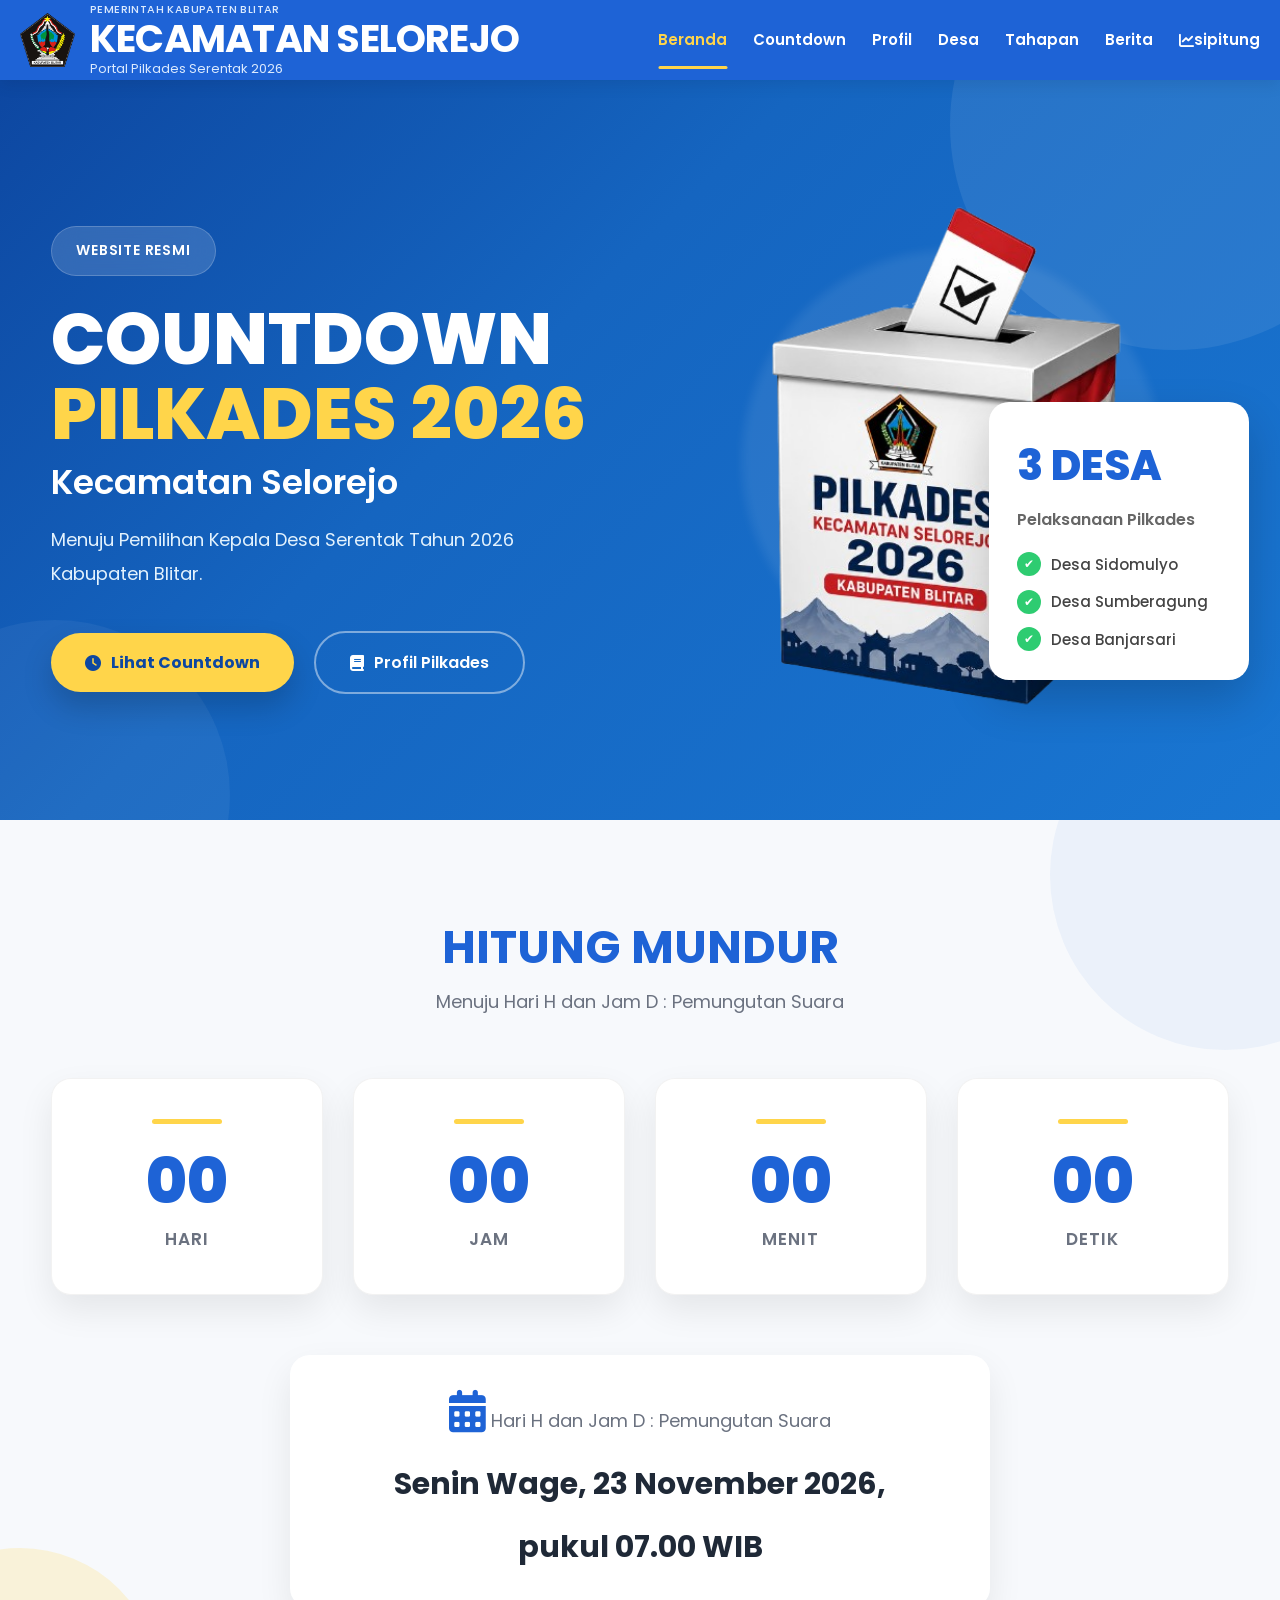
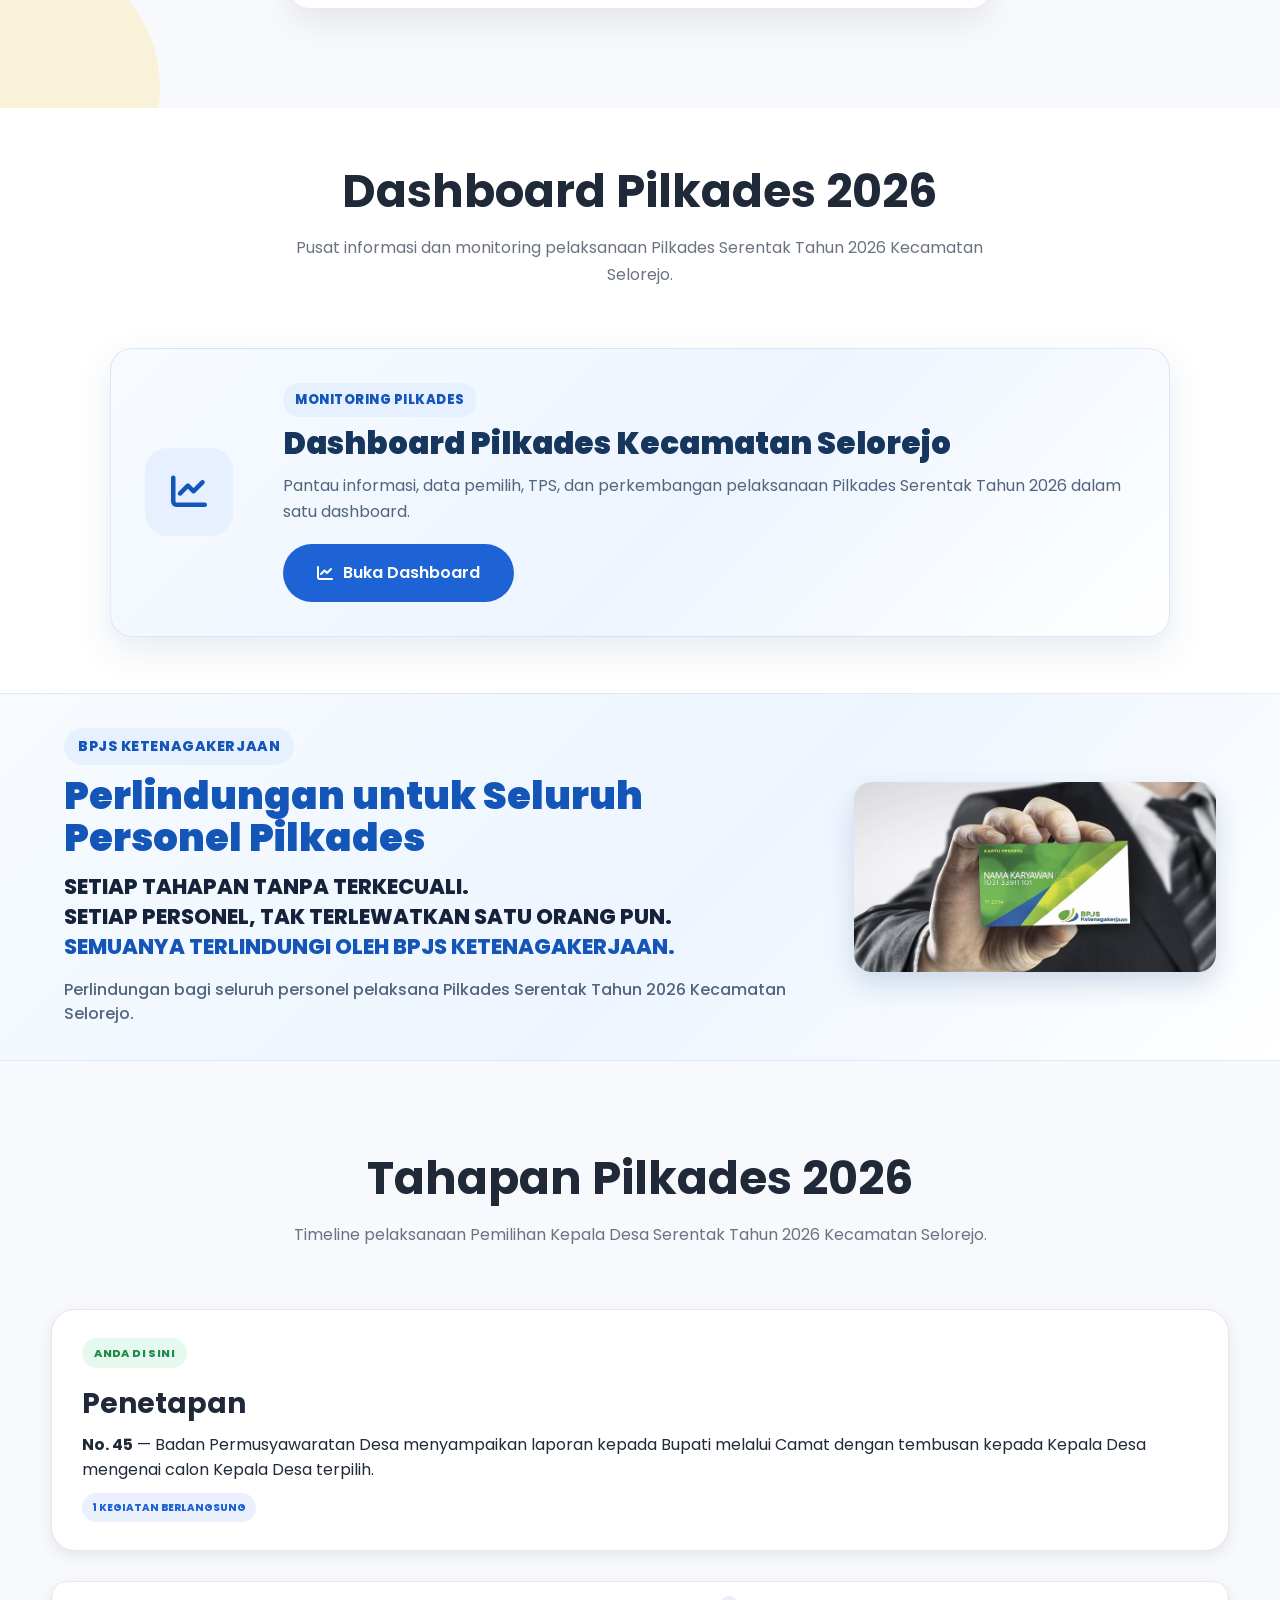
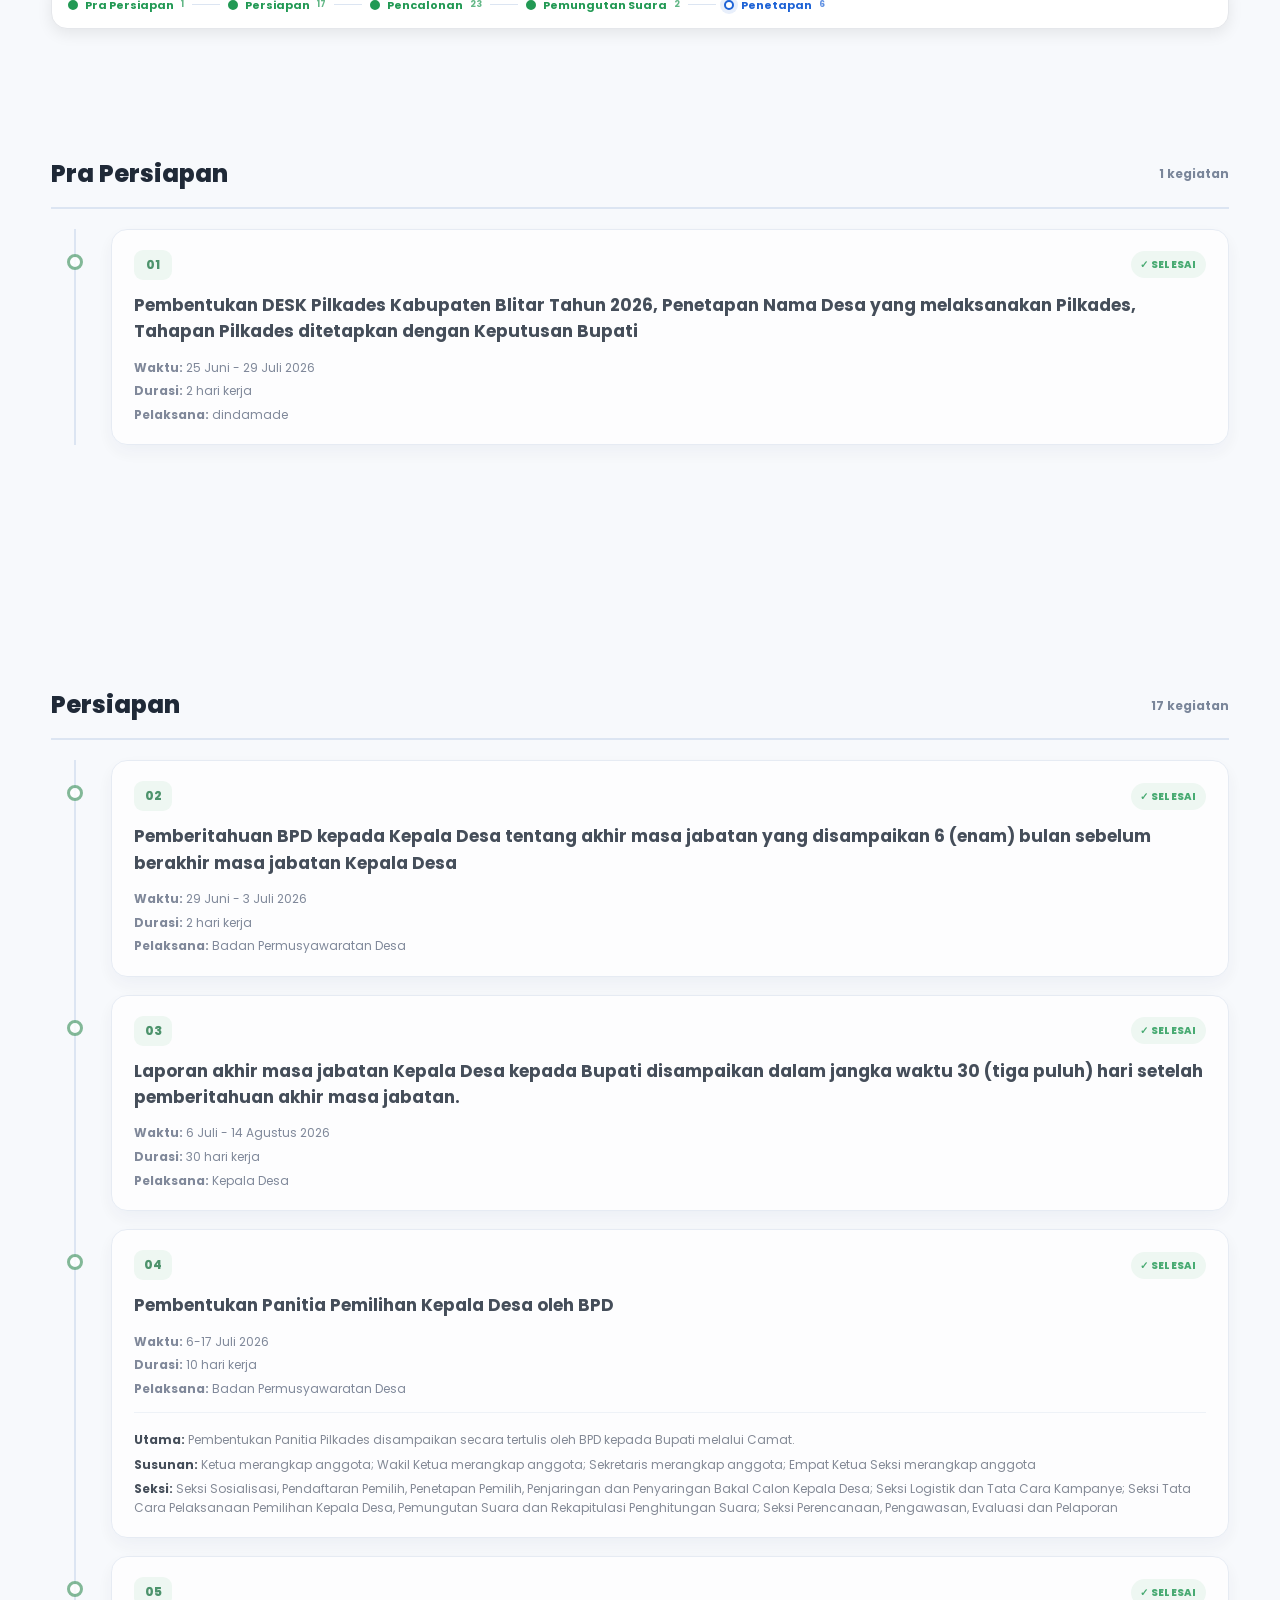
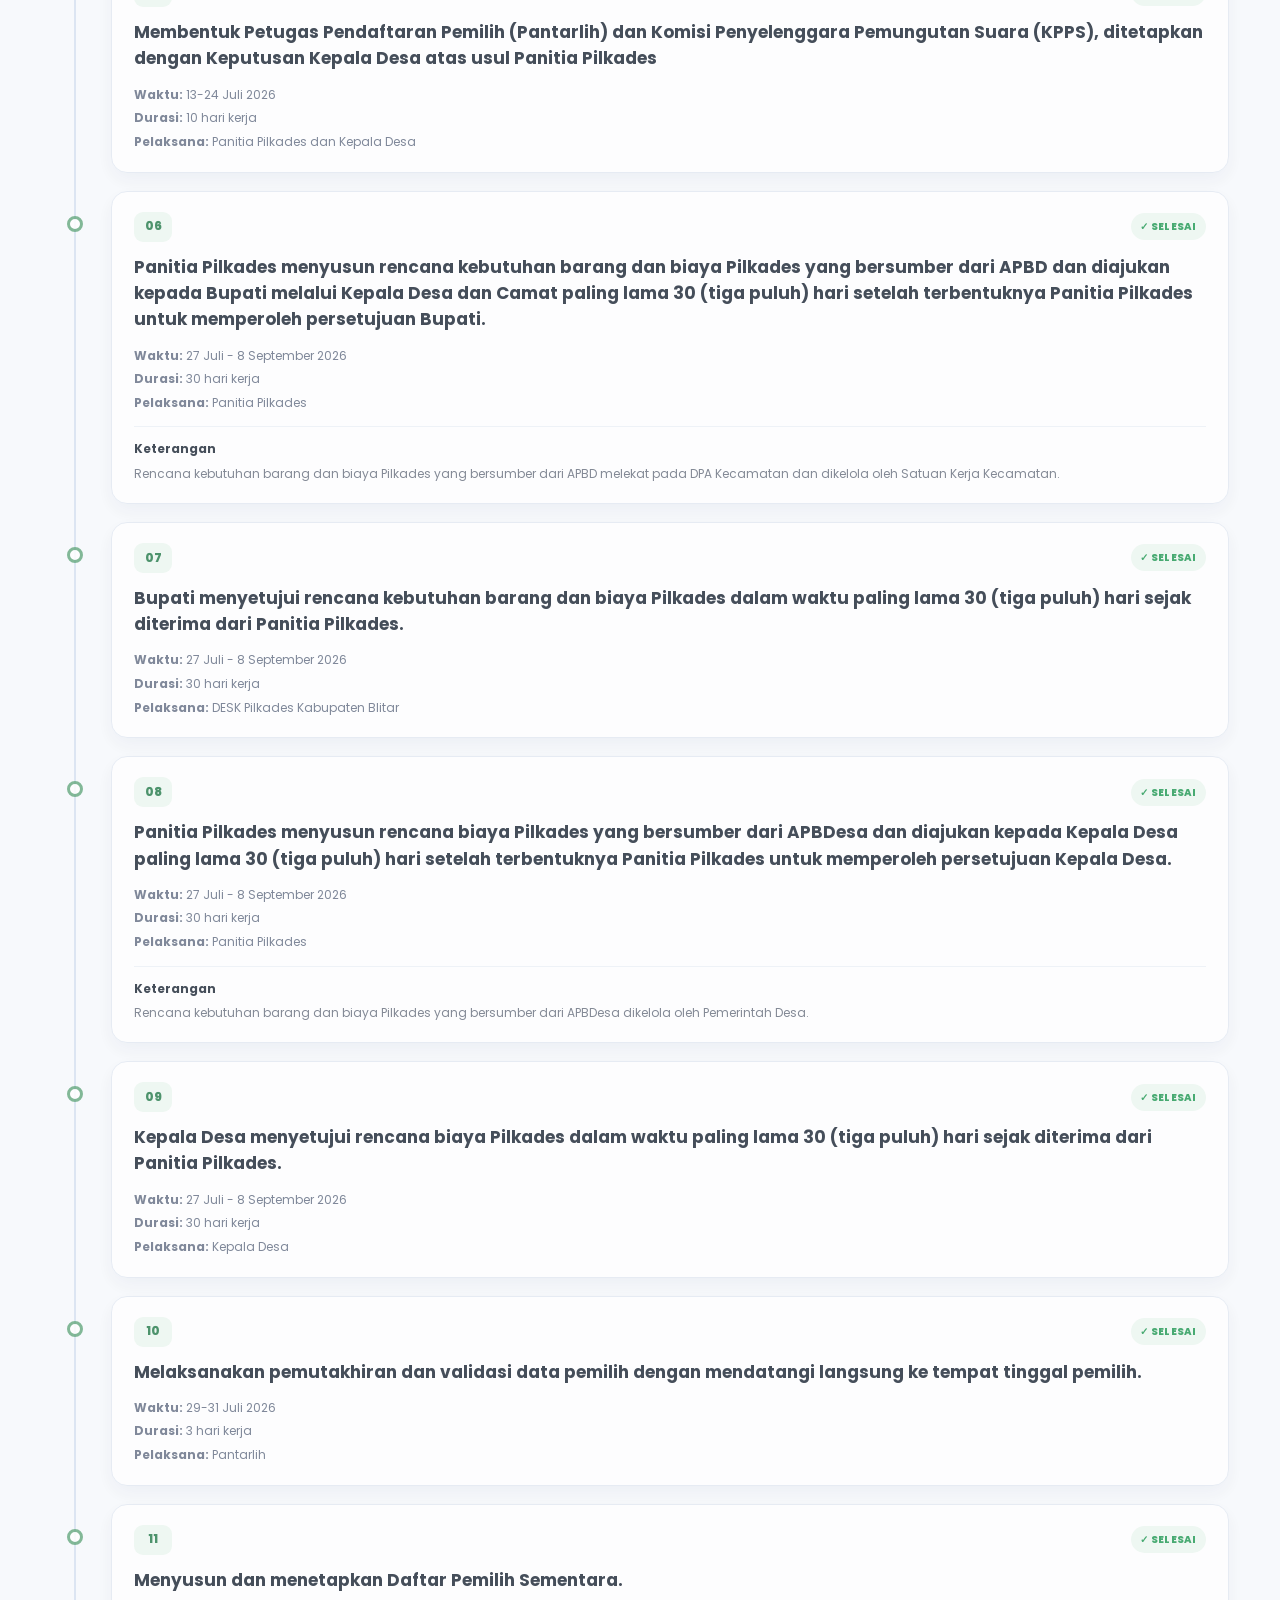
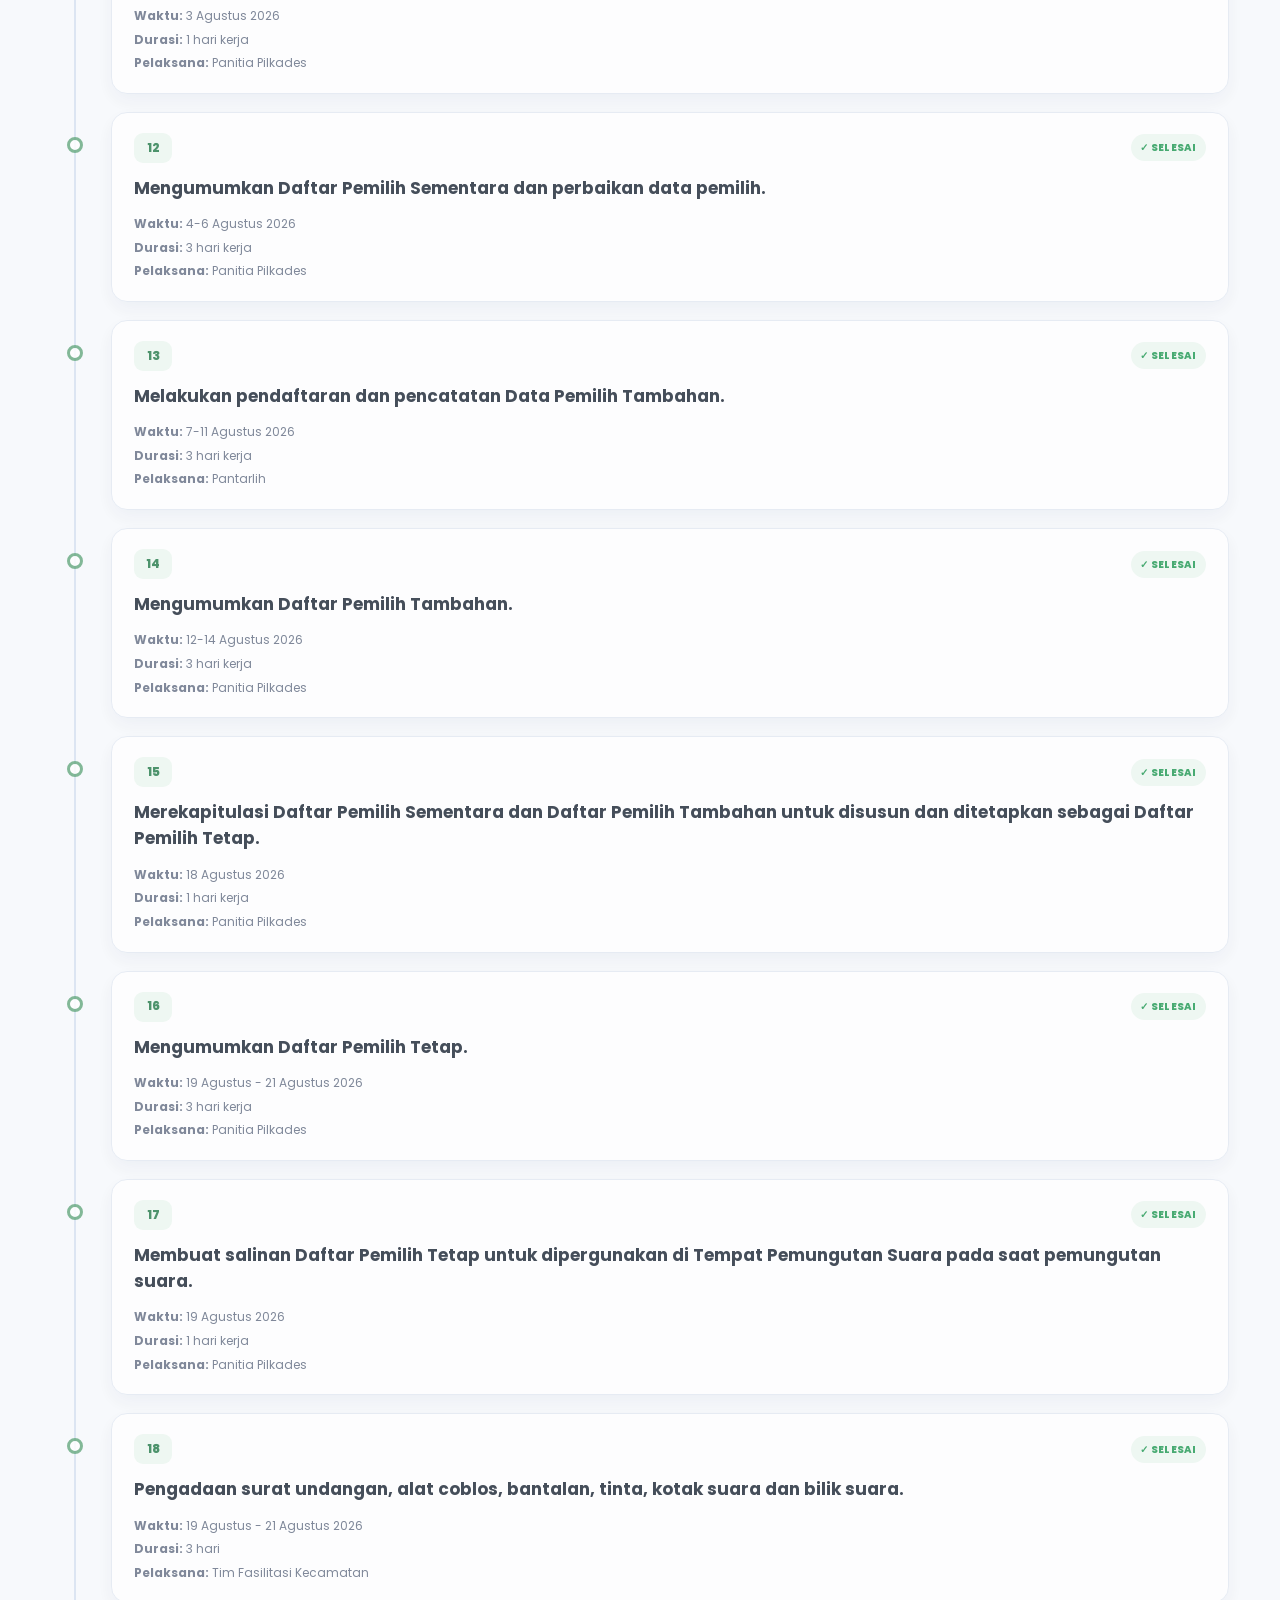
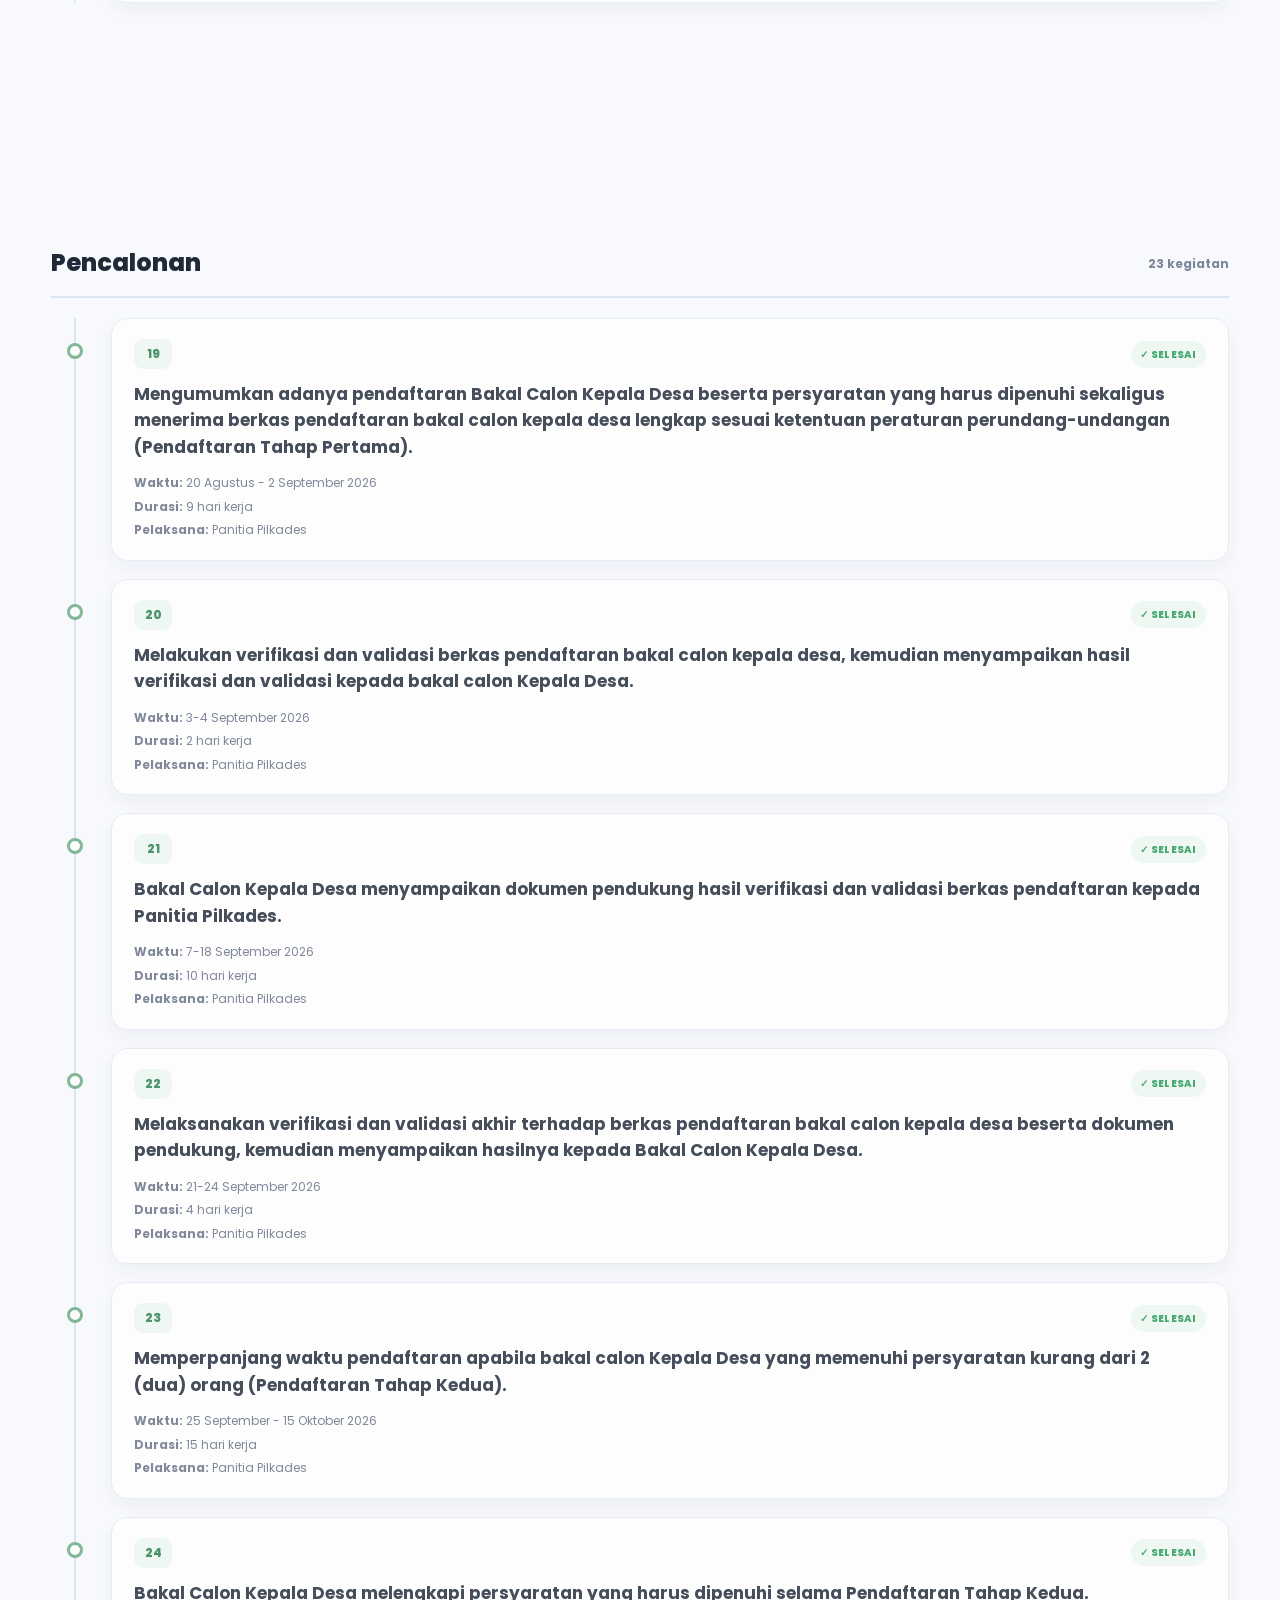
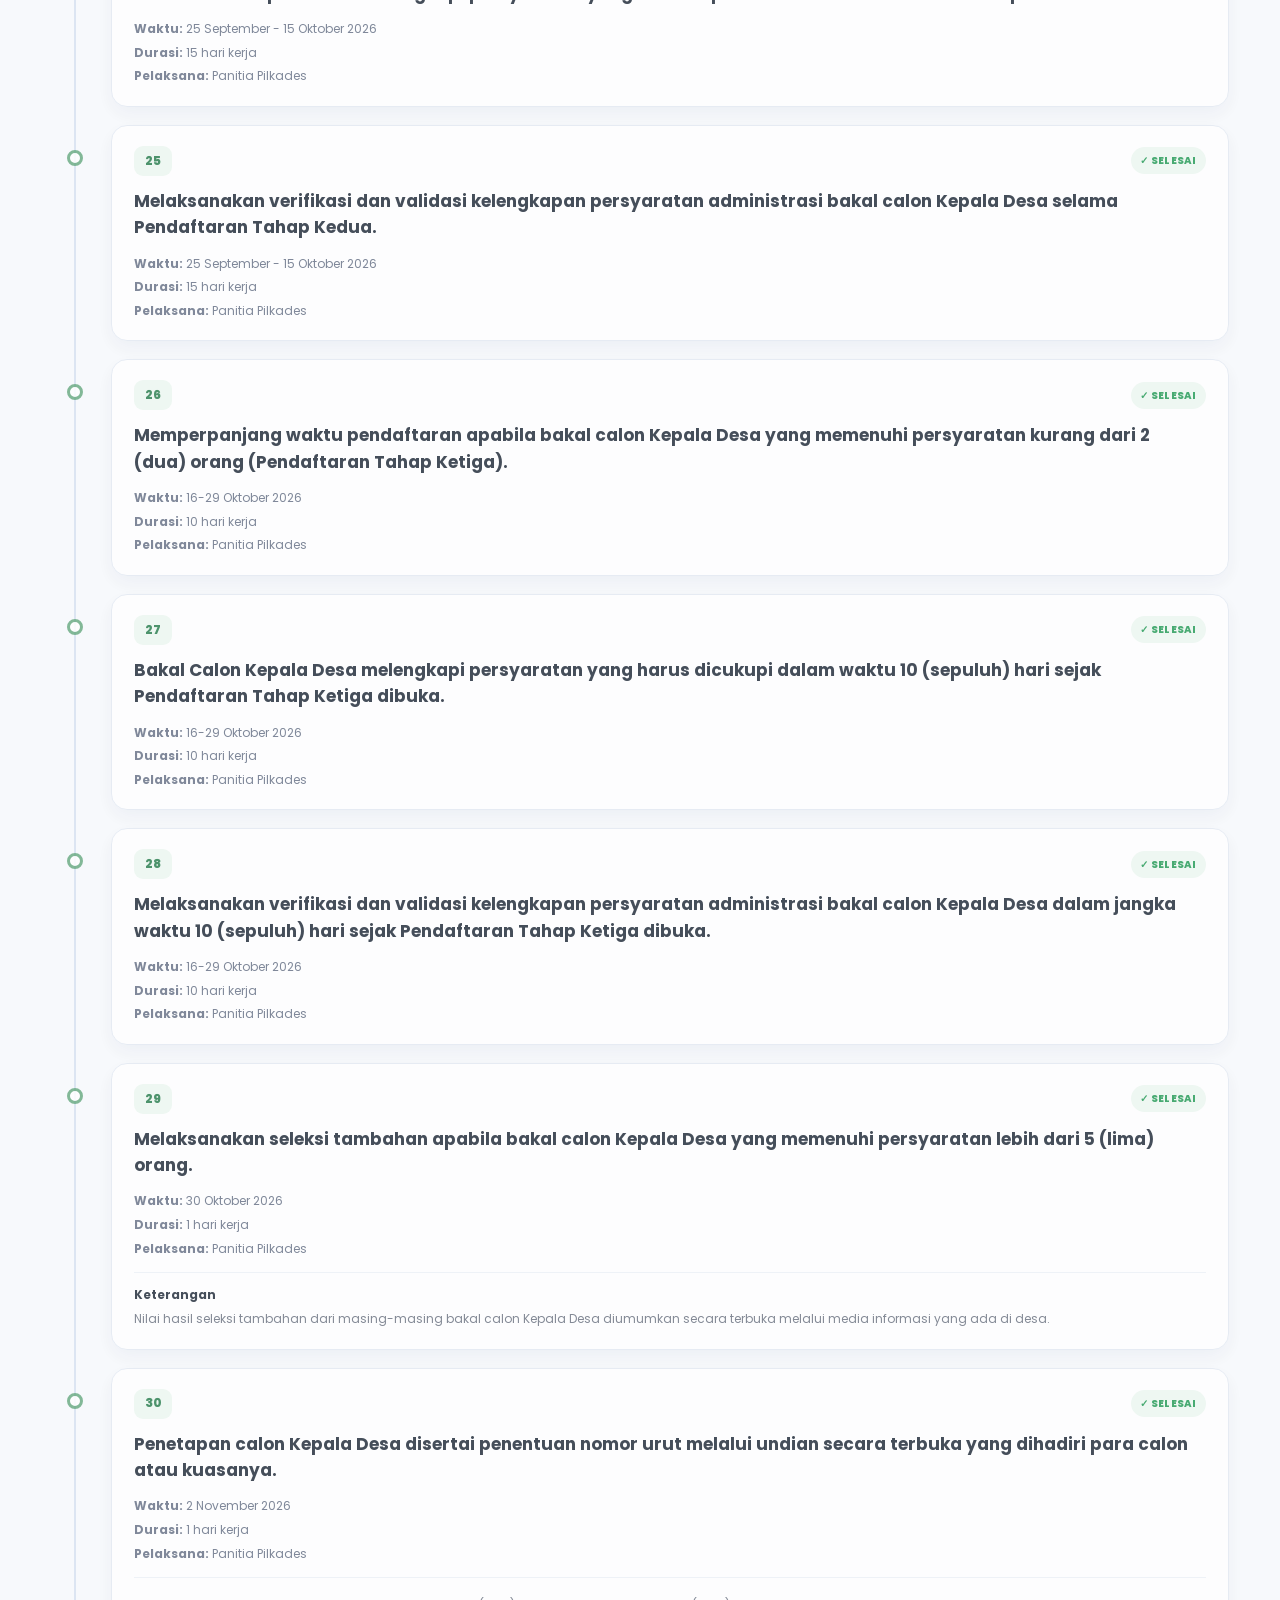
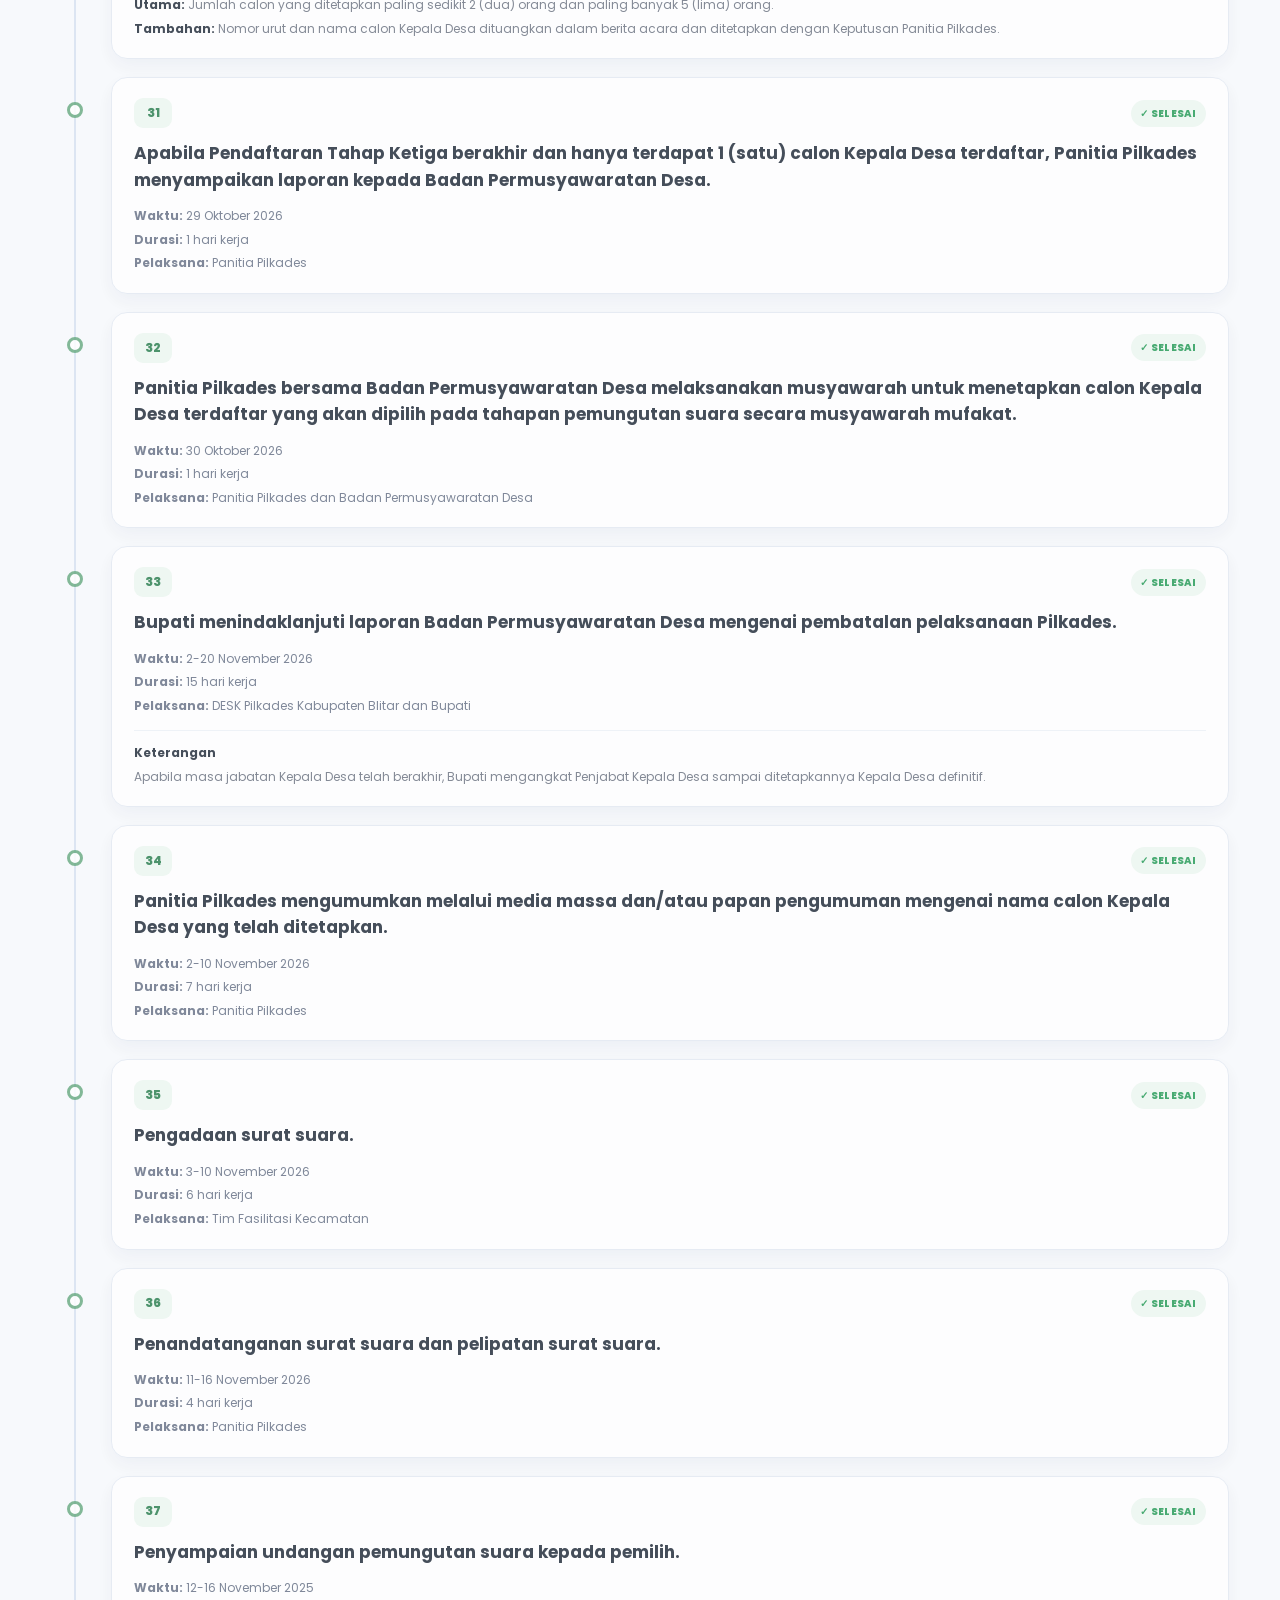
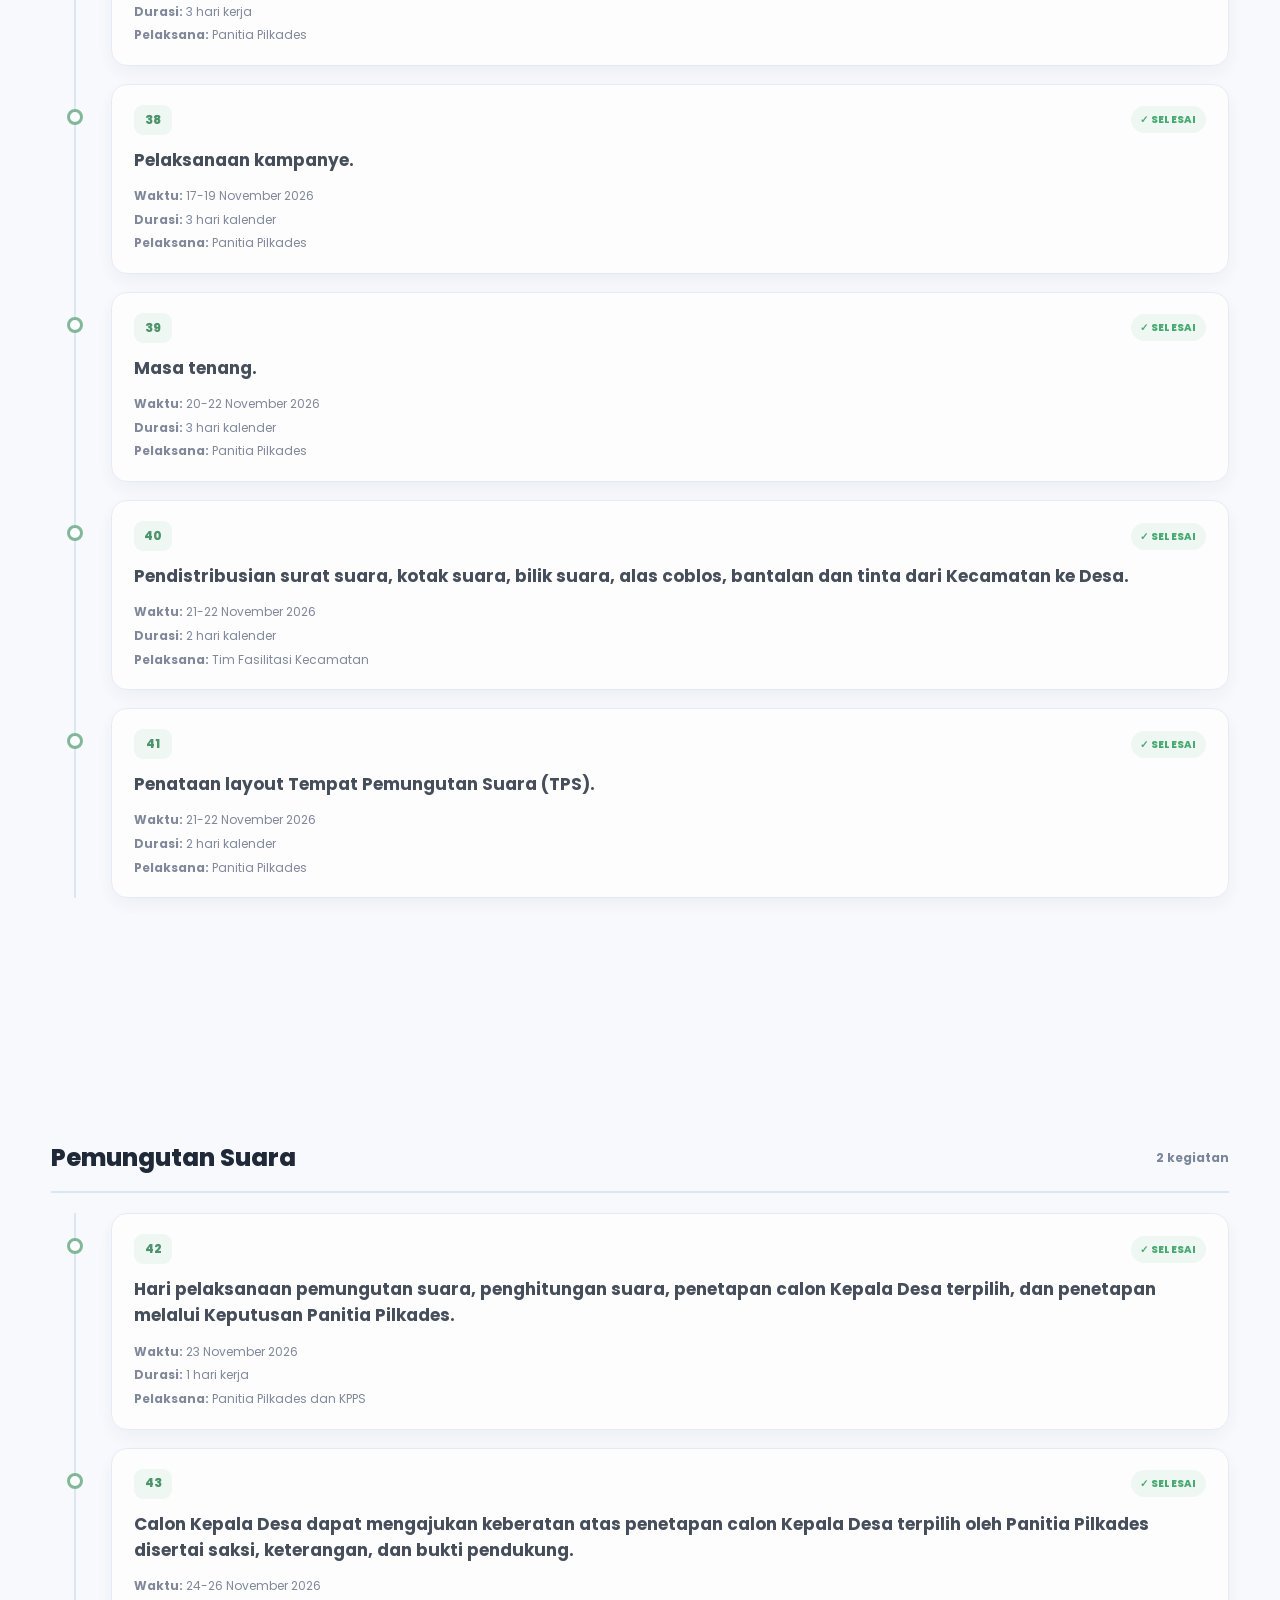
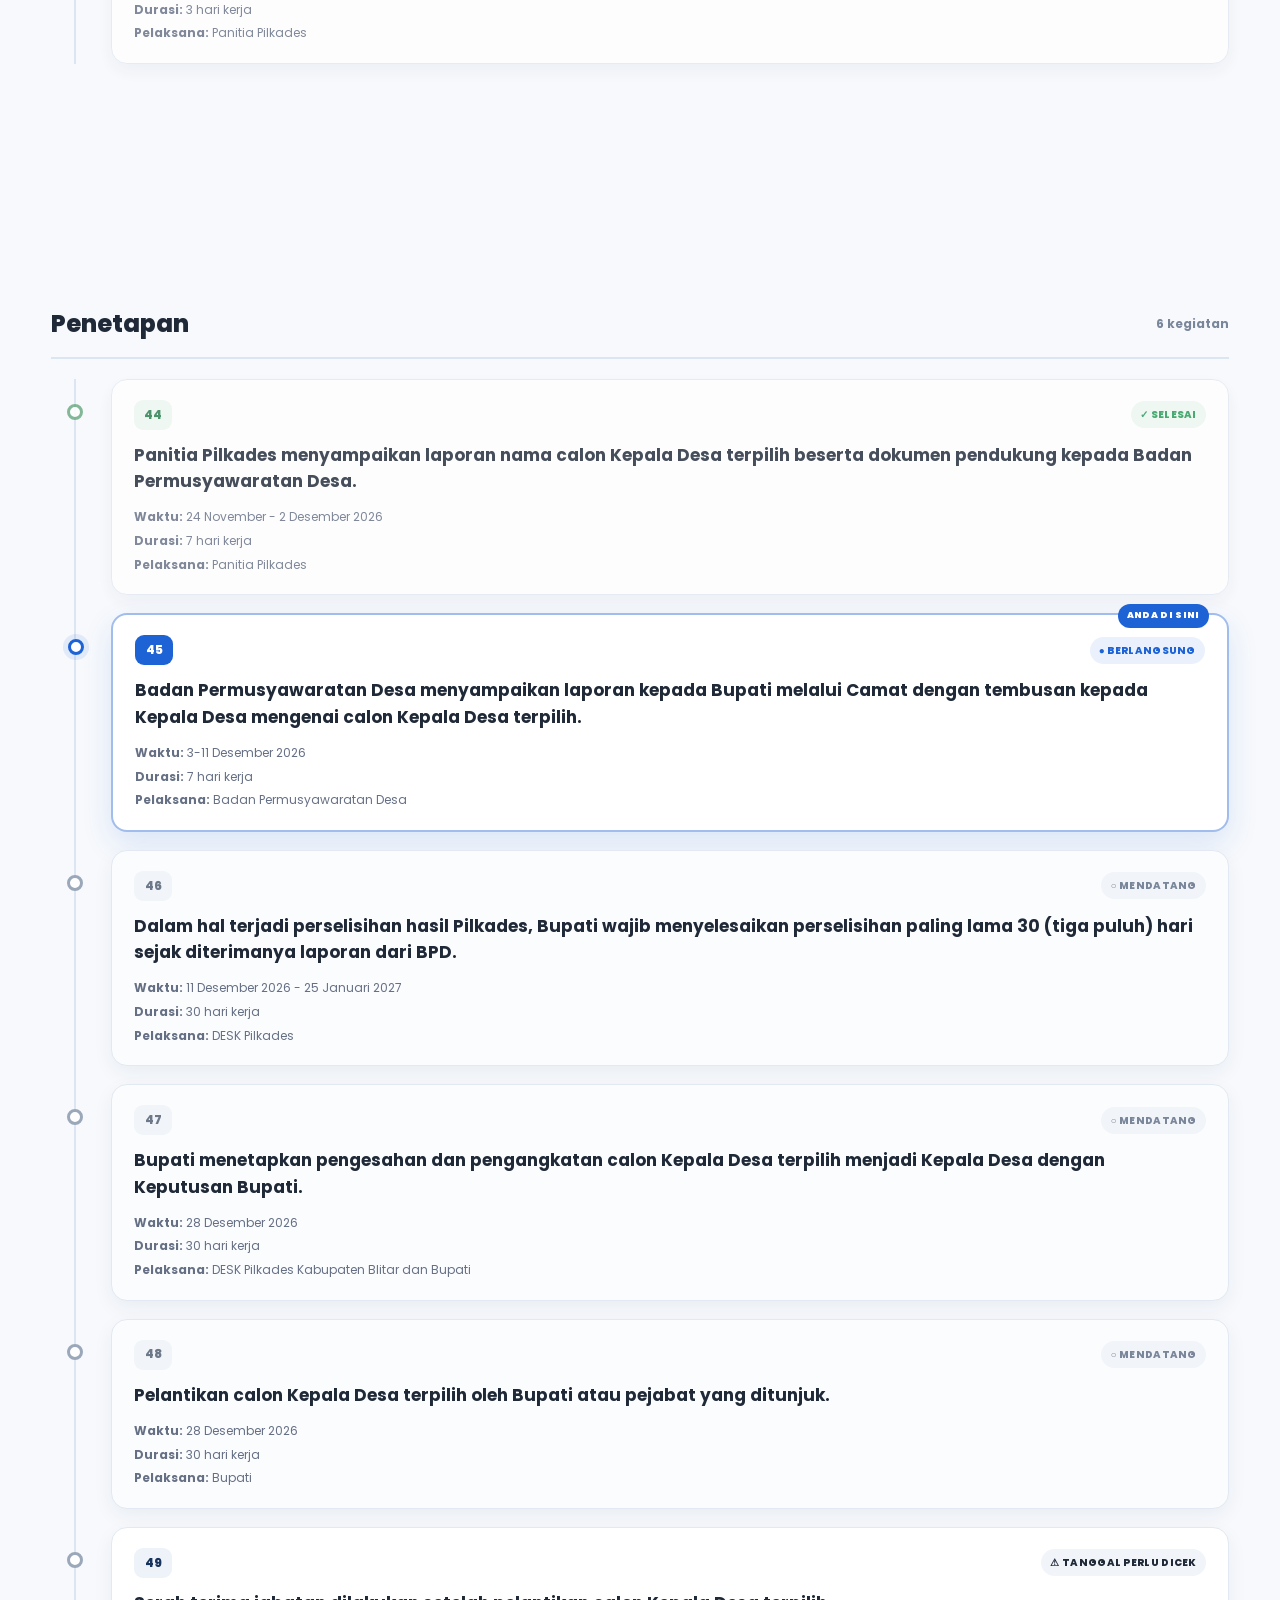
==== index.html @ f1d028c0 "Change 'Dashboard' text to 'sipitung'" ====
<!DOCTYPE html>
<html lang="id">
<head>
<meta charset="UTF-8">
<meta name="viewport" content="width=device-width, initial-scale=1.0">

<title>Portal Pilkades Kecamatan Selorejo 2026</title>

<link rel="stylesheet" href="assets/css/style.css">
<link rel="stylesheet" href="assets/css/responsive.css">
<link rel="stylesheet" href="css/timeline.css">

<link rel="preconnect" href="https://fonts.googleapis.com">
<link rel="preconnect" href="https://fonts.gstatic.com" crossorigin>
<link href="https://fonts.googleapis.com/css2?family=Poppins:wght@300;400;500;600;700;800&display=swap" rel="stylesheet">

<link rel="stylesheet"
href="https://cdnjs.cloudflare.com/ajax/libs/font-awesome/6.6.0/css/all.min.css">


<style id="bpjs-banner-style">
.bpjs-banner{
  width:100%;
  margin:0;
  padding:34px clamp(24px,5vw,72px);
  box-sizing:border-box;
  background:linear-gradient(135deg,#f7fbff 0%,#eef5ff 55%,#ffffff 100%);
  border-top:1px solid rgba(25,92,190,.10);
  border-bottom:1px solid rgba(25,92,190,.10);
}
.bpjs-banner-inner{
  max-width:1400px;
  margin:0 auto;
  display:grid;
  grid-template-columns:minmax(0,1.55fr) minmax(280px,.75fr);
  gap:42px;
  align-items:center;
}
.bpjs-kicker{
  display:inline-block;
  margin-bottom:10px;
  padding:7px 14px;
  border-radius:999px;
  background:#e7f0ff;
  color:#1456b8;
  font-size:14px;
  font-weight:800;
  letter-spacing:.04em;
}
.bpjs-title{
  margin:0 0 14px;
  color:#1456b8;
  font-size:clamp(26px,3vw,40px);
  line-height:1.08;
  font-weight:900;
}
.bpjs-message{
  margin:0;
  color:#14233a;
  font-size:clamp(19px,1.65vw,25px);
  line-height:1.42;
  font-weight:800;
}
.bpjs-message span{display:block;}
.bpjs-message .bpjs-emph{color:#1456b8;}
.bpjs-note{
  margin:16px 0 0;
  color:#52657d;
  font-size:16px;
  line-height:1.5;
  font-weight:500;
}
.bpjs-photo{
  display:flex;
  justify-content:center;
  align-items:center;
}
.bpjs-photo a{
  display:block;
  width:min(100%,430px);
  cursor:pointer;
}

.bpjs-photo img{
  display:block;
  width:100%;
  max-height:190px;
  object-fit:cover;
  object-position:center;
  border-radius:18px;
  box-shadow:0 12px 28px rgba(22,67,126,.18);
  transition:transform .25s ease, box-shadow .25s ease;
}

.bpjs-photo a:hover img{
  transform:scale(1.03);
  box-shadow:0 16px 34px rgba(22,67,126,.26);
}
@media(max-width:800px){
  .bpjs-banner{padding:28px 20px;}
  .bpjs-banner-inner{grid-template-columns:1fr;gap:22px;}
  .bpjs-photo{order:2;}
  .bpjs-photo img{max-height:210px;}
}

/* ==========================================================
   DASHBOARD PILKADES
========================================================== */
.dashboard-section{
  width:100%;
  padding:56px clamp(24px,5vw,72px);
  box-sizing:border-box;
  background:#fff;
}

.dashboard-card{
  max-width:1100px;
  margin:0 auto;
  display:grid;
  grid-template-columns:110px minmax(0,1fr);
  gap:28px;
  align-items:center;
  padding:34px;
  box-sizing:border-box;
  background:linear-gradient(135deg,#f7fbff 0%,#eef5ff 55%,#ffffff 100%);
  border:1px solid rgba(25,92,190,.12);
  border-radius:22px;
  box-shadow:0 14px 36px rgba(22,67,126,.10);
}

.dashboard-icon{
  width:88px;
  height:88px;
  display:flex;
  align-items:center;
  justify-content:center;
  border-radius:22px;
  background:#e7f0ff;
  color:#1456b8;
  font-size:36px;
}

.dashboard-badge{
  display:inline-block;
  margin-bottom:9px;
  padding:6px 12px;
  border-radius:999px;
  background:#e7f0ff;
  color:#1456b8;
  font-size:13px;
  font-weight:800;
  letter-spacing:.04em;
}

.dashboard-content h3{
  margin:0 0 10px;
  color:#17365d;
  font-size:clamp(23px,2.4vw,32px);
  line-height:1.2;
  font-weight:900;
}

.dashboard-content p{
  margin:0 0 20px;
  color:#52657d;
  font-size:16px;
  line-height:1.6;
}

.btn-dashboard{
  display:inline-flex;
  align-items:center;
  justify-content:center;
  gap:8px;
}

@media(max-width:700px){
  .dashboard-section{padding:40px 20px;}
  .dashboard-card{
    grid-template-columns:1fr;
    gap:20px;
    padding:24px;
  }
  .dashboard-icon{
    width:70px;
    height:70px;
    border-radius:18px;
    font-size:28px;
  }
}
</style>

<style>

/* ==========================================================
   DASHBOARD NAVBAR — ACTIVE / FEATURED MENU
========================================================== */
.header nav ul li a.nav-dashboard{
    display:inline-flex;
    align-items:center;
    gap:6px;
    font-weight:800;
    position:relative;
}

.header nav ul li a.nav-dashboard i{
    font-size:.9em;
}

.header nav ul li a.nav-dashboard::after{
    content:"";
    position:absolute;
    left:0;
    right:0;
    bottom:-9px;
    height:3px;
    border-radius:999px;
    background:currentColor;
    opacity:.95;
}

/* Jangan bergantung pada hover agar penanda Dashboard tetap jelas */
.header nav ul li a.nav-dashboard:hover{
    opacity:1;
}

@media(max-width:800px){
    .header nav ul li a.nav-dashboard::after{
        display:none;
    }
}

</style>


<style>
/* ==========================================================
   BAKAL CALON DI DALAM KARTU DESA
   ========================================================== */
.desa-bacalon-panel{
    margin:18px 0 16px;
    padding:14px;
    border:1px solid rgba(37,99,235,.14);
    border-radius:16px;
    background:linear-gradient(180deg,#f8fbff 0%,#ffffff 100%);
}

.desa-bacalon-heading{
    display:flex;
    align-items:center;
    justify-content:space-between;
    gap:12px;
    margin-bottom:12px;
}

.desa-bacalon-heading span{
    display:flex;
    align-items:center;
    gap:7px;
    color:#195cbe;
    font-size:.78rem;
    font-weight:800;
    letter-spacing:.02em;
    text-transform:uppercase;
}

.desa-bacalon-heading a{
    color:#195cbe;
    font-size:.76rem;
    font-weight:700;
    text-decoration:none;
    white-space:nowrap;
}

.desa-bacalon-heading a:hover{
    text-decoration:underline;
}

.desa-bacalon-list{
    display:grid;
    grid-template-columns:1fr;
    gap:10px;
}

.desa-bacalon-card{
    min-width:0;
    display:grid;
    grid-template-columns:58px minmax(0,1fr) 16px;
    align-items:center;
    gap:12px;
    padding:9px 10px;
    border:1px solid #e5edf8;
    border-radius:13px;
    background:#fff;
    color:inherit;
    text-decoration:none;
    box-shadow:0 4px 12px rgba(28,72,125,.06);
    transition:transform .18s ease, box-shadow .18s ease, border-color .18s ease;
}

.desa-bacalon-card:hover{
    transform:translateY(-2px);
    border-color:rgba(37,99,235,.28);
    box-shadow:0 8px 18px rgba(28,72,125,.11);
}

.desa-bacalon-photo{
    position:relative;
    width:58px;
    height:70px;
    overflow:hidden;
    border-radius:9px;
    background:#eef3f9;
    border:1px solid #e1e8f2;
    flex:none;
}

.desa-bacalon-photo img{
    width:100%;
    height:100%;
    display:block;
    object-fit:cover;
    object-position:center top;
}

.desa-bacalon-photo span{
    position:absolute;
    left:4px;
    bottom:4px;
    min-width:19px;
    height:19px;
    padding:0 4px;
    display:flex;
    align-items:center;
    justify-content:center;
    border-radius:6px;
    background:#195cbe;
    color:#fff;
    font-size:.68rem;
    line-height:1;
    font-weight:900;
    box-shadow:0 2px 6px rgba(0,0,0,.18);
}

.desa-bacalon-info{
    min-width:0;
    display:flex;
    flex-direction:column;
    gap:3px;
}

.desa-bacalon-info small{
    color:#7b8797;
    font-size:.61rem;
    line-height:1.1;
    font-weight:800;
    letter-spacing:.05em;
}

.desa-bacalon-info strong{
    color:#17365f;
    font-size:14px;
    line-height:1.3;
    font-weight:400;
    overflow-wrap:normal;
    word-break:normal;
    white-space:normal;
    text-transform:none;
    letter-spacing:normal;
}

.desa-bacalon-card > i{
    color:#9aabc0;
    font-size:.72rem;
}

@media (max-width: 560px){
    .desa-bacalon-panel{
        padding:12px;
    }

    .desa-bacalon-card{
        grid-template-columns:58px minmax(0,1fr) 16px;
        gap:12px;
        padding:9px 10px;
    }

    .desa-bacalon-photo{
        width:58px;
        height:70px;
    }

    .desa-bacalon-info strong{
        font-size:14px;
        line-height:1.3;
    }
}
</style>


<style id="header-layout-final">
/* ==========================================================
   HEADER FINAL — KECAMATAN SELOREJO
   Navbar disederhanakan dan identitas dibuat satu baris
========================================================== */

.header .container{
    width:min(1500px, calc(100% - 40px));
    max-width:1500px;
    margin:0 auto;
    display:flex;
    align-items:center;
    gap:28px;
}

.header .logo{
    display:flex;
    align-items:center;
    flex:0 0 auto;
    min-width:0;
}

.header .logo-text{
    min-width:0;
    width:auto;
}

.header .logo-text small{
    display:block;
    white-space:nowrap;
}

.header .logo-text h2{
    margin:0;
    white-space:nowrap;
    font-size:clamp(27px, 2.55vw, 43px);
    line-height:1.02;
    letter-spacing:-.02em;
}

.header .logo-text span{
    display:block;
    white-space:nowrap;
}

.header nav{
    margin-left:auto;
    flex:0 0 auto;
}

.header nav ul{
    display:flex;
    align-items:center;
    gap:clamp(18px, 1.7vw, 30px);
    white-space:nowrap;
}

.header nav ul li a{
    white-space:nowrap;
}

/* Desktop lebar: beri ruang lebih lega pada identitas */
@media (min-width:1201px){
    .header .container{
        gap:34px;
    }

    .header .logo-text h2{
        font-size:clamp(34px, 3vw, 46px);
    }

    .header nav ul{
        gap:26px;
    }
}

/* Tablet: judul tetap satu baris selama ruang memungkinkan */
@media (max-width:1200px){
    .header .container{
        width:min(100% - 28px, 1150px);
        gap:18px;
    }

    .header .logo-text h2{
        font-size:32px;
    }

    .header nav ul{
        gap:15px;
    }
}

/* Mobile tetap mengikuti mekanisme menu yang sudah ada */
@media (max-width:800px){
    .header .container{
        width:calc(100% - 32px);
        gap:12px;
    }

    .header .logo-text h2{
        font-size:24px;
    }

    .header .logo-text small{
        font-size:10px;
    }

    .header .logo-text span{
        font-size:11px;
    }
}
</style>

</head>

<body>

<!-- ================= HEADER ================= -->

<header class="header">

    <div class="container">

<div class="logo">

    <img src="assets/images/logo-blitarkab.png" alt="logo">

    <div class="logo-text">
        <small>PEMERINTAH KABUPATEN BLITAR</small>
        <h2>KECAMATAN SELOREJO</h2>
        <span>Portal Pilkades Serentak 2026</span>
    </div>

</div>

<div class="menu-toggle">
    <i class="fa-solid fa-bars"></i>
</div>
        <nav>

            <ul>

                <li><a href="#hero">Beranda</a></li>
                <li><a href="#countdown">Countdown</a></li>
                <li><a href="#profil">Profil</a></li>
                <li><a href="#desa">Desa</a></li>
                <li><a href="#tahapan">Tahapan</a></li>
                <li><a href="#berita">Berita</a></li>
                <li><a href="#dashboard">
                    <i class="fa-solid fa-chart-line"></i>
                    sipitung
                </a></li>

            </ul>

        </nav>

    </div>

</header>

<!-- ================= HERO ================= -->

<section id="hero" class="hero">

<div class="container hero-grid">

<div class="hero-content">

<span class="badge">
WEBSITE RESMI
</span>

<h1>
COUNTDOWN <br>
<span>PILKADES 2026</span>
</h1>

<h2>Kecamatan Selorejo</h2>

<p>
Menuju Pemilihan Kepala Desa Serentak Tahun 2026
Kabupaten Blitar.
</p>

<div class="hero-button">

<a href="#countdown" class="btn-primary">
<i class="fa-solid fa-clock"></i>
Lihat Countdown
</a>

<a href="#profil" class="btn-outline">
<i class="fa-solid fa-book"></i>
Profil Pilkades
</a>

</div>

</div>

<div class="hero-image">

<img src="assets/images/hero.png" alt="hero">

<div class="floating-card">

<h3>3 DESA</h3>

<p>Pelaksanaan Pilkades</p>

<ul>

<li>Desa Sidomulyo</li>
<li>Desa Sumberagung</li>
<li>Desa Banjarsari</li>

</ul>

</div>

</div>

</div>

</section>

<!-- ================= COUNTDOWN ================= -->

<section id="countdown" class="countdown">

<div class="container">

<h2>HITUNG MUNDUR</h2>

<p>Menuju Hari H dan Jam D : Pemungutan Suara</p>

<div class="count-grid">

<div class="count-box">
<h1 id="days">119</h1>
<span>Hari</span>
</div>

<div class="count-box">
<h1 id="hours">15</h1>
<span>Jam</span>
</div>

<div class="count-box">
<h1 id="minutes">07</h1>
<span>Menit</span>
</div>

<div class="count-box">
<h1 id="seconds">47</h1>
<span>Detik</span>
</div>

</div>

<div class="tanggal">

<i class="fa-solid fa-calendar-days"></i>

Hari H dan Jam D : Pemungutan Suara

<h3>Senin Wage, 23 November 2026,<h3>
<h3>pukul 07.00 WIB</h3>

</div>

</div>

</section>


<!-- ================= DASHBOARD PILKADES ================= -->
<section id="dashboard" class="dashboard-section" aria-label="Dashboard Pilkades 2026">
  <div class="container">
    <div class="section-title">
      <h2>Dashboard Pilkades 2026</h2>
      <p>
        Pusat informasi dan monitoring pelaksanaan
        Pilkades Serentak Tahun 2026 Kecamatan Selorejo.
      </p>
    </div>

    <div class="dashboard-card">
      <div class="dashboard-icon" aria-hidden="true">
        <i class="fa-solid fa-chart-line"></i>
      </div>

      <div class="dashboard-content">
        <span class="dashboard-badge">MONITORING PILKADES</span>
        <h3>Dashboard Pilkades Kecamatan Selorejo</h3>
        <p>
          Pantau informasi, data pemilih, TPS, dan perkembangan
          pelaksanaan Pilkades Serentak Tahun 2026 dalam satu dashboard.
        </p>

        <a href="https://abanghalim-code.github.io/pilkadeskecselorejo2026/dashboard.html"
           target="_blank"
           rel="noopener noreferrer"
           class="btn-primary">
          <i class="fa-solid fa-chart-line"></i>
          Buka Dashboard
        </a>
      </div>
    </div>
  </div>
</section>

<!-- ================= BPJS KETENAGAKERJAAN ================= -->
<section id="bpjs-ketenagakerjaan" class="bpjs-banner" aria-label="Perlindungan BPJS Ketenagakerjaan">
  <div class="bpjs-banner-inner">
    <div class="bpjs-copy">
      <div class="bpjs-kicker">BPJS KETENAGAKERJAAN</div>
      <h2 class="bpjs-title">Perlindungan untuk Seluruh Personel Pilkades</h2>
      <p class="bpjs-message">
        <span>SETIAP TAHAPAN TANPA TERKECUALI.</span>
        <span>SETIAP PERSONEL, TAK TERLEWATKAN SATU ORANG PUN.</span>
        <span class="bpjs-emph">SEMUANYA TERLINDUNGI OLEH BPJS KETENAGAKERJAAN.</span>
      </p>
      <p class="bpjs-note">Perlindungan bagi seluruh personel pelaksana Pilkades Serentak Tahun 2026 Kecamatan Selorejo.</p>
    </div>

    <div class="bpjs-photo">
      <a href="https://docs.google.com/forms/d/e/1FAIpQLSdnlWOaYb75pIh4ZpVOmLh6YZdulOQK_KzDkh0S_UkX8sUusA/viewform?pli=1&pli=1"
         target="_blank"
         rel="noopener noreferrer"
         aria-label="Buka Form Pendataan BPJS Ketenagakerjaan Pilkades">
        <img src="assets/images/bpjs-ketenagakerjaan.jpg"
             alt="Kartu BPJS Ketenagakerjaan — klik untuk membuka Form Pendataan">
      </a>
    </div>
  </div>
</section>

<!-- ================= TAHAPAN ================= -->

<section id="tahapan" class="tahapan">

<div class="container">

<div class="section-title">
<h2>Tahapan Pilkades 2026</h2>
<p>Timeline pelaksanaan Pemilihan Kepala Desa Serentak Tahun 2026 Kecamatan Selorejo.</p>
</div>

<div class="tahapan-current">
<span class="tahapan-current-badge">ANDA DI SINI</span>
<h3 data-tahapan-current-stage>Memuat tahapan...</h3>
<div data-tahapan-current-activity>Memuat kegiatan aktif...</div>
<span data-tahapan-current-status>MEMUAT</span>
</div>

<div class="tahapan-progress" data-tahapan-progress aria-label="Progress tahapan Pilkades 2026"></div>

<div class="timeline" data-tahapan-list>
<div class="timeline-loading">Memuat 49 tahapan...</div>
</div>

</div>
</section>



<!-- ================= PROFIL ================= -->
<section id="profil" class="profil">

<div class="container">

<div class="section-title">
<h2>Profil Pilkades</h2>
</div>

<div class="profil-content">

<p><strong>Pemilihan Kepala Desa Serentak Tahun 2026 di Kecamatan Selorejo merupakan momentum demokrasi desa untuk memilih pemimpin yang amanah, kompeten, visioner, dan berkomitmen terhadap pembangunan serta kesejahteraan masyarakat.</strong></p>

<p><strong>Pelaksanaannya berpedoman pada asas LUBER JURDIL dengan menjunjung transparansi, akuntabilitas, profesionalitas, partisipasi masyarakat, serta ketertiban dan keamanan. Pada Tahun 2026, Pilkades Serentak dilaksanakan di Desa Sidomulyo, Desa Sumberagung, dan Desa Banjarsari.</strong></p>

<p><strong>Menjadi Kepala Desa bukanlah amanah yang ringan. Tanggung jawab dan pengorbanannya besar, namun masa jabatan yang relatif panjang juga menunjukkan adanya ruang pengabdian yang bernilai bagi desa.</strong></p>

<p><strong>Karena itu, keberhasilan Kepala Desa tidak cukup diukur dari kemampuannya menyerap aspirasi, tetapi dari hasil nyata kepemimpinannya dalam pemberdayaan masyarakat, pengentasan kemiskinan, peningkatan pelayanan, serta kemandirian dan kesejahteraan masyarakat. Pilkades bukan sekadar tentang siapa yang terpilih, tetapi tentang siapa yang mampu mengubah amanah kepemimpinan menjadi hasil nyata bagi masyarakat.</strong></p>

</div>
</div>
</section>

<!-- ================= DESA ================= -->

<section id="desa" class="desa">

<div class="container">

<div class="section-title">

<h2>Desa Pelaksana Pilkades</h2>

<p>
Tiga desa di Kecamatan Selorejo yang melaksanakan
Pilkades Serentak Tahun 2026.
</p>

</div>

<div class="card-grid">

<article class="card">

<img src="assets/images/sidomulyo.jpg">

<div class="card-body">

<h3>Desa Sidomulyo</h3>

<p>
Kepala Desa saat ini, Bapak Sumaji, telah menjalani satu kali masa bakti 6 (enam) tahun dan diperpanjang 2 (dua) tahun menjadi 8 (delapan) tahun.
</p>

<div class="desa-tps-summary">
    <span><i class="fa-solid fa-location-dot"></i> 6 TPS</span>
    <span><i class="fa-solid fa-person"></i> <b id="sidomulyo-l">0</b> L</span>
    <span><i class="fa-solid fa-person-dress"></i> <b id="sidomulyo-p">0</b> P</span>
    <span><i class="fa-solid fa-users"></i> <b id="sidomulyo-dpt">0</b> DPT</span>
</div>


<div class="desa-bacalon-panel">
    <div class="desa-bacalon-heading">
        <span><i class="fa-solid fa-user-tie"></i> Bakal Calon Kepala Desa</span>
        <a href="profil-bacalon.html?desa=Sidomulyo">Lihat semua</a>
    </div>
    <div class="desa-bacalon-list">

        <a class="desa-bacalon-card" href="profil-bacalon.html?id=SDM-001" aria-label="Lihat profil Wakhid Basuki">
            <div class="desa-bacalon-photo">
                <img src="assets/images/bacalon/sdm-01.png" alt="Foto Wakhid Basuki">
                <span>01</span>
            </div>
            <div class="desa-bacalon-info">
                <strong>Wakhid Basuki</strong>
            </div>
            <i class="fa-solid fa-chevron-right" aria-hidden="true"></i>
        </a>

        <a class="desa-bacalon-card" href="profil-bacalon.html?id=SDM-002" aria-label="Lihat profil Sumaji">
            <div class="desa-bacalon-photo">
                <img src="assets/images/bacalon/sdm-02.png" alt="Foto Sumaji">
                <span>02</span>
            </div>
            <div class="desa-bacalon-info">
                <strong>Sumaji</strong>
            </div>
            <i class="fa-solid fa-chevron-right" aria-hidden="true"></i>
        </a>
    </div>
</div>

<button type="button" class="btn-card tps-btn" data-desa="Sidomulyo">
Lihat Data TPS
</button>

</div>

</article>

<article class="card">

<img src="assets/images/sumberagung.jpg">

<div class="card-body">

<h3>Desa Sumberagung</h3>

<p>
Saat ini Desa dipimpin oleh Bapak Eko Harmono, dengan masa bakti 2 (dua) kali 6 (enam) tahun, plus diperpanjang 2 (dua) tahun, total 14 (empat belas) tahun. 
</p>

<div class="desa-tps-summary">
    <span><i class="fa-solid fa-location-dot"></i> 5 TPS</span>
    <span><i class="fa-solid fa-person"></i> <b id="sumberagung-l">0</b> L</span>
    <span><i class="fa-solid fa-person-dress"></i> <b id="sumberagung-p">0</b> P</span>
    <span><i class="fa-solid fa-users"></i> <b id="sumberagung-dpt">0</b> DPT</span>
</div>


<div class="desa-bacalon-panel">
    <div class="desa-bacalon-heading">
        <span><i class="fa-solid fa-user-tie"></i> Bakal Calon Kepala Desa</span>
        <a href="profil-bacalon.html?desa=Sumberagung">Lihat semua</a>
    </div>
    <div class="desa-bacalon-list">

        <a class="desa-bacalon-card" href="profil-bacalon.html?id=SBR-001" aria-label="Lihat profil Eko Harmono">
            <div class="desa-bacalon-photo">
                <img src="assets/images/bacalon/sbr-01.png" alt="Foto Eko Harmono">
                <span>01</span>
            </div>
            <div class="desa-bacalon-info">
                <strong>Eko Harmono</strong>
            </div>
            <i class="fa-solid fa-chevron-right" aria-hidden="true"></i>
        </a>

        <a class="desa-bacalon-card" href="profil-bacalon.html?id=SBR-002" aria-label="Lihat profil Caslam">
            <div class="desa-bacalon-photo">
                <img src="assets/images/bacalon/sbr-02.png" alt="Foto Caslam">
                <span>02</span>
            </div>
            <div class="desa-bacalon-info">
                <strong>Caslam</strong>
            </div>
            <i class="fa-solid fa-chevron-right" aria-hidden="true"></i>
        </a>
    </div>
</div>

<button type="button" class="btn-card tps-btn" data-desa="Sumberagung">
Lihat Data TPS
</button>

</div>

</article>

<article class="card">

<img src="assets/images/banjarsari.jpg">

<div class="card-body">

<h3>Desa Banjarsari</h3>

<p>
Kepala Desa saat ini adalah Bapak Drs. Bambang Sutedjo yang mengantongi masa bakti satu kali masa bakti 6 (enam) tahun plus diperpanjang 2 (dua) tahun, total 8 (delapan) tahun.
</p>

<div class="desa-tps-summary">
    <span><i class="fa-solid fa-location-dot"></i> 5 TPS</span>
    <span><i class="fa-solid fa-person"></i> <b id="banjarsari-l">0</b> L</span>
    <span><i class="fa-solid fa-person-dress"></i> <b id="banjarsari-p">0</b> P</span>
    <span><i class="fa-solid fa-users"></i> <b id="banjarsari-dpt">0</b> DPT</span>
</div>


<div class="desa-bacalon-panel">
    <div class="desa-bacalon-heading">
        <span><i class="fa-solid fa-user-tie"></i> Bakal Calon Kepala Desa</span>
        <a href="profil-bacalon.html?desa=Banjarsari">Lihat semua</a>
    </div>
    <div class="desa-bacalon-list">

        <a class="desa-bacalon-card" href="profil-bacalon.html?id=BJR-001" aria-label="Lihat profil Bambang Sutedjo">
            <div class="desa-bacalon-photo">
                <img src="assets/images/bacalon/bjr-01.png" alt="Foto Bambang Sutedjo">
                <span>01</span>
            </div>
            <div class="desa-bacalon-info">
                <strong>Bambang Sutedjo</strong>
            </div>
            <i class="fa-solid fa-chevron-right" aria-hidden="true"></i>
        </a>

        <a class="desa-bacalon-card" href="profil-bacalon.html?id=BJR-002" aria-label="Lihat profil Suwardi">
            <div class="desa-bacalon-photo">
                <img src="assets/images/bacalon/bjr-02.png" alt="Foto Suwardi">
                <span>02</span>
            </div>
            <div class="desa-bacalon-info">
                <strong>Suwardi</strong>
            </div>
            <i class="fa-solid fa-chevron-right" aria-hidden="true"></i>
        </a>

        <a class="desa-bacalon-card" href="profil-bacalon.html?id=BJR-003" aria-label="Lihat profil Sunardi">
            <div class="desa-bacalon-photo">
                <img src="assets/images/bacalon/bjr-03.png" alt="Foto Sunardi">
                <span>03</span>
            </div>
            <div class="desa-bacalon-info">
                <strong>Sunardi</strong>
            </div>
            <i class="fa-solid fa-chevron-right" aria-hidden="true"></i>
        </a>
    </div>
</div>

<button type="button" class="btn-card tps-btn" data-desa="Banjarsari">
Lihat Data TPS
</button>

</div>

</article>

</div>

</div>

</section>


<!-- ================= BERITA ================= -->

<section id="berita" class="berita">

<div class="container">

<div class="section-title">

<h2>Berita & Pengumuman</h2>

<p>
Informasi terbaru seputar Pilkades Serentak 2026.
</p>

</div>

<div class="card-grid" id="berita-list">
    <div class="timeline-loading">Memuat berita...</div>
</div>

</div>

</section>

<!-- ================= FOOTER ================= -->

<footer class="footer">

<div class="container">

<p>© 2026 Portal Pilkades Serentak Kecamatan Selorejo</p>
<small>kelakuane abang udin si kasi pelayanan publik</small>

</div>

</footer>

<button class="back-top">
<i class="fa-solid fa-arrow-up"></i>
</button>

<script src="assets/js/tahapan.js"></script>
<script src="assets/js/berita.js?v=2"></script>
<script src="assets/js/app.js"></script>

<script>window.TAHAPAN_DATA=[{"id":1,"tahap":"Pra Persiapan","tanggal":"25 Juni - 29 Juli 2026","jangka_waktu":"2 hari kerja","kegiatan":"Pembentukan DESK Pilkades Kabupaten Blitar Tahun 2026, Penetapan Nama Desa yang melaksanakan Pilkades, Tahapan Pilkades ditetapkan dengan Keputusan Bupati","pelaksana":"dindamade","keterangan":""},{"id":2,"tahap":"Persiapan","tanggal":"29 Juni - 3 Juli 2026","jangka_waktu":"2 hari kerja","kegiatan":"Pemberitahuan BPD kepada Kepala Desa tentang akhir masa jabatan yang disampaikan 6 (enam) bulan sebelum berakhir masa jabatan Kepala Desa","pelaksana":"Badan Permusyawaratan Desa","keterangan":""},{"id":3,"tahap":"Persiapan","tanggal":"6 Juli - 14 Agustus 2026","jangka_waktu":"30 hari kerja","kegiatan":"Laporan akhir masa jabatan Kepala Desa kepada Bupati disampaikan dalam jangka waktu 30 (tiga puluh) hari setelah pemberitahuan akhir masa jabatan.","pelaksana":"Kepala Desa","keterangan":""},{"id":4,"tahap":"Persiapan","tanggal":"6-17 Juli 2026","jangka_waktu":"10 hari kerja","kegiatan":"Pembentukan Panitia Pemilihan Kepala Desa oleh BPD","pelaksana":"Badan Permusyawaratan Desa","keterangan":{"utama":"Pembentukan Panitia Pilkades disampaikan secara tertulis oleh BPD kepada Bupati melalui Camat.","susunan_panitia":["Ketua merangkap anggota","Wakil Ketua merangkap anggota","Sekretaris merangkap anggota","Empat Ketua Seksi merangkap anggota"],"seksi":["Seksi Sosialisasi, Pendaftaran Pemilih, Penetapan Pemilih, Penjaringan dan Penyaringan Bakal Calon Kepala Desa","Seksi Logistik dan Tata Cara Kampanye","Seksi Tata Cara Pelaksanaan Pemilihan Kepala Desa, Pemungutan Suara dan Rekapitulasi Penghitungan Suara","Seksi Perencanaan, Pengawasan, Evaluasi dan Pelaporan"]}},{"id":5,"tahap":"Persiapan","tanggal":"13-24 Juli 2026","jangka_waktu":"10 hari kerja","kegiatan":"Membentuk Petugas Pendaftaran Pemilih (Pantarlih) dan Komisi Penyelenggara Pemungutan Suara (KPPS), ditetapkan dengan Keputusan Kepala Desa atas usul Panitia Pilkades","pelaksana":"Panitia Pilkades dan Kepala Desa","keterangan":""},{"id":6,"tahap":"Persiapan","tanggal":"27 Juli - 8 September 2026","jangka_waktu":"30 hari kerja","kegiatan":"Panitia Pilkades menyusun rencana kebutuhan barang dan biaya Pilkades yang bersumber dari APBD dan diajukan kepada Bupati melalui Kepala Desa dan Camat paling lama 30 (tiga puluh) hari setelah terbentuknya Panitia Pilkades untuk memperoleh persetujuan Bupati.","pelaksana":"Panitia Pilkades","keterangan":"Rencana kebutuhan barang dan biaya Pilkades yang bersumber dari APBD melekat pada DPA Kecamatan dan dikelola oleh Satuan Kerja Kecamatan."},{"id":7,"tahap":"Persiapan","tanggal":"27 Juli - 8 September 2026","jangka_waktu":"30 hari kerja","kegiatan":"Bupati menyetujui rencana kebutuhan barang dan biaya Pilkades dalam waktu paling lama 30 (tiga puluh) hari sejak diterima dari Panitia Pilkades.","pelaksana":"DESK Pilkades Kabupaten Blitar","keterangan":""},{"id":8,"tahap":"Persiapan","tanggal":"27 Juli - 8 September 2026","jangka_waktu":"30 hari kerja","kegiatan":"Panitia Pilkades menyusun rencana biaya Pilkades yang bersumber dari APBDesa dan diajukan kepada Kepala Desa paling lama 30 (tiga puluh) hari setelah terbentuknya Panitia Pilkades untuk memperoleh persetujuan Kepala Desa.","pelaksana":"Panitia Pilkades","keterangan":"Rencana kebutuhan barang dan biaya Pilkades yang bersumber dari APBDesa dikelola oleh Pemerintah Desa."},{"id":9,"tahap":"Persiapan","tanggal":"27 Juli - 8 September 2026","jangka_waktu":"30 hari kerja","kegiatan":"Kepala Desa menyetujui rencana biaya Pilkades dalam waktu paling lama 30 (tiga puluh) hari sejak diterima dari Panitia Pilkades.","pelaksana":"Kepala Desa","keterangan":""},{"id":10,"tahap":"Persiapan","tanggal":"29-31 Juli 2026","jangka_waktu":"3 hari kerja","kegiatan":"Melaksanakan pemutakhiran dan validasi data pemilih dengan mendatangi langsung ke tempat tinggal pemilih.","pelaksana":"Pantarlih","keterangan":""},{"id":11,"tahap":"Persiapan","tanggal":"3 Agustus 2026","jangka_waktu":"1 hari kerja","kegiatan":"Menyusun dan menetapkan Daftar Pemilih Sementara.","pelaksana":"Panitia Pilkades","keterangan":""},{"id":12,"tahap":"Persiapan","tanggal":"4-6 Agustus 2026","jangka_waktu":"3 hari kerja","kegiatan":"Mengumumkan Daftar Pemilih Sementara dan perbaikan data pemilih.","pelaksana":"Panitia Pilkades","keterangan":""},{"id":13,"tahap":"Persiapan","tanggal":"7-11 Agustus 2026","jangka_waktu":"3 hari kerja","kegiatan":"Melakukan pendaftaran dan pencatatan Data Pemilih Tambahan.","pelaksana":"Pantarlih","keterangan":""},{"id":14,"tahap":"Persiapan","tanggal":"12-14 Agustus 2026","jangka_waktu":"3 hari kerja","kegiatan":"Mengumumkan Daftar Pemilih Tambahan.","pelaksana":"Panitia Pilkades","keterangan":""},{"id":15,"tahap":"Persiapan","tanggal":"18 Agustus 2026","jangka_waktu":"1 hari kerja","kegiatan":"Merekapitulasi Daftar Pemilih Sementara dan Daftar Pemilih Tambahan untuk disusun dan ditetapkan sebagai Daftar Pemilih Tetap.","pelaksana":"Panitia Pilkades","keterangan":""},{"id":16,"tahap":"Persiapan","tanggal":"19 Agustus - 21 Agustus 2026","jangka_waktu":"3 hari kerja","kegiatan":"Mengumumkan Daftar Pemilih Tetap.","pelaksana":"Panitia Pilkades","keterangan":""},{"id":17,"tahap":"Persiapan","tanggal":"19 Agustus 2026","jangka_waktu":"1 hari kerja","kegiatan":"Membuat salinan Daftar Pemilih Tetap untuk dipergunakan di Tempat Pemungutan Suara pada saat pemungutan suara.","pelaksana":"Panitia Pilkades","keterangan":""},{"id":18,"tahap":"Persiapan","tanggal":"19 Agustus - 21 Agustus 2026","jangka_waktu":"3 hari","kegiatan":"Pengadaan surat undangan, alat coblos, bantalan, tinta, kotak suara dan bilik suara.","pelaksana":"Tim Fasilitasi Kecamatan","keterangan":""},{"id":19,"tahap":"Pencalonan","tanggal":"20 Agustus - 2 September 2026","jangka_waktu":"9 hari kerja","kegiatan":"Mengumumkan adanya pendaftaran Bakal Calon Kepala Desa beserta persyaratan yang harus dipenuhi sekaligus menerima berkas pendaftaran bakal calon kepala desa lengkap sesuai ketentuan peraturan perundang-undangan (Pendaftaran Tahap Pertama).","pelaksana":"Panitia Pilkades","keterangan":""},{"id":20,"tahap":"Pencalonan","tanggal":"3-4 September 2026","jangka_waktu":"2 hari kerja","kegiatan":"Melakukan verifikasi dan validasi berkas pendaftaran bakal calon kepala desa, kemudian menyampaikan hasil verifikasi dan validasi kepada bakal calon Kepala Desa.","pelaksana":"Panitia Pilkades","keterangan":""},{"id":21,"tahap":"Pencalonan","tanggal":"7-18 September 2026","jangka_waktu":"10 hari kerja","kegiatan":"Bakal Calon Kepala Desa menyampaikan dokumen pendukung hasil verifikasi dan validasi berkas pendaftaran kepada Panitia Pilkades.","pelaksana":"Panitia Pilkades","keterangan":""},{"id":22,"tahap":"Pencalonan","tanggal":"21-24 September 2026","jangka_waktu":"4 hari kerja","kegiatan":"Melaksanakan verifikasi dan validasi akhir terhadap berkas pendaftaran bakal calon kepala desa beserta dokumen pendukung, kemudian menyampaikan hasilnya kepada Bakal Calon Kepala Desa.","pelaksana":"Panitia Pilkades","keterangan":""},{"id":23,"tahap":"Pencalonan","tanggal":"25 September - 15 Oktober 2026","jangka_waktu":"15 hari kerja","kegiatan":"Memperpanjang waktu pendaftaran apabila bakal calon Kepala Desa yang memenuhi persyaratan kurang dari 2 (dua) orang (Pendaftaran Tahap Kedua).","pelaksana":"Panitia Pilkades","keterangan":""},{"id":24,"tahap":"Pencalonan","tanggal":"25 September - 15 Oktober 2026","jangka_waktu":"15 hari kerja","kegiatan":"Bakal Calon Kepala Desa melengkapi persyaratan yang harus dipenuhi selama Pendaftaran Tahap Kedua.","pelaksana":"Panitia Pilkades","keterangan":""},{"id":25,"tahap":"Pencalonan","tanggal":"25 September - 15 Oktober 2026","jangka_waktu":"15 hari kerja","kegiatan":"Melaksanakan verifikasi dan validasi kelengkapan persyaratan administrasi bakal calon Kepala Desa selama Pendaftaran Tahap Kedua.","pelaksana":"Panitia Pilkades","keterangan":""},{"id":26,"tahap":"Pencalonan","tanggal":"16-29 Oktober 2026","jangka_waktu":"10 hari kerja","kegiatan":"Memperpanjang waktu pendaftaran apabila bakal calon Kepala Desa yang memenuhi persyaratan kurang dari 2 (dua) orang (Pendaftaran Tahap Ketiga).","pelaksana":"Panitia Pilkades","keterangan":""},{"id":27,"tahap":"Pencalonan","tanggal":"16-29 Oktober 2026","jangka_waktu":"10 hari kerja","kegiatan":"Bakal Calon Kepala Desa melengkapi persyaratan yang harus dicukupi dalam waktu 10 (sepuluh) hari sejak Pendaftaran Tahap Ketiga dibuka.","pelaksana":"Panitia Pilkades","keterangan":""},{"id":28,"tahap":"Pencalonan","tanggal":"16-29 Oktober 2026","jangka_waktu":"10 hari kerja","kegiatan":"Melaksanakan verifikasi dan validasi kelengkapan persyaratan administrasi bakal calon Kepala Desa dalam jangka waktu 10 (sepuluh) hari sejak Pendaftaran Tahap Ketiga dibuka.","pelaksana":"Panitia Pilkades","keterangan":""},{"id":29,"tahap":"Pencalonan","tanggal":"30 Oktober 2026","jangka_waktu":"1 hari kerja","kegiatan":"Melaksanakan seleksi tambahan apabila bakal calon Kepala Desa yang memenuhi persyaratan lebih dari 5 (lima) orang.","pelaksana":"Panitia Pilkades","keterangan":"Nilai hasil seleksi tambahan dari masing-masing bakal calon Kepala Desa diumumkan secara terbuka melalui media informasi yang ada di desa."},{"id":30,"tahap":"Pencalonan","tanggal":"2 November 2026","jangka_waktu":"1 hari kerja","kegiatan":"Penetapan calon Kepala Desa disertai penentuan nomor urut melalui undian secara terbuka yang dihadiri para calon atau kuasanya.","pelaksana":"Panitia Pilkades","keterangan":{"utama":"Jumlah calon yang ditetapkan paling sedikit 2 (dua) orang dan paling banyak 5 (lima) orang.","tambahan":"Nomor urut dan nama calon Kepala Desa dituangkan dalam berita acara dan ditetapkan dengan Keputusan Panitia Pilkades."}},{"id":31,"tahap":"Pencalonan","tanggal":"29 Oktober 2026","jangka_waktu":"1 hari kerja","kegiatan":"Apabila Pendaftaran Tahap Ketiga berakhir dan hanya terdapat 1 (satu) calon Kepala Desa terdaftar, Panitia Pilkades menyampaikan laporan kepada Badan Permusyawaratan Desa.","pelaksana":"Panitia Pilkades","keterangan":""},{"id":32,"tahap":"Pencalonan","tanggal":"30 Oktober 2026","jangka_waktu":"1 hari kerja","kegiatan":"Panitia Pilkades bersama Badan Permusyawaratan Desa melaksanakan musyawarah untuk menetapkan calon Kepala Desa terdaftar yang akan dipilih pada tahapan pemungutan suara secara musyawarah mufakat.","pelaksana":"Panitia Pilkades dan Badan Permusyawaratan Desa","keterangan":{"jika_mufakat":"Tahapan pemungutan suara dilanjutkan dengan 1 (satu) calon Kepala Desa.","jika_tidak_mufakat":"Pilkades dianggap batal.","pelaporan":"BPD menyampaikan laporan kepada Bupati melalui Camat dengan tembusan kepada Kepala Desa paling lambat 1 (satu) hari setelah musyawarah."}},{"id":33,"tahap":"Pencalonan","tanggal":"2-20 November 2026","jangka_waktu":"15 hari kerja","kegiatan":"Bupati menindaklanjuti laporan Badan Permusyawaratan Desa mengenai pembatalan pelaksanaan Pilkades.","pelaksana":"DESK Pilkades Kabupaten Blitar dan Bupati","keterangan":"Apabila masa jabatan Kepala Desa telah berakhir, Bupati mengangkat Penjabat Kepala Desa sampai ditetapkannya Kepala Desa definitif."},{"id":34,"tahap":"Pencalonan","tanggal":"2-10 November 2026","jangka_waktu":"7 hari kerja","kegiatan":"Panitia Pilkades mengumumkan melalui media massa dan/atau papan pengumuman mengenai nama calon Kepala Desa yang telah ditetapkan.","pelaksana":"Panitia Pilkades","keterangan":""},{"id":35,"tahap":"Pencalonan","tanggal":"3-10 November 2026","jangka_waktu":"6 hari kerja","kegiatan":"Pengadaan surat suara.","pelaksana":"Tim Fasilitasi Kecamatan","keterangan":""},{"id":36,"tahap":"Pencalonan","tanggal":"11-16 November 2026","jangka_waktu":"4 hari kerja","kegiatan":"Penandatanganan surat suara dan pelipatan surat suara.","pelaksana":"Panitia Pilkades","keterangan":""},{"id":37,"tahap":"Pencalonan","tanggal":"12-16 November 2025","jangka_waktu":"3 hari kerja","kegiatan":"Penyampaian undangan pemungutan suara kepada pemilih.","pelaksana":"Panitia Pilkades","keterangan":""},{"id":38,"tahap":"Pencalonan","tanggal":"17-19 November 2026","jangka_waktu":"3 hari kalender","kegiatan":"Pelaksanaan kampanye.","pelaksana":"Panitia Pilkades","keterangan":""},{"id":39,"tahap":"Pencalonan","tanggal":"20-22 November 2026","jangka_waktu":"3 hari kalender","kegiatan":"Masa tenang.","pelaksana":"Panitia Pilkades","keterangan":""},{"id":40,"tahap":"Pencalonan","tanggal":"21-22 November 2026","jangka_waktu":"2 hari kalender","kegiatan":"Pendistribusian surat suara, kotak suara, bilik suara, alas coblos, bantalan dan tinta dari Kecamatan ke Desa.","pelaksana":"Tim Fasilitasi Kecamatan","keterangan":""},{"id":41,"tahap":"Pencalonan","tanggal":"21-22 November 2026","jangka_waktu":"2 hari kalender","kegiatan":"Penataan layout Tempat Pemungutan Suara (TPS).","pelaksana":"Panitia Pilkades","keterangan":""},{"id":42,"tahap":"Pemungutan Suara","tanggal":"23 November 2026","jangka_waktu":"1 hari kerja","kegiatan":"Hari pelaksanaan pemungutan suara, penghitungan suara, penetapan calon Kepala Desa terpilih, dan penetapan melalui Keputusan Panitia Pilkades.","pelaksana":"Panitia Pilkades dan KPPS","keterangan":{"sub_kegiatan":["Pelaksanaan pemungutan suara.","Penghitungan suara.","Penetapan calon Kepala Desa terpilih.","Penetapan calon Kepala Desa terpilih dengan Keputusan Panitia Pilkades."]}},{"id":43,"tahap":"Pemungutan Suara","tanggal":"24-26 November 2026","jangka_waktu":"3 hari kerja","kegiatan":"Calon Kepala Desa dapat mengajukan keberatan atas penetapan calon Kepala Desa terpilih oleh Panitia Pilkades disertai saksi, keterangan, dan bukti pendukung.","pelaksana":"Panitia Pilkades","keterangan":""},{"id":44,"tahap":"Penetapan","tanggal":"24 November - 2 Desember 2026","jangka_waktu":"7 hari kerja","kegiatan":"Panitia Pilkades menyampaikan laporan nama calon Kepala Desa terpilih beserta dokumen pendukung kepada Badan Permusyawaratan Desa.","pelaksana":"Panitia Pilkades","keterangan":""},{"id":45,"tahap":"Penetapan","tanggal":"3-11 Desember 2026","jangka_waktu":"7 hari kerja","kegiatan":"Badan Permusyawaratan Desa menyampaikan laporan kepada Bupati melalui Camat dengan tembusan kepada Kepala Desa mengenai calon Kepala Desa terpilih.","pelaksana":"Badan Permusyawaratan Desa","keterangan":""},{"id":46,"tahap":"Penetapan","tanggal":"11 Desember 2026 - 25 Januari 2027","jangka_waktu":"30 hari kerja","kegiatan":"Dalam hal terjadi perselisihan hasil Pilkades, Bupati wajib menyelesaikan perselisihan paling lama 30 (tiga puluh) hari sejak diterimanya laporan dari BPD.","pelaksana":"DESK Pilkades","keterangan":""},{"id":47,"tahap":"Penetapan","tanggal":"28 Desember 2026","jangka_waktu":"30 hari kerja","kegiatan":"Bupati menetapkan pengesahan dan pengangkatan calon Kepala Desa terpilih menjadi Kepala Desa dengan Keputusan Bupati.","pelaksana":"DESK Pilkades Kabupaten Blitar dan Bupati","keterangan":""},{"id":48,"tahap":"Penetapan","tanggal":"28 Desember 2026","jangka_waktu":"30 hari kerja","kegiatan":"Pelantikan calon Kepala Desa terpilih oleh Bupati atau pejabat yang ditunjuk.","pelaksana":"Bupati","keterangan":""},{"id":49,"tahap":"Penetapan","tanggal":"","jangka_waktu":"","kegiatan":"Serah terima jabatan dilakukan setelah pelantikan calon Kepala Desa terpilih.","pelaksana":"","keterangan":""}];</script>

<style>
/* ==========================================================
   DAFTAR DPT - PUBLIC MODAL
========================================================== */
.dpt-modal{
    position:fixed;
    inset:0;
    z-index:10000;
    display:none;
    align-items:center;
    justify-content:center;
    padding:24px;
    background:rgba(13,31,55,.62);
    backdrop-filter:blur(5px);
}
.dpt-modal.show{display:flex}
.dpt-modal-card{
    width:min(1200px,97vw);
    max-height:90vh;
    overflow:auto;
    background:#fff;
    border-radius:22px;
    box-shadow:0 24px 70px rgba(0,0,0,.24);
    padding:28px;
    position:relative;
}
.dpt-modal-head{
    display:flex;
    justify-content:space-between;
    align-items:flex-start;
    gap:20px;
    margin-bottom:18px;
}
.dpt-modal-head h3{
    margin:0 0 6px;
    font-size:1.55rem;
}
.dpt-modal-head p{
    margin:0;
    color:#6b7280;
}
.dpt-close{
    border:0;
    background:#eef5ff;
    color:#185dcc;
    width:42px;
    height:42px;
    border-radius:50%;
    cursor:pointer;
    font-size:1.1rem;
    flex:0 0 auto;
}
.dpt-tools{
    display:flex;
    align-items:center;
    gap:12px;
    margin:0 0 16px;
}
.dpt-search{
    width:min(420px,100%);
    padding:11px 14px;
    border:1px solid #d8e1ee;
    border-radius:10px;
    font:inherit;
    outline:none;
}
.dpt-search:focus{
    border-color:#185dcc;
    box-shadow:0 0 0 3px rgba(24,93,204,.10);
}
.dpt-table-wrap{overflow:auto}
.dpt-table{
    width:100%;
    border-collapse:collapse;
    min-width:760px;
}
.dpt-table th,
.dpt-table td{
    padding:12px 10px;
    border-bottom:1px solid #e8edf4;
    text-align:left;
    vertical-align:top;
}
.dpt-table th{
    background:#f5f8fc;
    color:#21436f;
    font-size:.9rem;
}
.dpt-table th:first-child,
.dpt-table td:first-child{
    text-align:center;
    width:60px;
}
.dpt-table th:nth-child(3),
.dpt-table td:nth-child(3){
    text-align:center;
    width:70px;
}
.dpt-count{
    margin-top:16px;
    font-weight:800;
    color:#17365d;
}
.tps-dpt-btn{
    border:0;
    background:#eef5ff;
    color:#185dcc;
    padding:7px 10px;
    border-radius:8px;
    cursor:pointer;
    font:inherit;
    font-weight:700;
}
.tps-dpt-btn:hover{
    background:#dfeeff;
}
@media(max-width:700px){
    .dpt-modal{padding:12px}
    .dpt-modal-card{padding:18px;border-radius:16px}
    .dpt-modal-head h3{font-size:1.3rem}
}

/* ==========================================================
   DATA TPS - PUBLIC MODAL
========================================================== */
.desa-tps-summary{
    display:flex;
    flex-wrap:wrap;
    gap:10px;
    margin:18px 0 16px;
}
.desa-tps-summary span{
    display:inline-flex;
    align-items:center;
    gap:8px;
    padding:8px 12px;
    border-radius:999px;
    background:#eef5ff;
    color:#185dcc;
    font-weight:700;
    font-size:.9rem;
}
.tps-btn{
    border:0;
    cursor:pointer;
    font:inherit;
    width:auto;
}
.tps-modal{
    position:fixed;
    inset:0;
    z-index:9999;
    display:none;
    align-items:center;
    justify-content:center;
    padding:24px;
    background:rgba(13,31,55,.58);
    backdrop-filter:blur(5px);
}
.tps-modal.show{display:flex}
.tps-modal-card{
    width:min(980px,96vw);
    max-height:88vh;
    overflow:auto;
    background:#fff;
    border-radius:22px;
    box-shadow:0 24px 70px rgba(0,0,0,.22);
    padding:28px;
    position:relative;
}
.tps-modal-head{
    display:flex;
    justify-content:space-between;
    align-items:flex-start;
    gap:20px;
    margin-bottom:20px;
}
.tps-modal-head h3{
    margin:0 0 6px;
    font-size:1.65rem;
}
.tps-modal-head p{
    margin:0;
    color:#6b7280;
}
.tps-close{
    border:0;
    background:#eef5ff;
    color:#185dcc;
    width:42px;
    height:42px;
    border-radius:50%;
    cursor:pointer;
    font-size:1.1rem;
    flex:0 0 auto;
}
.tps-table-wrap{overflow:auto}
.tps-table{
    width:100%;
    border-collapse:collapse;
    min-width:700px;
}
.tps-table th,
.tps-table td{
    padding:13px 12px;
    border-bottom:1px solid #e8edf4;
    text-align:left;
    vertical-align:top;
}
.tps-table th{
    background:#f5f8fc;
    color:#21436f;
    font-size:.9rem;
}
.tps-table td:first-child,
.tps-table th:first-child{
    text-align:center;
    width:70px;
}
.tps-table td:last-child,
.tps-table th:last-child{
    text-align:center;
    width:100px;
}
.tps-total{
    display:flex;
    justify-content:flex-end;
    gap:18px;
    margin-top:18px;
    font-weight:800;
    color:#17365d;
}
@media (max-width:700px){
    .tps-modal{padding:12px}
    .tps-modal-card{padding:18px;border-radius:16px}
    .tps-modal-head h3{font-size:1.35rem}
    .desa-tps-summary span{font-size:.82rem}
}
</style>

<div id="tpsModal" class="tps-modal" aria-hidden="true">
    <div class="tps-modal-card" role="dialog" aria-modal="true" aria-labelledby="tpsModalTitle">
        <div class="tps-modal-head">
            <div>
                <h3 id="tpsModalTitle">Data TPS</h3>
                <p id="tpsModalSubtitle"></p>
            </div>
            <button type="button" class="tps-close" id="tpsClose" aria-label="Tutup">
                <i class="fa-solid fa-xmark"></i>
            </button>
        </div>
        <div class="tps-table-wrap">
            <table class="tps-table">
              <thead>
    <tr>
        <th>No.</th>
        <th>TPS</th>
        <th>Lokasi</th>
        <th>Koordinator</th>
        <th>Laki-laki</th>
        <th>Perempuan</th>
        <th>DPT</th>
    </tr>
</thead> 
              <tbody id="tpsTableBody"></tbody>
            </table>
        </div>
        <div class="tps-total">
            <span id="tpsTotalLabel"></span>
        </div>
    </div>

</div>

<!-- ================= DAFTAR DPT MODAL ================= -->
<div id="dptModal" class="dpt-modal" aria-hidden="true">
    <div class="dpt-modal-card" role="dialog" aria-modal="true" aria-labelledby="dptModalTitle">
        <div class="dpt-modal-head">
            <div>
                <h3 id="dptModalTitle">Daftar DPT</h3>
                <p id="dptModalSubtitle"></p>
            </div>
            <button type="button" class="dpt-close" id="dptClose" aria-label="Tutup">
                <i class="fa-solid fa-xmark"></i>
            </button>
        </div>

        <div class="dpt-tools">
            <input type="search" id="dptSearch" class="dpt-search"
                   placeholder="Cari nama atau alamat..." autocomplete="off">
        </div>

        <div class="dpt-table-wrap">
            <table class="dpt-table">
                <thead>
                    <tr>
                        <th>No.</th>
                        <th>Nama</th>
                        <th>L/P</th>
                        <th>Tempat Lahir</th>
                        <th>Alamat</th>
                    </tr>
                </thead>
                <tbody id="dptTableBody"></tbody>
            </table>
        </div>

        <div class="dpt-count" id="dptCount"></div>
    </div>
</div>

<script>
(function(){
    const buttons = document.querySelectorAll(".tps-btn");
    const modal = document.getElementById("tpsModal");
    const closeBtn = document.getElementById("tpsClose");
    const title = document.getElementById("tpsModalTitle");
    const subtitle = document.getElementById("tpsModalSubtitle");
    const body = document.getElementById("tpsTableBody");
    const total = document.getElementById("tpsTotalLabel");
    let tpsData = [];
    let dptData = [];
    let currentDptRows = [];

    const dptModal = document.getElementById("dptModal");
    const dptClose = document.getElementById("dptClose");
    const dptTitle = document.getElementById("dptModalTitle");
    const dptSubtitle = document.getElementById("dptModalSubtitle");
    const dptBody = document.getElementById("dptTableBody");
    const dptCount = document.getElementById("dptCount");
    const dptSearch = document.getElementById("dptSearch");

    function escapeHtml(value){
        return String(value ?? "")
            .replace(/&/g,"&amp;")
            .replace(/</g,"&lt;")
            .replace(/>/g,"&gt;")
            .replace(/"/g,"&quot;")
            .replace(/'/g,"&#039;");
    }

    function renderDptRows(rows){
        dptBody.innerHTML = rows.map((r, i) => `
            <tr>
                <td>${i + 1}</td>
                <td><strong>${escapeHtml(r.nama)}</strong></td>
                <td>${escapeHtml(r.kelamin)}</td>
                <td>${escapeHtml(r.tmpt_lhr)}</td>
                <td>${escapeHtml(r.alamat)}</td>
            </tr>
        `).join("");

        dptCount.textContent =
            `${formatNumber(rows.length)} pemilih ditampilkan`;
    }

    function normalizeTpsCode(value){
        const text = String(value ?? "").toUpperCase().replace(/\s+/g," ").trim();
        const match = text.match(/(?:TPS\s*)?(?:SDM|SBR|BJR)?\s*-?\s*(\d{1,2})$/);
        return match ? String(match[1]).padStart(2,"0") : text;
    }

    function openDptModal(desa, tps){
        const targetTps = normalizeTpsCode(tps);

        currentDptRows = dptData.filter(r =>
            String(r.desa).toLowerCase() === String(desa).toLowerCase() &&
            normalizeTpsCode(r.tps) === targetTps
        );

        dptTitle.textContent = "Daftar DPT " + tps;
        dptSubtitle.textContent =
            "Desa " + desa + " — Pilkades Serentak Tahun 2026, Kecamatan Selorejo";

        dptSearch.value = "";
        renderDptRows(currentDptRows);

        dptModal.classList.add("show");
        dptModal.setAttribute("aria-hidden","false");
        document.body.style.overflow = "hidden";
    }

    function closeDptModal(){
        dptModal.classList.remove("show");
        dptModal.setAttribute("aria-hidden","true");
        document.body.style.overflow = "";
    }

    function formatNumber(n){
        return Number(n).toLocaleString("id-ID");
    }

    function openModal(desa){
        const rows = tpsData.filter(x => x.desa.toLowerCase() === desa.toLowerCase());
        if(!rows.length) return;

        title.textContent = "Data TPS " + desa;
        subtitle.textContent = "Pilkades Serentak Tahun 2026 — Kecamatan Selorejo";

        body.innerHTML = rows.map((r, i) => `
            <tr>
                <td>${i + 1}</td>
                <td><button type="button" class="tps-dpt-btn" data-desa="${escapeHtml(desa)}" data-tps="${escapeHtml(r.tps)}">${escapeHtml(r.tps.replace(desa + " ", ""))}</button></td>
                <td>${r.alamat}</td>
                <td>${r.koordinator}</td>
                <td>${formatNumber(r.dpt_l)}</td>
                <td>${formatNumber(r.dpt_p)}</td>
                <td>${formatNumber(r.dpt)}</td>
            </tr>
        `).join("");

                const totalL = rows.reduce((s,r) => s + Number(r.dpt_l || 0), 0);
                const totalP = rows.reduce((s,r) => s + Number(r.dpt_p || 0), 0);
                const totalDpt = rows.reduce((s,r) => s + Number(r.dpt || 0), 0);

total.textContent =
    `${rows.length} TPS • ${formatNumber(totalL)} L • ${formatNumber(totalP)} P • ${formatNumber(totalDpt)} DPT`;
        modal.classList.add("show");
        modal.setAttribute("aria-hidden","false");
        document.body.style.overflow = "hidden";
    }

    function closeModal(){
        modal.classList.remove("show");
        modal.setAttribute("aria-hidden","true");
        document.body.style.overflow = "";
    }

fetch("data/tps.json")
.then(res => res.json())
.then(data => {

    tpsData = data;

    const desaList = ["Sidomulyo", "Sumberagung", "Banjarsari"];

    desaList.forEach(desa => {

        const rows = tpsData.filter(
            x => x.desa.toLowerCase() === desa.toLowerCase()
        );

        const totalL = rows.reduce(
            (s, r) => s + Number(r.dpt_l || 0), 0
        );

        const totalP = rows.reduce(
            (s, r) => s + Number(r.dpt_p || 0), 0
        );

        const totalDpt = rows.reduce(
            (s, r) => s + Number(r.dpt || 0), 0
        );

        const key = desa.toLowerCase();

        const elL = document.getElementById(key + "-l");
        const elP = document.getElementById(key + "-p");
        const elDpt = document.getElementById(key + "-dpt");

        if (elL) elL.textContent = formatNumber(totalL);
        if (elP) elP.textContent = formatNumber(totalP);
        if (elDpt) elDpt.textContent = formatNumber(totalDpt);
    });

    buttons.forEach(btn => {
        btn.addEventListener("click", () => {
            openModal(btn.dataset.desa);
        });
    });

    fetch("data/dpt.json")
        .then(res => {
            if(!res.ok) throw new Error("dpt.json tidak ditemukan");
            return res.json();
        })
        .then(data => {
            dptData = Array.isArray(data) ? data : [];
        })
        .catch(err => console.error("Data DPT gagal dimuat:", err));

})
.catch(err => console.error("Data TPS gagal dimuat:", err));
    closeBtn.addEventListener("click", closeModal);
    modal.addEventListener("click", e => {
        if(e.target === modal) closeModal();
    });
    document.addEventListener("click", e => {
        const btn = e.target.closest(".tps-dpt-btn");
        if(btn){
            openDptModal(btn.dataset.desa, btn.dataset.tps);
        }
    });

    dptSearch.addEventListener("input", () => {
        const q = dptSearch.value.trim().toLowerCase();

        const filtered = !q
            ? currentDptRows
            : currentDptRows.filter(r =>
                String(r.nama).toLowerCase().includes(q) ||
                String(r.alamat).toLowerCase().includes(q)
            );

        renderDptRows(filtered);
    });

    dptClose.addEventListener("click", closeDptModal);

    dptModal.addEventListener("click", e => {
        if(e.target === dptModal) closeDptModal();
    });

    document.addEventListener("keydown", e => {
        if(e.key === "Escape"){
            closeModal();
            closeDptModal();
        }
    });
})();
</script>

</body>
</html>
<section class="running-info">
    <div class="container">

        <div class="running-label">
            <i class="fas fa-bullhorn"></i>
            INFORMASI PILKADES
        </div>

        <div class="running-text">
            <span id="runningAgenda"></span>
        </div>

    </div>
</section>
---- assets/css/style.css ----
/* ==========================================================
   PORTAL PILKADES SERENTAK 2026
   KECAMATAN SELOREJO
   STYLE.CSS
   PART 1
   Root Variables + Reset + Base + Utility
========================================================== */

/* ===========================
   GOOGLE FONT
=========================== */

@import url('https://fonts.googleapis.com/css2?family=Poppins:wght@300;400;500;600;700;800&display=swap');


/* ===========================
   ROOT VARIABLES
=========================== */

:root{

    --primary:#1E63D6;
    --primary-dark:#0E4BAF;
    --secondary:#FFD54A;

    --success:#2ECC71;
    --danger:#E74C3C;
    --warning:#F39C12;

    --white:#ffffff;
    --light:#f7f9fc;
    --gray:#6b7280;
    --dark:#1f2937;

    --border:#e5e7eb;

    --shadow-sm:0 5px 15px rgba(0,0,0,.08);
    --shadow-md:0 15px 35px rgba(0,0,0,.12);
    --shadow-lg:0 25px 50px rgba(0,0,0,.15);

    --radius-sm:8px;
    --radius:16px;
    --radius-lg:24px;
    --radius-full:100px;

    --transition:.35s ease;

}


/* ===========================
   RESET
=========================== */

*{

    margin:0;
    padding:0;
    box-sizing:border-box;

}


html{

    scroll-behavior:smooth;

}


body{

    font-family:'Poppins',sans-serif;
    font-size:16px;
    line-height:1.7;
    background:var(--white);
    color:var(--dark);
    overflow-x:hidden;

}


/* ===========================
   IMAGE
=========================== */

img{

    display:block;
    max-width:100%;

}


/* ===========================
   LINK
=========================== */

a{

    text-decoration:none;
    color:inherit;
    transition:var(--transition);

}


/* ===========================
   LIST
=========================== */

ul{

    list-style:none;

}


/* ===========================
   BUTTON
=========================== */

button{

    border:none;
    outline:none;
    background:none;
    cursor:pointer;
    font-family:inherit;

}


/* ===========================
   INPUT
=========================== */

input,
textarea,
select{

    font-family:inherit;
    outline:none;

}


/* ===========================
   CONTAINER
=========================== */

.container{

    width:min(1200px,92%);
    margin:auto;

}


/* ===========================
   SECTION
=========================== */

section{

    padding:90px 0;

}


/* ===========================
   TYPOGRAPHY
=========================== */

h1{

    font-size:64px;
    line-height:1.1;
    font-weight:800;

}

h2{

    font-size:46px;
    font-weight:700;
    line-height:1.2;

}

h3{

    font-size:28px;
    font-weight:700;

}

h4{

    font-size:22px;
    font-weight:600;

}

p{

    color:var(--gray);

}


/* ===========================
   SECTION TITLE
=========================== */

.section-title{

    text-align:center;
    margin-bottom:60px;

}

.section-title h2{

    color:var(--dark);
    margin-bottom:15px;

}

.section-title p{

    width:min(700px,100%);
    margin:auto;

}


/* ===========================
   GRID
=========================== */

.hero-grid,
.card-grid,
.count-grid{

    display:grid;
    gap:30px;

}


/* ===========================
   CARD
=========================== */

.card{

    background:var(--white);
    border-radius:var(--radius);
    overflow:hidden;
    box-shadow:var(--shadow-sm);
    transition:var(--transition);

}

.card:hover{

    transform:translateY(-10px);
    box-shadow:var(--shadow-md);

}


/* ===========================
   CARD BODY
=========================== */

.card-body{

    padding:28px;

}


/* ===========================
   BUTTON PRIMARY
=========================== */

.btn-primary{

    display:inline-flex;
    align-items:center;
    justify-content:center;
    gap:10px;

    padding:15px 34px;

    border-radius:var(--radius-full);

    background:var(--primary);

    color:var(--white);

    font-weight:600;

    transition:var(--transition);

}

.btn-primary:hover{

    background:var(--primary-dark);

    transform:translateY(-3px);

}


/* ===========================
   BUTTON OUTLINE
=========================== */

.btn-outline{

    display:inline-flex;
    align-items:center;
    justify-content:center;

    gap:10px;

    padding:15px 34px;

    border-radius:var(--radius-full);

    border:2px solid var(--white);

    color:var(--white);

    font-weight:600;

    transition:var(--transition);

}

.btn-outline:hover{

    background:var(--white);

    color:var(--primary);

}


/* ===========================
   BUTTON CARD
=========================== */

.btn-card{

    display:inline-block;

    margin-top:25px;

    padding:12px 30px;

    border-radius:50px;

    background:var(--primary);

    color:var(--white);

    font-weight:600;

}

.btn-card:hover{

    background:var(--primary-dark);

}


/* ===========================
   BADGE
=========================== */

.badge{

    display:inline-block;

    padding:10px 22px;

    border-radius:100px;

    background:rgba(255,255,255,.15);

    color:var(--white);

    font-size:14px;

    font-weight:600;

    letter-spacing:.5px;

    backdrop-filter:blur(8px);

}


/* ===========================
   SPACING
=========================== */

.mt-1{margin-top:10px;}
.mt-2{margin-top:20px;}
.mt-3{margin-top:30px;}
.mt-4{margin-top:40px;}
.mt-5{margin-top:50px;}

.mb-1{margin-bottom:10px;}
.mb-2{margin-bottom:20px;}
.mb-3{margin-bottom:30px;}
.mb-4{margin-bottom:40px;}
.mb-5{margin-bottom:50px;}

.text-center{

    text-align:center;

}


/* ===========================
   SCROLLBAR
=========================== */

::-webkit-scrollbar{

    width:10px;

}

::-webkit-scrollbar-track{

    background:#edf2f7;

}

::-webkit-scrollbar-thumb{

    background:var(--primary);
    border-radius:20px;

}

::-webkit-scrollbar-thumb:hover{

    background:var(--primary-dark);

}
/* ==========================================================
   PART 2
   HEADER • NAVBAR • LOGO
========================================================== */


/* ===========================
   HEADER
=========================== */

.header{

    position:fixed;
    top:0;
    left:0;
    width:100%;

    background:var(--primary);

    z-index:999;

    box-shadow:var(--shadow-sm);

    transition:.4s ease;

}


/* ===========================
   HEADER STICKY
=========================== */

.header.sticky{

    background:rgba(30,99,214,.97);

    backdrop-filter:blur(15px);

    box-shadow:0 10px 30px rgba(0,0,0,.15);

}


/* ===========================
   HEADER CONTAINER
=========================== */

.header .container{

    display:flex;

    justify-content:space-between;

    align-items:center;

    min-height:80px;

}


/* ===========================
   LOGO AREA
=========================== */

.logo{

    display:flex;

    align-items:center;

    gap:15px;

}


/* ===========================
   LOGO IMAGE
=========================== */

.logo img{

    width:55px;

    height:55px;

    object-fit:contain;

}


/* ===========================
   LOGO TEXT
=========================== */

.logo-text{

    display:flex;

    flex-direction:column;

}


/* ===========================
   SMALL TEXT
=========================== */

.logo-text small{

    color:#dbeafe;

    font-size:11px;

    font-weight:500;

    letter-spacing:.4px;

    text-transform:uppercase;

}


/* ===========================
   TITLE
=========================== */

.logo-text h2{

    font-size:30px;

    line-height:1.1;

    font-weight:700;

    color:#fff;

    margin:2px 0;

}


/* ===========================
   SUB TITLE
=========================== */

.logo-text span{

    color:#dbeafe;

    font-size:13px;

}


/* ===========================
   NAVIGATION
=========================== */

nav{

    display:flex;

    align-items:center;

}


/* ===========================
   NAV UL
=========================== */

nav ul{

    display:flex;

    align-items:center;

    gap:35px;

}


/* ===========================
   NAV LI
=========================== */

nav ul li{

    position:relative;

}


/* ===========================
   NAV LINK
=========================== */

nav ul li a{

    position:relative;

    color:#fff;

    font-size:15px;

    font-weight:600;

    transition:.35s;

    padding:8px 0;

}


/* ===========================
   UNDERLINE
=========================== */

nav ul li a::after{

    content:"";

    position:absolute;

    left:50%;

    bottom:-8px;

    width:0;

    height:3px;

    background:var(--secondary);

    border-radius:20px;

    transition:.35s;

    transform:translateX(-50%);

}


/* ===========================
   HOVER
=========================== */

nav ul li a:hover{

    color:var(--secondary);

}


nav ul li a:hover::after{

    width:100%;

}


/* ===========================
   ACTIVE
=========================== */

nav ul li a.active{

    color:var(--secondary);

}


nav ul li a.active::after{

    width:100%;

}


/* ===========================
   HERO OFFSET
=========================== */

.hero{

    margin-top:80px;

}


/* ===========================
   MOBILE BUTTON
=========================== */

.menu-toggle{

    display:none;

    width:45px;

    height:45px;

    border-radius:10px;

    background:#ffffff15;

    color:#fff;

    cursor:pointer;

    align-items:center;

    justify-content:center;

    font-size:22px;

}


/* ===========================
   NAV ANIMATION
=========================== */

nav ul li{

    animation:fadeMenu .5s ease forwards;

}


nav ul li:nth-child(1){

    animation-delay:.1s;

}

nav ul li:nth-child(2){

    animation-delay:.15s;

}

nav ul li:nth-child(3){

    animation-delay:.2s;

}

nav ul li:nth-child(4){

    animation-delay:.25s;

}

nav ul li:nth-child(5){

    animation-delay:.3s;

}

nav ul li:nth-child(6){

    animation-delay:.35s;

}

nav ul li:nth-child(7){

    animation-delay:.4s;

}

nav ul li:nth-child(8){

    animation-delay:.45s;

}


/* ===========================
   KEYFRAME
=========================== */

@keyframes fadeMenu{

    from{

        opacity:0;

        transform:translateY(-20px);

    }

    to{

        opacity:1;

        transform:translateY(0);

    }

}


/* ===========================
   HEADER HOVER
=========================== */

.header:hover{

    box-shadow:0 15px 35px rgba(0,0,0,.18);

}


/* ===========================
   SMOOTH NAV
=========================== */

nav a{

    display:flex;

    align-items:center;

}


/* ===========================
   DESKTOP ONLY
=========================== */

@media(min-width:993px){

    nav{

        display:flex !important;

    }

}


/* ===========================
   END PART 2
=========================== */
/* ==========================================================
   PART 3A
   HERO WRAPPER • HERO CONTENT
==========================================================*/


/*==============================
  HERO SECTION
===============================*/

.hero{

    position:relative;

    overflow:hidden;

    padding:120px 0 100px;

    background:linear-gradient(135deg,#0d47a1 0%,#1565c0 40%,#1976d2 100%);

    color:#fff;

}


/*==============================
  DECORATION
===============================*/

.hero::before{

    content:"";

    position:absolute;

    width:450px;
    height:450px;

    border-radius:50%;

    background:rgba(255,255,255,.08);

    top:-180px;
    right:-120px;

}


.hero::after{

    content:"";

    position:absolute;

    width:350px;
    height:350px;

    border-radius:50%;

    background:rgba(255,255,255,.05);

    left:-120px;
    bottom:-150px;

}


/*==============================
  HERO CONTAINER
===============================*/

.hero .container{

    position:relative;

    z-index:2;

}


/*==============================
  HERO GRID
===============================*/

.hero-grid{

    display:grid;

    grid-template-columns:1fr 1fr;

    align-items:center;

    gap:70px;

}


/*==============================
  HERO CONTENT
===============================*/

.hero-content{

    display:flex;

    flex-direction:column;

    justify-content:center;

}


/*==============================
  BADGE
===============================*/

.hero .badge{

    display:inline-flex;

    align-items:center;

    gap:10px;

    width:max-content;

    margin-bottom:25px;

    padding:12px 24px;

    background:rgba(255,255,255,.15);

    border:1px solid rgba(255,255,255,.2);

    backdrop-filter:blur(12px);

    border-radius:50px;

    font-size:14px;

    font-weight:600;

    letter-spacing:.8px;

    text-transform:uppercase;

}


/*==============================
  HERO TITLE
===============================*/

.hero-content h1{

    font-size:72px;

    font-weight:800;

    line-height:1.05;

    margin-bottom:10px;

    color:#fff;

}


.hero-content h1 span{

    color:#FFD54A;

}


/*==============================
  HERO SUBTITLE
===============================*/

.hero-content h2{

    font-size:34px;

    color:#ffffff;

    font-weight:600;

    margin-bottom:20px;

}


/*==============================
  HERO DESCRIPTION
===============================*/

.hero-content p{

    color:#e3f2fd;

    font-size:18px;

    max-width:560px;

    margin-bottom:40px;

    line-height:1.9;

}


/*==============================
  HERO BUTTON WRAPPER
===============================*/

.hero-button{

    display:flex;

    align-items:center;

    gap:20px;

    flex-wrap:wrap;

}


/*==============================
  PRIMARY BUTTON
===============================*/

.hero .btn-primary{

    padding:16px 34px;

    border-radius:60px;

    background:#FFD54A;

    color:#0d47a1;

    font-weight:700;

    box-shadow:0 15px 30px rgba(0,0,0,.18);

}


.hero .btn-primary:hover{

    transform:translateY(-5px);

    background:#ffca28;

}


/*==============================
  OUTLINE BUTTON
===============================*/

.hero .btn-outline{

    padding:16px 34px;

    border:2px solid rgba(255,255,255,.45);

    color:#fff;

    border-radius:60px;

    font-weight:600;

}


.hero .btn-outline:hover{

    background:#fff;

    color:#1565c0;

}


/*==============================
  ICON BUTTON
===============================*/

.hero-button i{

    font-size:16px;

}


/*==============================
  HERO CONTENT ANIMATION
===============================*/

.hero-content>*{

    animation:fadeUp .8s ease forwards;

    opacity:0;

}


.hero-content>*:nth-child(1){

    animation-delay:.15s;

}

.hero-content>*:nth-child(2){

    animation-delay:.30s;

}

.hero-content>*:nth-child(3){

    animation-delay:.45s;

}

.hero-content>*:nth-child(4){

    animation-delay:.60s;

}

.hero-content>*:nth-child(5){

    animation-delay:.75s;

}


/*==============================
  ANIMATION
===============================*/

@keyframes fadeUp{

    from{

        opacity:0;

        transform:translateY(40px);

    }

    to{

        opacity:1;

        transform:translateY(0);

    }

}


/*==============================
  HIGHLIGHT TEXT
===============================*/

.hero strong{

    color:#FFD54A;

}


/*==============================
  HERO SPACING
===============================*/

.hero-content>*:last-child{

    margin-bottom:0;

}


/*==============================
  SELECTION
===============================*/

.hero ::selection{

    background:#FFD54A;

    color:#0d47a1;

}
/* ==========================================================
   PART 3B
   HERO IMAGE • FLOATING CARD • DECORATION
==========================================================*/


/*==============================
  HERO IMAGE
===============================*/

.hero-image{

    position:relative;

    display:flex;

    justify-content:center;

    align-items:center;

}


.hero-image img{

    width:100%;

    max-width:520px;

    position:relative;

    z-index:5;

    animation:heroFloat 5s ease-in-out infinite;

}


/*==============================
  FLOATING ANIMATION
===============================*/

@keyframes heroFloat{

    0%{

        transform:translateY(0);

    }

    50%{

        transform:translateY(-18px);

    }

    100%{

        transform:translateY(0);

    }

}


/*==============================
  HERO SHADOW
===============================*/

.hero-image::before{

    content:"";

    position:absolute;

    width:420px;

    height:420px;

    border-radius:50%;

    background:rgba(255,255,255,.08);

    filter:blur(5px);

    z-index:1;

}


.hero-image::after{

    content:"";

    position:absolute;

    width:320px;

    height:320px;

    border-radius:50%;

    border:2px dashed rgba(255,255,255,.20);

    animation:rotateCircle 25s linear infinite;

}


/*==============================
  ROTATE
===============================*/

@keyframes rotateCircle{

    from{

        transform:rotate(0deg);

    }

    to{

        transform:rotate(360deg);

    }

}


/*==============================
  FLOATING CARD
===============================*/

.floating-card{

    position:absolute;

    right:-20px;

    bottom:40px;

    width:260px;

    background:#ffffff;

    color:#1f2937;

    border-radius:20px;

    padding:28px;

    box-shadow:0 20px 45px rgba(0,0,0,.18);

    z-index:20;

    animation:cardFloat 4s ease-in-out infinite;

}


/*==============================
  CARD FLOAT
===============================*/

@keyframes cardFloat{

    0%{

        transform:translateY(0);

    }

    50%{

        transform:translateY(-12px);

    }

    100%{

        transform:translateY(0);

    }

}


/*==============================
  CARD TITLE
===============================*/

.floating-card h3{

    font-size:42px;

    color:var(--primary);

    margin-bottom:5px;

    font-weight:800;

}


.floating-card>p{

    color:#666;

    font-weight:600;

    margin-bottom:18px;

}


/*==============================
  CARD LIST
===============================*/

.floating-card ul{

    display:flex;

    flex-direction:column;

    gap:12px;

}


/*==============================
  CARD ITEM
===============================*/

.floating-card li{

    display:flex;

    align-items:center;

    gap:10px;

    color:#444;

    font-size:15px;

    font-weight:500;

}


.floating-card li::before{

    content:"✔";

    width:24px;

    height:24px;

    display:flex;

    justify-content:center;

    align-items:center;

    border-radius:50%;

    background:var(--success);

    color:#fff;

    font-size:12px;

    flex-shrink:0;

}


/*==============================
  DECORATIVE DOTS
===============================*/

.hero-image .dots{

    position:absolute;

    left:-40px;

    top:50px;

    width:120px;

    height:120px;

    background-image:radial-gradient(#ffffff55 2px, transparent 2px);

    background-size:18px 18px;

    z-index:2;

}


/*==============================
  DECORATIVE BOX
===============================*/

.hero-image .square{

    position:absolute;

    right:20px;

    top:30px;

    width:70px;

    height:70px;

    border-radius:18px;

    background:rgba(255,255,255,.12);

    backdrop-filter:blur(10px);

    transform:rotate(20deg);

}


/*==============================
  GLOW
===============================*/

.hero-image .glow{

    position:absolute;

    width:180px;

    height:180px;

    border-radius:50%;

    background:#ffd54a55;

    filter:blur(60px);

    bottom:30px;

    left:20px;

    z-index:0;

}


/*==============================
  SCROLL INDICATOR
===============================*/

.scroll-indicator{

    position:absolute;

    left:50%;

    bottom:25px;

    transform:translateX(-50%);

    display:flex;

    flex-direction:column;

    align-items:center;

    gap:10px;

    color:#fff;

    font-size:13px;

    opacity:.85;

}


.scroll-indicator span{

    writing-mode:vertical-rl;

    letter-spacing:2px;

}


.scroll-indicator i{

    animation:scrollDown 1.8s infinite;

}


@keyframes scrollDown{

    0%{

        transform:translateY(0);

        opacity:0;

    }

    40%{

        opacity:1;

    }

    100%{

        transform:translateY(18px);

        opacity:0;

    }

}


/*==============================
  HERO RESPONSIVE PREP
===============================*/

.hero-image img{

    transition:.4s;

}

.hero-image:hover img{

    transform:scale(1.03);

}

.hero-image:hover .floating-card{

    transform:translateY(-10px);

}


/*==============================
  END PART 3B
===============================*/
/* ==========================================================
   PART 4
   COUNTDOWN SECTION
========================================================== */


/* ===========================
   COUNTDOWN
=========================== */

.countdown{

    position:relative;

    padding:100px 0;

    background:#f7f9fc;

    overflow:hidden;

}


/* ===========================
   BACKGROUND
=========================== */

.countdown::before{

    content:"";

    position:absolute;

    top:-120px;

    right:-120px;

    width:350px;

    height:350px;

    border-radius:50%;

    background:rgba(30,99,214,.05);

}

.countdown::after{

    content:"";

    position:absolute;

    bottom:-120px;

    left:-120px;

    width:280px;

    height:280px;

    border-radius:50%;

    background:rgba(255,213,74,.20);

}


/* ===========================
   TITLE
=========================== */

.countdown .container{

    position:relative;

    z-index:2;

    text-align:center;

}

.countdown h2{

    color:var(--primary);

    margin-bottom:12px;

}

.countdown> .container> p{

    font-size:18px;

    margin-bottom:60px;

    color:var(--gray);

}


/* ===========================
   GRID
=========================== */

.count-grid{

    display:grid;

    grid-template-columns:repeat(4,1fr);

    gap:30px;

    margin-bottom:60px;

}


/* ===========================
   COUNT BOX
=========================== */

.count-box{

    background:#fff;

    padding:40px 20px;

    border-radius:20px;

    text-align:center;

    box-shadow:0 15px 35px rgba(0,0,0,.08);

    transition:.35s;

    border:1px solid rgba(0,0,0,.05);

}


/* ===========================
   HOVER
=========================== */

.count-box:hover{

    transform:translateY(-10px);

    box-shadow:0 25px 45px rgba(0,0,0,.12);

}


/* ===========================
   NUMBER
=========================== */

.count-box h1{

    font-size:64px;

    color:var(--primary);

    font-weight:800;

    line-height:1;

    margin-bottom:12px;

}


/* ===========================
   LABEL
=========================== */

.count-box span{

    display:block;

    font-size:17px;

    color:var(--gray);

    font-weight:600;

    text-transform:uppercase;

    letter-spacing:1px;

}


/* ===========================
   ICON
=========================== */

.count-box::before{

    content:"";

    display:block;

    width:70px;

    height:5px;

    background:var(--secondary);

    border-radius:10px;

    margin:0 auto 25px;

}


/* ===========================
   DATE PANEL
=========================== */

.tanggal{

    max-width:700px;

    margin:auto;

    background:#fff;

    border-radius:20px;

    padding:35px;

    box-shadow:0 15px 35px rgba(0,0,0,.08);

}


/* ===========================
   CALENDAR ICON
=========================== */

.tanggal i{

    font-size:42px;

    color:var(--primary);

    margin-bottom:15px;

}


/* ===========================
   DATE TEXT
=========================== */

.tanggal{

    color:var(--gray);

    font-size:18px;

}


.tanggal h3{

    margin-top:12px;

    font-size:30px;

    color:var(--dark);

}


/* ===========================
   ANIMATION
=========================== */

.count-box{

    animation:zoomBox .7s ease forwards;

    opacity:0;

}

.count-box:nth-child(1){

    animation-delay:.2s;

}

.count-box:nth-child(2){

    animation-delay:.35s;

}

.count-box:nth-child(3){

    animation-delay:.5s;

}

.count-box:nth-child(4){

    animation-delay:.65s;

}


@keyframes zoomBox{

    from{

        opacity:0;

        transform:translateY(40px);

    }

    to{

        opacity:1;

        transform:translateY(0);

    }

}


/* ===========================
   PULSE NUMBER
=========================== */

.count-box h1{

    animation:pulseNumber 2.5s infinite;

}

@keyframes pulseNumber{

    0%{

        transform:scale(1);

    }

    50%{

        transform:scale(1.08);

    }

    100%{

        transform:scale(1);

    }

}


/* ===========================
   RESPONSIVE PREP
=========================== */

@media(max-width:992px){

    .count-grid{

        grid-template-columns:repeat(2,1fr);

    }

}

@media(max-width:576px){

    .count-grid{

        grid-template-columns:1fr;

    }

    .count-box h1{

        font-size:52px;

    }

    .tanggal{

        padding:25px;

    }

    .tanggal h3{

        font-size:22px;

    }

}


/* ===========================
   END PART 4
=========================== */
/* ==========================================================
   PART 5
   PROFIL PILKADES & DESA PELAKSANA
==========================================================*/


/*==================================================
  PROFIL SECTION
==================================================*/

.profil{

    background:#ffffff;

    position:relative;

    padding:100px 0;

}


.profil::before{

    content:"";

    position:absolute;

    width:250px;

    height:250px;

    border-radius:50%;

    background:rgba(30,99,214,.05);

    right:-80px;

    top:-80px;

}


.profil .section-title{

    max-width:850px;

    margin:auto;

}


.profil .section-title h2{

    color:var(--primary);

    margin-bottom:20px;

}


.profil .section-title p{

    font-size:18px;

    line-height:1.9;

}


/*==================================================
  DESA SECTION
==================================================*/

.desa{

    background:#f7f9fc;

    padding:100px 0;

}


.desa .section-title{

    margin-bottom:60px;

}


.desa .section-title h2{

    color:var(--primary);

}


.desa .section-title p{

    max-width:720px;

    margin:auto;

}


/*==================================================
  CARD GRID
==================================================*/

.card-grid{

    display:grid;

    grid-template-columns:repeat(3,1fr);

    gap:35px;

}


/*==================================================
  CARD
==================================================*/

.card{

    background:#ffffff;

    border-radius:20px;

    overflow:hidden;

    box-shadow:0 15px 35px rgba(0,0,0,.08);

    transition:.4s;

    position:relative;

}


.card:hover{

    transform:translateY(-12px);

    box-shadow:0 25px 50px rgba(0,0,0,.15);

}


/*==================================================
  CARD IMAGE
==================================================*/

.card img{

    width:100%;

    height:250px;

    object-fit:cover;

    transition:.5s;

}


.card:hover img{

    transform:scale(1.08);

}


/*==================================================
  CARD BODY
==================================================*/

.card-body{

    padding:28px;

}


/*==================================================
  TITLE
==================================================*/

.card-body h3{

    color:var(--primary);

    margin-bottom:15px;

    font-size:26px;

}


/*==================================================
  DESCRIPTION
==================================================*/

.card-body>p{

    color:#666;

    line-height:1.8;

    margin-bottom:25px;

}


/*==================================================
  INFO BOX
==================================================*/

.info{

    margin-bottom:25px;

}


.info p{

    display:flex;

    align-items:center;

    gap:12px;

    margin-bottom:12px;

    color:#555;

    font-size:15px;

}


/*==================================================
  ICON
==================================================*/

.info i{

    width:36px;

    height:36px;

    display:flex;

    justify-content:center;

    align-items:center;

    border-radius:50%;

    background:rgba(30,99,214,.1);

    color:var(--primary);

    font-size:15px;

}


/*==================================================
  BUTTON
==================================================*/

.btn-card{

    display:inline-flex;

    align-items:center;

    justify-content:center;

    padding:14px 28px;

    background:var(--primary);

    color:#fff;

    border-radius:50px;

    font-weight:600;

    transition:.35s;

}


.btn-card:hover{

    background:var(--primary-dark);

    transform:translateY(-3px);

}


/*==================================================
  CARD TOP BAR
==================================================*/

.card::before{

    content:"";

    position:absolute;

    top:0;

    left:0;

    width:100%;

    height:5px;

    background:linear-gradient(
        90deg,
        var(--primary),
        var(--secondary)
    );

}


/*==================================================
  IMAGE OVERLAY
==================================================*/

.card::after{

    content:"";

    position:absolute;

    left:0;

    top:0;

    width:100%;

    height:250px;

    background:linear-gradient(
        transparent,
        rgba(0,0,0,.15)
    );

    pointer-events:none;

}


/*==================================================
  ANIMATION
==================================================*/

.card{

    opacity:0;

    animation:cardUp .8s ease forwards;

}


.card:nth-child(1){

    animation-delay:.2s;

}


.card:nth-child(2){

    animation-delay:.4s;

}


.card:nth-child(3){

    animation-delay:.6s;

}


@keyframes cardUp{

    from{

        opacity:0;

        transform:translateY(40px);

    }

    to{

        opacity:1;

        transform:translateY(0);

    }

}


/*==================================================
  RESPONSIVE PREPARATION
==================================================*/

@media(max-width:992px){

    .card-grid{

        grid-template-columns:repeat(2,1fr);

    }

}


@media(max-width:768px){

    .card-grid{

        grid-template-columns:1fr;

    }

    .card img{

        height:230px;

    }

}


/*==================================================
  HOVER EFFECT
==================================================*/

.card:hover .btn-card{

    letter-spacing:.5px;

}


.card:hover .info i{

    transform:rotate(360deg);

    transition:.6s;

}


/*==================================================
  SHADOW
==================================================*/

.card{

    border:1px solid rgba(0,0,0,.04);

}


/*==================================================
  END PART 5
==================================================*/
/* ==========================================================
   PART 6
   BERITA & PENGUMUMAN
========================================================== */


/*==================================================
  BERITA SECTION
==================================================*/

.berita{

    position:relative;

    padding:100px 0;

    background:#ffffff;

    overflow:hidden;

}


.berita::before{

    content:"";

    position:absolute;

    top:-180px;

    left:-120px;

    width:350px;

    height:350px;

    border-radius:50%;

    background:rgba(30,99,214,.05);

}


.berita::after{

    content:"";

    position:absolute;

    bottom:-120px;

    right:-120px;

    width:280px;

    height:280px;

    border-radius:50%;

    background:rgba(255,213,74,.18);

}


/*==================================================
  CONTAINER
==================================================*/

.berita .container{

    position:relative;

    z-index:2;

}


/*==================================================
  SECTION TITLE
==================================================*/

.berita .section-title{

    margin-bottom:60px;

}


.berita .section-title h2{

    color:var(--primary);

}


.berita .section-title p{

    max-width:700px;

    margin:auto;

}


/*==================================================
  BERITA CARD
==================================================*/

.berita-card{

    position:relative;

    overflow:hidden;

    border-radius:20px;

    background:#fff;

    box-shadow:0 15px 35px rgba(0,0,0,.08);

    transition:.4s;

}


.berita-card:hover{

    transform:translateY(-12px);

    box-shadow:0 25px 55px rgba(0,0,0,.15);

}


/*==================================================
  IMAGE
==================================================*/

.berita-card img{

    width:100%;

    height:240px;

    object-fit:cover;

    transition:.5s;

}


.berita-card:hover img{

    transform:scale(1.08);

}


/*==================================================
  BODY
==================================================*/

.berita-card .card-body{

    padding:28px;

}


/*==================================================
  KATEGORI
==================================================*/

.kategori{

    display:inline-block;

    padding:8px 18px;

    background:rgba(30,99,214,.10);

    color:var(--primary);

    border-radius:50px;

    font-size:13px;

    font-weight:600;

    margin-bottom:18px;

}


/*==================================================
  TITLE
==================================================*/

.berita-card h3{

    font-size:24px;

    color:var(--dark);

    line-height:1.4;

    margin-bottom:15px;

    transition:.35s;

}


.berita-card:hover h3{

    color:var(--primary);

}


/*==================================================
  DESCRIPTION
==================================================*/

.berita-card p{

    color:#666;

    line-height:1.8;

    margin-bottom:22px;

}


/*==================================================
  LINK
==================================================*/

.berita-card a{

    display:inline-flex;

    align-items:center;

    gap:10px;

    color:var(--primary);

    font-weight:600;

    transition:.35s;

}


.berita-card a::after{

    content:"→";

    transition:.35s;

}


.berita-card:hover a{

    color:var(--primary-dark);

}


.berita-card:hover a::after{

    transform:translateX(6px);

}


/*==================================================
  TOP LINE
==================================================*/

.berita-card::before{

    content:"";

    position:absolute;

    left:0;

    top:0;

    width:100%;

    height:5px;

    background:linear-gradient(
        90deg,
        var(--primary),
        var(--secondary)
    );

}


/*==================================================
  IMAGE OVERLAY
==================================================*/

.berita-card::after{

    content:"";

    position:absolute;

    left:0;

    top:0;

    width:100%;

    height:240px;

    background:linear-gradient(
        transparent,
        rgba(0,0,0,.18)
    );

    pointer-events:none;

}


/*==================================================
  CARD ANIMATION
==================================================*/

.berita-card{

    opacity:0;

    animation:fadeNews .8s ease forwards;

}


.berita-card:nth-child(1){

    animation-delay:.2s;

}


.berita-card:nth-child(2){

    animation-delay:.4s;

}


.berita-card:nth-child(3){

    animation-delay:.6s;

}


@keyframes fadeNews{

    from{

        opacity:0;

        transform:translateY(40px);

    }

    to{

        opacity:1;

        transform:translateY(0);

    }

}


/*==================================================
  HOVER EFFECT
==================================================*/

.berita-card:hover{

    border-color:rgba(30,99,214,.15);

}


.berita-card:hover .kategori{

    background:var(--primary);

    color:#fff;

}


/*==================================================
  GRID
==================================================*/

.berita .card-grid{

    display:grid;

    grid-template-columns:repeat(3,1fr);

    gap:35px;

}


/*==================================================
  RESPONSIVE
==================================================*/

@media(max-width:992px){

    .berita .card-grid{

        grid-template-columns:repeat(2,1fr);

    }

}


@media(max-width:768px){

    .berita .card-grid{

        grid-template-columns:1fr;

    }

    .berita-card img{

        height:220px;

    }

}


/*==================================================
  BORDER
==================================================*/

.berita-card{

    border:1px solid rgba(0,0,0,.05);

}


/*==================================================
  SHADOW IMPROVEMENT
==================================================*/

.berita-card:hover{

    box-shadow:0 30px 60px rgba(0,0,0,.18);

}


/*==================================================
  END PART 6
==================================================*/
/* ==========================================================
   PART 7
   FOOTER • BACK TO TOP • GLOBAL FINISHING
==========================================================*/


/*==================================================
  FOOTER
==================================================*/

.footer{

    background:linear-gradient(
        135deg,
        #0d47a1,
        #1565c0
    );

    color:#ffffff;

    padding:70px 0 30px;

    position:relative;

    overflow:hidden;

}


.footer::before{

    content:"";

    position:absolute;

    width:300px;

    height:300px;

    border-radius:50%;

    background:rgba(255,255,255,.05);

    top:-120px;

    right:-120px;

}


.footer::after{

    content:"";

    position:absolute;

    width:220px;

    height:220px;

    border-radius:50%;

    background:rgba(255,255,255,.05);

    left:-80px;

    bottom:-80px;

}


/*==================================================
  FOOTER CONTAINER
==================================================*/

.footer .container{

    position:relative;

    z-index:2;

    text-align:center;

}


/*==================================================
  FOOTER TEXT
==================================================*/

.footer p{

    color:#ffffff;

    font-size:15px;

    letter-spacing:.3px;

}


/*==================================================
  BACK TO TOP
==================================================*/

.back-top{

    position:fixed;

    right:25px;

    bottom:25px;

    width:55px;

    height:55px;

    border-radius:50%;

    border:none;

    background:var(--primary);

    color:#ffffff;

    font-size:20px;

    cursor:pointer;

    display:flex;

    justify-content:center;

    align-items:center;

    box-shadow:0 12px 25px rgba(0,0,0,.20);

    transition:.35s;

    z-index:999;

}


/*==================================================
  BACK TO TOP HOVER
==================================================*/

.back-top:hover{

    background:var(--primary-dark);

    transform:translateY(-6px);

}


/*==================================================
  BACK TO TOP ICON
==================================================*/

.back-top i{

    transition:.35s;

}


.back-top:hover i{

    transform:translateY(-3px);

}


/*==================================================
  GLOBAL HOVER
==================================================*/

img{

    transition:.4s;

}


img:hover{

    opacity:.96;

}


/*==================================================
  SELECTION
==================================================*/

::selection{

    background:var(--secondary);

    color:var(--dark);

}


/*==================================================
  FOCUS
==================================================*/

a:focus,
button:focus{

    outline:none;

}


/*==================================================
  TRANSITION
==================================================*/

a,
button,
.card,
.count-box,
.berita-card{

    transition:.35s ease;

}


/*==================================================
  FADE IN
==================================================*/

.fade-in{

    opacity:0;

    transform:translateY(30px);

    transition:.8s;

}


.fade-in.show{

    opacity:1;

    transform:translateY(0);

}


/*==================================================
  ZOOM IN
==================================================*/

.zoom-in{

    animation:zoomIn .8s ease;

}


@keyframes zoomIn{

    from{

        opacity:0;

        transform:scale(.8);

    }

    to{

        opacity:1;

        transform:scale(1);

    }

}


/*==================================================
  FLOAT
==================================================*/

.float{

    animation:floating 5s ease-in-out infinite;

}


@keyframes floating{

    0%{

        transform:translateY(0);

    }

    50%{

        transform:translateY(-10px);

    }

    100%{

        transform:translateY(0);

    }

}


/*==================================================
  SHADOW UTILITIES
==================================================*/

.shadow-sm{

    box-shadow:0 10px 20px rgba(0,0,0,.08);

}


.shadow{

    box-shadow:0 15px 35px rgba(0,0,0,.12);

}


.shadow-lg{

    box-shadow:0 25px 50px rgba(0,0,0,.18);

}


/*==================================================
  RADIUS
==================================================*/

.radius{

    border-radius:16px;

}


.radius-lg{

    border-radius:24px;

}


.radius-full{

    border-radius:999px;

}


/*==================================================
  SPACING UTILITIES
==================================================*/

.py-100{

    padding:100px 0;

}


.py-80{

    padding:80px 0;

}


.py-60{

    padding:60px 0;

}


.mb-20{

    margin-bottom:20px;

}


.mb-30{

    margin-bottom:30px;

}


.mb-40{

    margin-bottom:40px;

}


/*==================================================
  TEXT
==================================================*/

.text-white{

    color:#ffffff;

}


.text-primary{

    color:var(--primary);

}


.text-center{

    text-align:center;

}


/*==================================================
  BORDER
==================================================*/

.border{

    border:1px solid rgba(0,0,0,.08);

}


/*==================================================
  LOADER (OPTIONAL)
==================================================*/

.preloader{

    position:fixed;

    inset:0;

    background:#ffffff;

    display:flex;

    justify-content:center;

    align-items:center;

    z-index:99999;

}


.loader{

    width:60px;

    height:60px;

    border:5px solid #eeeeee;

    border-top-color:var(--primary);

    border-radius:50%;

    animation:spin .8s linear infinite;

}


@keyframes spin{

    to{

        transform:rotate(360deg);

    }

}


/*==================================================
  SCROLLBAR
==================================================*/

::-webkit-scrollbar{

    width:10px;

}


::-webkit-scrollbar-track{

    background:#edf2f7;

}


::-webkit-scrollbar-thumb{

    background:var(--primary);

    border-radius:20px;

}


::-webkit-scrollbar-thumb:hover{

    background:var(--primary-dark);

}


/*==================================================
  END OF STYLE.CSS
==================================================*/
/*==================================================
RUNNING AGENDA
==================================================*/

.running-info{
    background:#0B5ED7;
    color:#fff;
    overflow:hidden;
    height:46px;
    display:flex;
    align-items:center;
}

.running-info .container{
    display:flex;
    align-items:center;
    gap:20px;
    width:100%;
}

.running-label{
    flex-shrink:0;
    background:#084298;
    padding:8px 18px;
    border-radius:30px;
    font-weight:700;
    font-size:14px;
    letter-spacing:.5px;
}

.running-text{
    overflow:hidden;
    width:100%;
    white-space:nowrap;
}

.running-text span{
    display:inline-block;
    padding-left:100%;
    animation:marquee 30s linear infinite;
    font-size:15px;
    font-weight:500;
}

.running-text span:hover{
    animation-play-state:paused;
}

@keyframes marquee{

    from{
        transform:translateX(0);
    }

    to{
        transform:translateX(-100%);
    }

}
---- assets/css/responsive.css ----
/* ===========================================================
   RESPONSIVE.CSS
   PORTAL PILKADES SERENTAK 2026
   KECAMATAN SELOREJO
===========================================================*/


/* ===========================================================
   DESKTOP BESAR
===========================================================*/

@media (max-width:1200px){

    .container{

        width:94%;

    }

    .hero-content h1{

        font-size:60px;

    }

    .hero-content h2{

        font-size:30px;

    }

}


/* ===========================================================
   LAPTOP
===========================================================*/

@media (max-width:1100px){

    nav ul{

        gap:22px;

    }

    .logo-text h2{

        font-size:24px;

    }

    .hero-grid{

        gap:40px;

    }

    .floating-card{

        width:220px;

        right:0;

    }

}


/* ===========================================================
   TABLET LANDSCAPE
===========================================================*/

@media (max-width:992px){

    section{

        padding:80px 0;

    }

    /*==========================
      HEADER
    ==========================*/

    .header .container{

        min-height:75px;

    }

    .menu-toggle{

        display:flex;

    }

    nav{

        position:absolute;

        top:75px;

        left:0;

        width:100%;

        background:var(--primary);

        display:none;

        padding:20px;

        box-shadow:0 10px 25px rgba(0,0,0,.15);

    }

    nav.active{

        display:block;

    }

    nav ul{

        flex-direction:column;

        align-items:flex-start;

        gap:18px;

    }

    /*==========================
      HERO
    ==========================*/

    .hero{

        text-align:center;

        padding-top:120px;

    }

    .hero-grid{

        grid-template-columns:1fr;

    }

    .hero-content{

        align-items:center;

    }

    .hero-content p{

        max-width:650px;

    }

    .hero-button{

        justify-content:center;

    }

    .hero-image{

        margin-top:40px;

    }

    .floating-card{

        position:relative;

        right:auto;

        bottom:auto;

        margin:30px auto 0;

    }

    /*==========================
      COUNTDOWN
    ==========================*/

    .count-grid{

        grid-template-columns:repeat(2,1fr);

    }

    /*==========================
      CARD
    ==========================*/

    .card-grid{

        grid-template-columns:repeat(2,1fr);

    }

}


/* ===========================================================
   TABLET
===========================================================*/

@media (max-width:768px){

    h1{

        font-size:48px;

    }

    h2{

        font-size:34px;

    }

    h3{

        font-size:24px;

    }

    p{

        font-size:15px;

    }

    /*==========================
      LOGO
    ==========================*/

    .logo img{

        width:45px;

    }

    .logo-text h2{

        font-size:20px;

    }

    .logo-text small{

        font-size:10px;

    }

    .logo-text span{

        font-size:11px;

    }

    /*==========================
      HERO
    ==========================*/

    .hero{

        padding:110px 0 70px;

    }

    .hero-content h1{

        font-size:50px;

    }

    .hero-content h2{

        font-size:26px;

    }

    .hero-content p{

        font-size:16px;

    }

    .hero-button{

        flex-direction:column;

        width:100%;

    }

    .btn-primary,

    .btn-outline{

        width:100%;

        justify-content:center;

    }

    .hero-image img{

        max-width:380px;

    }

    .floating-card{

        width:100%;

        max-width:320px;

    }

    /*==========================
      COUNTDOWN
    ==========================*/

    .count-box{

        padding:30px 20px;

    }

    .count-box h1{

        font-size:52px;

    }

    .tanggal{

        padding:30px;

    }

    .tanggal h3{

        font-size:24px;

    }

    /*==========================
      CARD
    ==========================*/

    .card-grid{

        grid-template-columns:1fr;

    }

}


/* ===========================================================
   MOBILE
===========================================================*/

@media (max-width:576px){

    .container{

        width:92%;

    }

    section{

        padding:70px 0;

    }

    .header .container{

        min-height:70px;

    }

    /*==========================
      HERO
    ==========================*/

    .hero{

        margin-top:70px;

    }

    .hero-content h1{

        font-size:40px;

    }

    .hero-content h2{

        font-size:22px;

    }

    .hero-content p{

        font-size:15px;

    }

    .badge{

        font-size:12px;

    }

    .hero-image img{

        max-width:300px;

    }

    .floating-card{

        padding:22px;

    }

    .floating-card h3{

        font-size:34px;

    }

    /*==========================
      COUNTDOWN
    ==========================*/

    .count-grid{

        grid-template-columns:1fr;

    }

    .count-box{

        padding:28px;

    }

    .count-box h1{

        font-size:46px;

    }

    .tanggal{

        padding:25px;

    }

    .tanggal h3{

        font-size:20px;

    }

    /*==========================
      SECTION TITLE
    ==========================*/

    .section-title{

        margin-bottom:40px;

    }

    .section-title h2{

        font-size:30px;

    }

    /*==========================
      CARD
    ==========================*/

    .card img{

        height:220px;

    }

    .card-body{

        padding:22px;

    }

    .card-body h3{

        font-size:22px;

    }

    .info p{

        font-size:14px;

    }

    /*==========================
      BERITA
    ==========================*/

    .berita-card img{

        height:220px;

    }

    /*==========================
      FOOTER
    ==========================*/

    .footer{

        padding:50px 0 25px;

    }

    .footer p{

        font-size:14px;

    }

    /*==========================
      BACK TO TOP
    ==========================*/

    .back-top{

        width:48px;

        height:48px;

        right:18px;

        bottom:18px;

        font-size:18px;

    }

}


/* ===========================================================
   MOBILE KECIL
===========================================================*/

@media (max-width:380px){

    .hero-content h1{

        font-size:34px;

    }

    .hero-content h2{

        font-size:20px;

    }

    .btn-primary,

    .btn-outline{

        padding:14px 20px;

        font-size:14px;

    }

    .count-box h1{

        font-size:40px;

    }

    .section-title h2{

        font-size:26px;

    }

}
---- css/timeline.css ----
/* ==========================================================
   TIMELINE PILKADES 2026 — INTEGRATED
========================================================== */

.tahapan { background: var(--light); }

.tahapan-current{
    margin:0 auto 30px;
    padding:28px 30px;
    background:#fff;
    border:1px solid #e5e7eb;
    border-radius:24px;
    box-shadow:var(--shadow-sm);
}

.tahapan-current-badge{
    display:inline-flex;
    padding:6px 12px;
    border-radius:999px;
    background:rgba(46,204,113,.12);
    color:#208b4c;
    font-size:11px;
    font-weight:800;
    letter-spacing:.4px;
}

.tahapan-current h3{
    margin:12px 0 5px;
    color:var(--dark);
}

.tahapan-current p{
    margin:0;
}

[data-tahapan-current-status]{
    display:inline-block;
    margin-top:10px;
    padding:6px 10px;
    border-radius:999px;
    background:rgba(30,99,214,.09);
    color:var(--primary);
    font-size:10px;
    font-weight:800;
}

.tahapan-active-item{
    display:block;
    margin-top:4px;
    line-height:1.55;
}

.tahapan-active-item + .tahapan-active-item{ margin-top:8px; }

.tahapan-progress{
    display:flex;
    align-items:center;
    gap:8px;
    margin:0 0 35px;
    padding:14px 16px;
    background:#fff;
    border:1px solid #e5e7eb;
    border-radius:16px;
    overflow-x:auto;
    box-shadow:var(--shadow-sm);
}

.tahapan-progress-item{
    display:flex;
    align-items:center;
    gap:7px;
    flex:0 0 auto;
    color:#7a869a;
    font-size:11px;
    font-weight:700;
    white-space:nowrap;
}

.tahapan-progress-dot{
    width:10px;
    height:10px;
    border:2px solid #aab6c6;
    border-radius:50%;
    background:#fff;
}

.tahapan-progress-item.is-complete{ color:#229954; }
.tahapan-progress-item.is-complete .tahapan-progress-dot{
    border-color:#229954;
    background:#229954;
}

.tahapan-progress-item.is-current{ color:var(--primary); }
.tahapan-progress-item.is-current .tahapan-progress-dot{
    border-color:var(--primary);
    box-shadow:0 0 0 4px rgba(30,99,214,.10);
}

.tahapan-progress-item.is-upcoming{ color:#7a869a; }
.tahapan-progress-item small{ font-size:9px; opacity:.7; }

.tahapan-progress-line{
    width:28px;
    min-width:28px;
    height:1px;
    background:#dce5f2;
}

.timeline-stage{ margin:0 0 42px; }

.timeline-stage-header{
    display:flex;
    align-items:center;
    justify-content:space-between;
    gap:16px;
    margin-bottom:20px;
    padding-bottom:12px;
    border-bottom:2px solid #dce5f2;
}

.timeline-stage-title{
    color:var(--dark);
    font-size:24px;
    font-weight:800;
}

.timeline-stage-count{
    color:#7a869a;
    font-size:12px;
    font-weight:700;
}

.timeline-list{
    position:relative;
    margin-left:23px;
    padding-left:35px;
    border-left:2px solid #dce5f2;
}

.timeline-card{
    position:relative;
    margin:0 0 18px;
    padding:20px 22px;
    background:#fff;
    border:1px solid #e3e9f2;
    border-radius:16px;
    box-shadow:0 7px 20px rgba(20,52,95,.06);
    transition:transform .18s ease,box-shadow .18s ease,border-color .18s ease;
}

.timeline-card:hover{
    transform:translateY(-2px);
    box-shadow:0 10px 26px rgba(20,52,95,.09);
}

.timeline-card::before{
    content:"";
    position:absolute;
    left:-45px;
    top:24px;
    width:16px;
    height:16px;
    border-radius:50%;
    background:#fff;
    border:3px solid #9aa8ba;
    box-sizing:border-box;
}

.timeline-card-top{
    display:flex;
    align-items:center;
    justify-content:space-between;
    gap:12px;
    margin-bottom:12px;
    min-height:30px;
}

.timeline-number{
    display:inline-flex;
    align-items:center;
    justify-content:center;
    min-width:38px;
    height:30px;
    padding:0 9px;
    border-radius:9px;
    background:#eef3fa;
    color:#17345f;
    font-size:12px;
    font-weight:800;
}

.timeline-status{
    padding:5px 9px;
    border-radius:999px;
    background:#f1f4f8;
    font-size:10px;
    font-weight:800;
    letter-spacing:.3px;
}

.timeline-card h3{
    margin:0 0 14px;
    color:var(--dark);
    font-size:17px;
    line-height:1.55;
}

.timeline-meta{
    display:grid;
    gap:5px;
    color:#667085;
    font-size:12px;
    line-height:1.55;
}

.timeline-detail{
    margin-top:14px;
    padding-top:12px;
    border-top:1px solid #edf1f6;
    color:#667085;
    font-size:12px;
    line-height:1.6;
}

.timeline-detail strong{ color:var(--dark); }
.timeline-detail p{ margin:5px 0 0; }

.timeline-card.status-selesai{ opacity:.82; }
.timeline-card.status-selesai .timeline-number{
    background:#edf7f1;
    color:#287d4d;
}
.timeline-card.status-selesai::before{ border-color:#69aa82; }
.status-selesai .timeline-status{
    background:#edf7f1;
    color:#229954;
}

.timeline-card.status-berlangsung{
    border-width:2px;
    border-color:rgba(30,99,214,.42);
    box-shadow:0 12px 30px rgba(30,99,214,.13);
}
.timeline-card.status-berlangsung .timeline-number{
    background:var(--primary);
    color:#fff;
}
.status-berlangsung .timeline-status{
    background:rgba(30,99,214,.09);
    color:var(--primary);
}
.timeline-card.status-berlangsung::before{
    border-color:var(--primary);
    box-shadow:0 0 0 5px rgba(30,99,214,.10);
}

.timeline-card.status-mendatang{ background:#fbfcfe; }
.timeline-card.status-mendatang .timeline-number{
    background:#f1f4f8;
    color:#6d7888;
}
.status-mendatang .timeline-status{ color:#7a869a; }

.timeline-card.is-active{ position:relative; }
.timeline-card.is-active::after{
    content:"ANDA DI SINI";
    position:absolute;
    top:-11px;
    right:18px;
    padding:4px 9px;
    border-radius:999px;
    background:var(--primary);
    color:#fff;
    font-size:9px;
    font-weight:900;
    letter-spacing:.35px;
}

.timeline-loading,
.timeline-error{
    padding:20px;
    background:#fff;
    border:1px dashed #cbd6e6;
    border-radius:14px;
    color:#7a869a;
    text-align:center;
}

@media (max-width:768px){
    .timeline-stage-header{
        align-items:flex-start;
        flex-direction:column;
        gap:5px;
    }
    .timeline-list{
        margin-left:12px;
        padding-left:25px;
    }
    .timeline-card{ padding:18px; border-radius:14px; }
    .timeline-card::before{ left:-35px; }
}

@media (max-width:576px){
    .tahapan-current{ padding:22px; }
    .tahapan-progress{ margin-bottom:24px; padding:12px; }
    .tahapan-progress-line{ width:18px; min-width:18px; }
    .timeline-stage-title{ font-size:19px; }
    .timeline-card h3{ font-size:15px; }
    .timeline-meta,.timeline-detail{ font-size:11.5px; }
    .timeline-card.is-active::after{
        right:12px;
        top:-10px;
        font-size:8px;
    }
    .timeline-status{ padding:4px 7px; font-size:9px; }
}
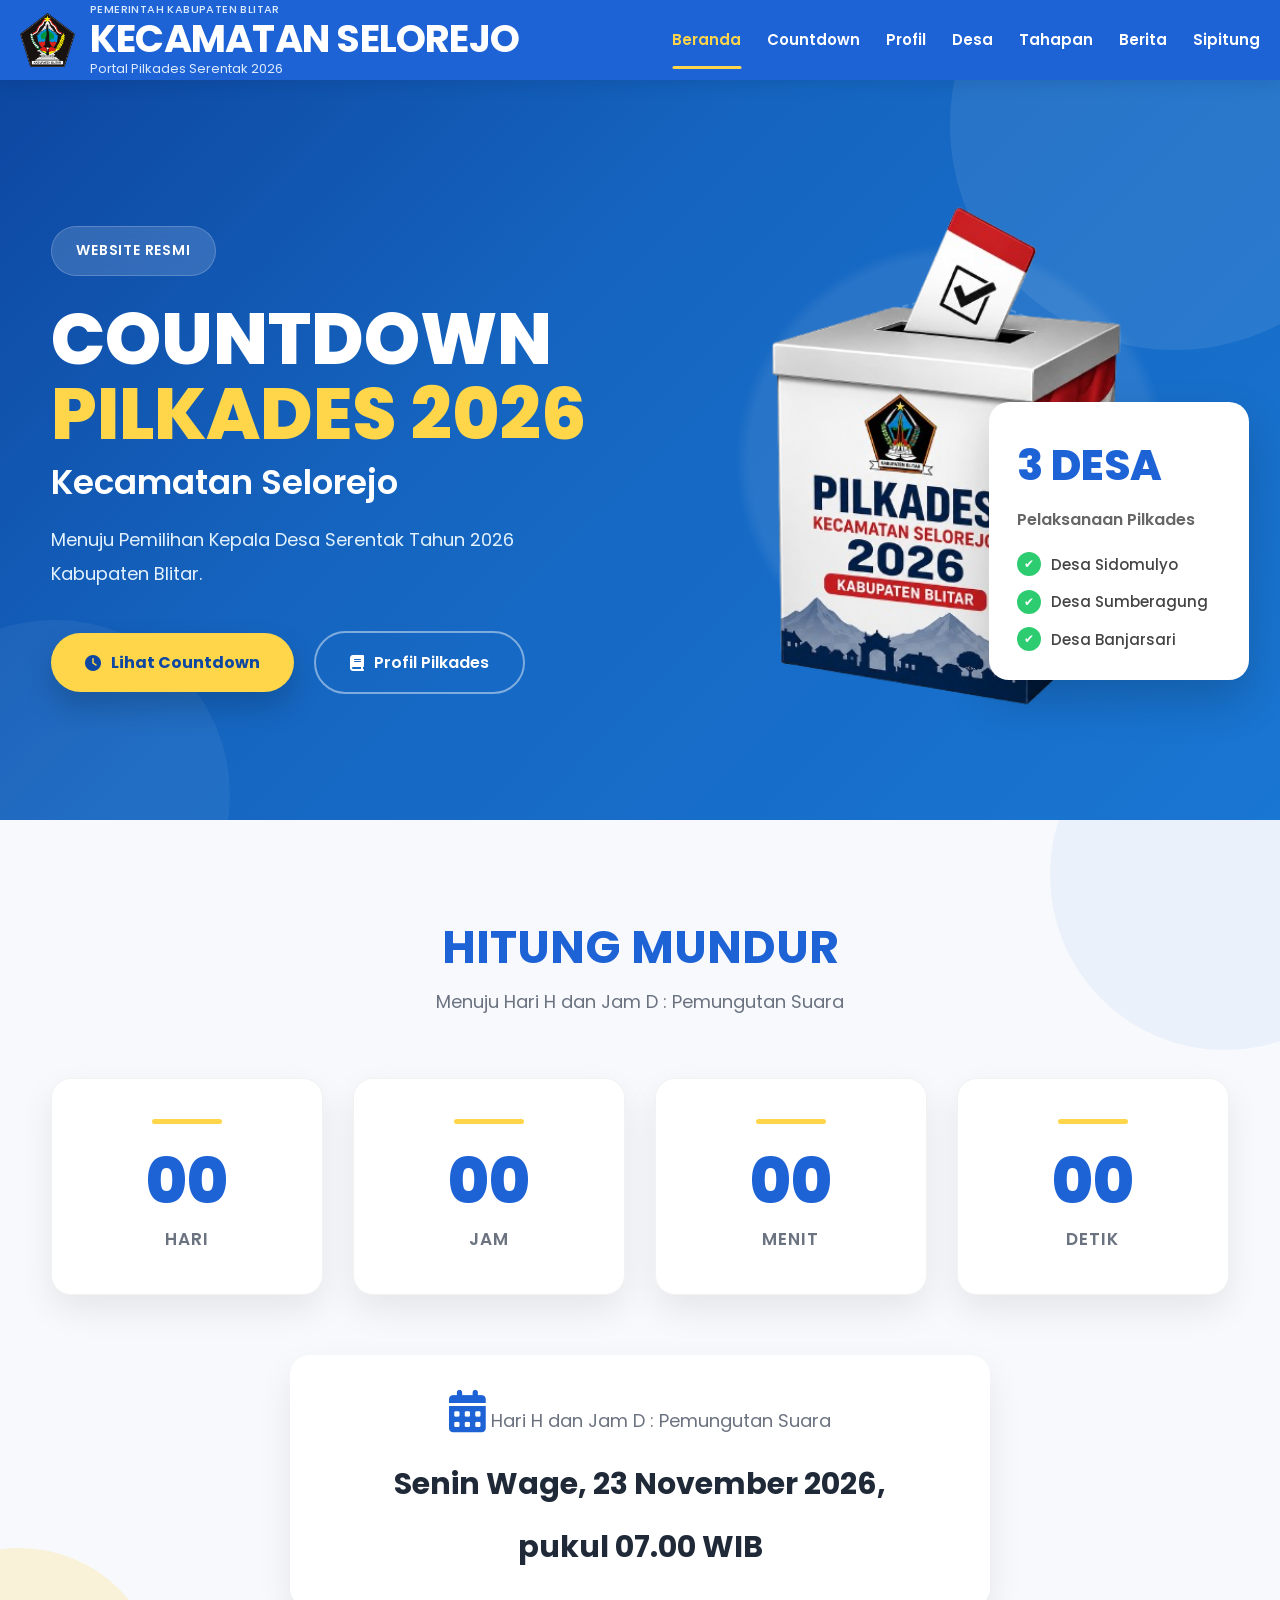
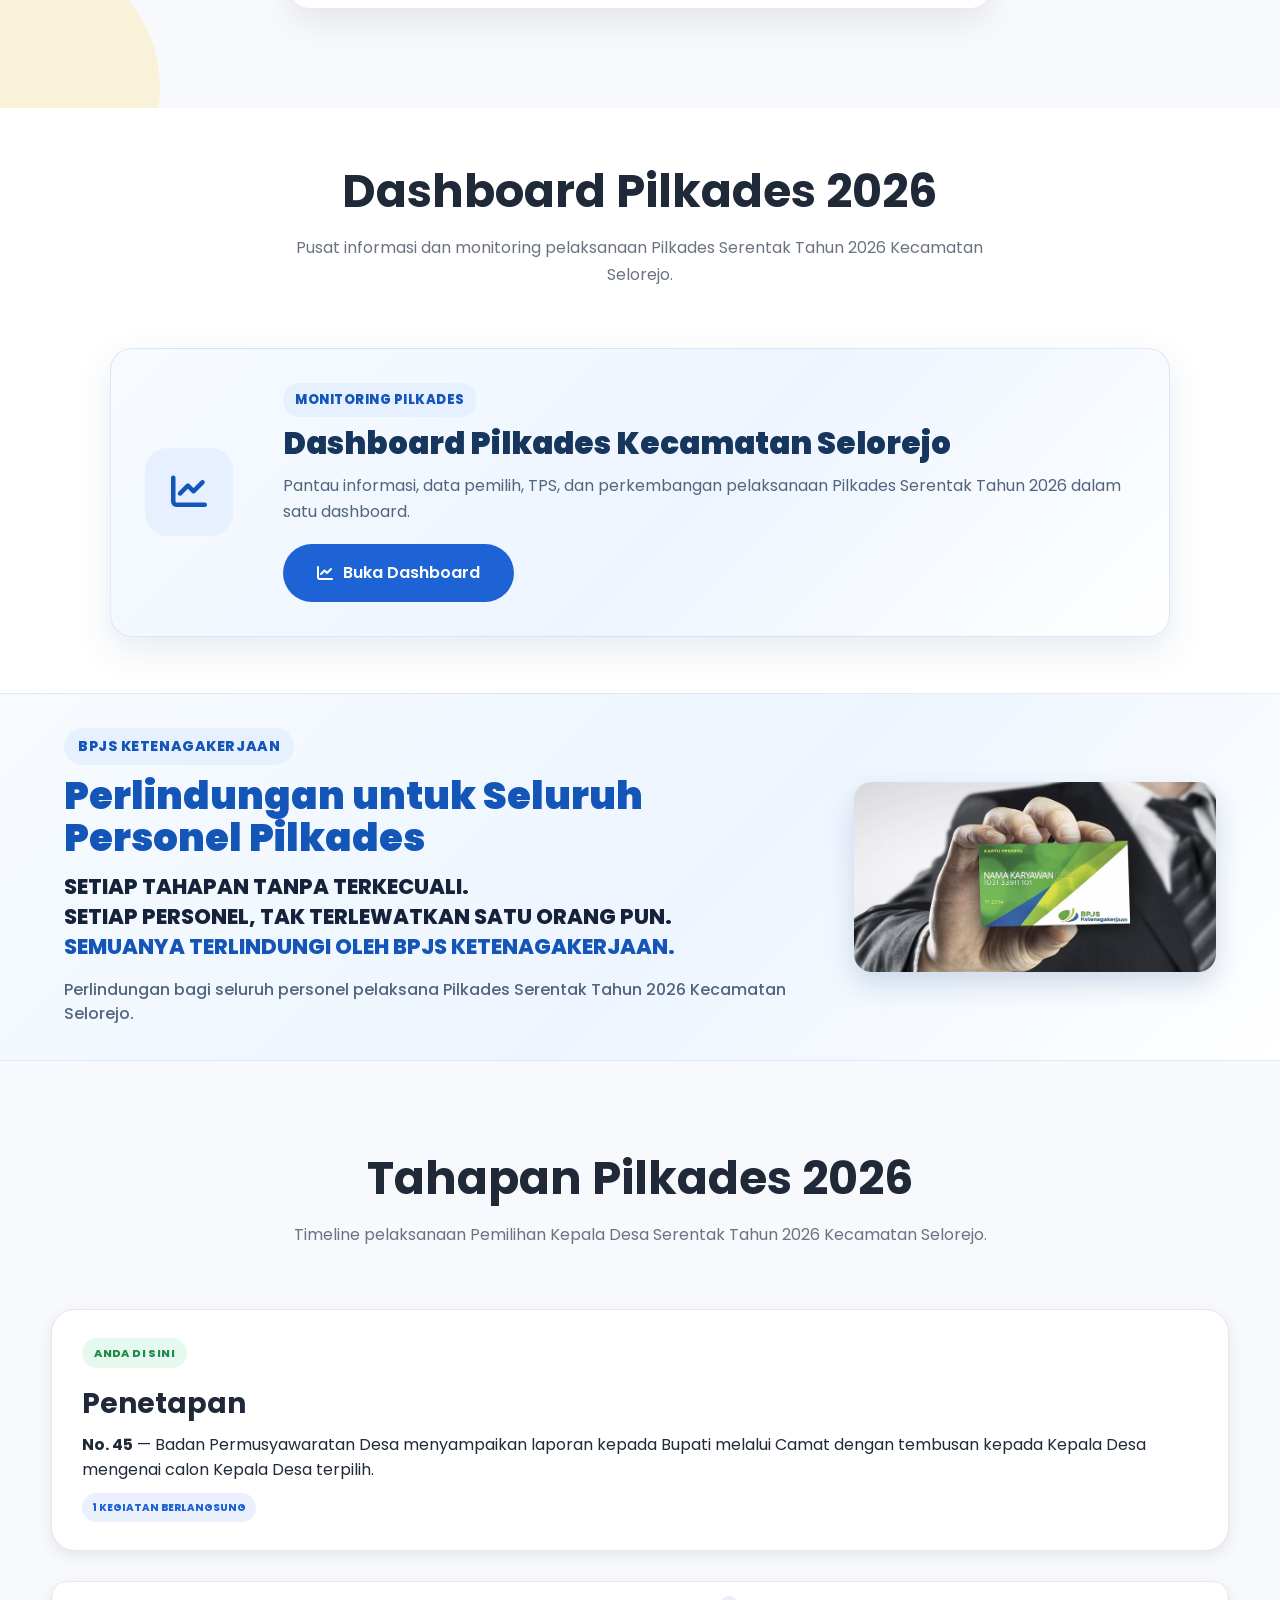
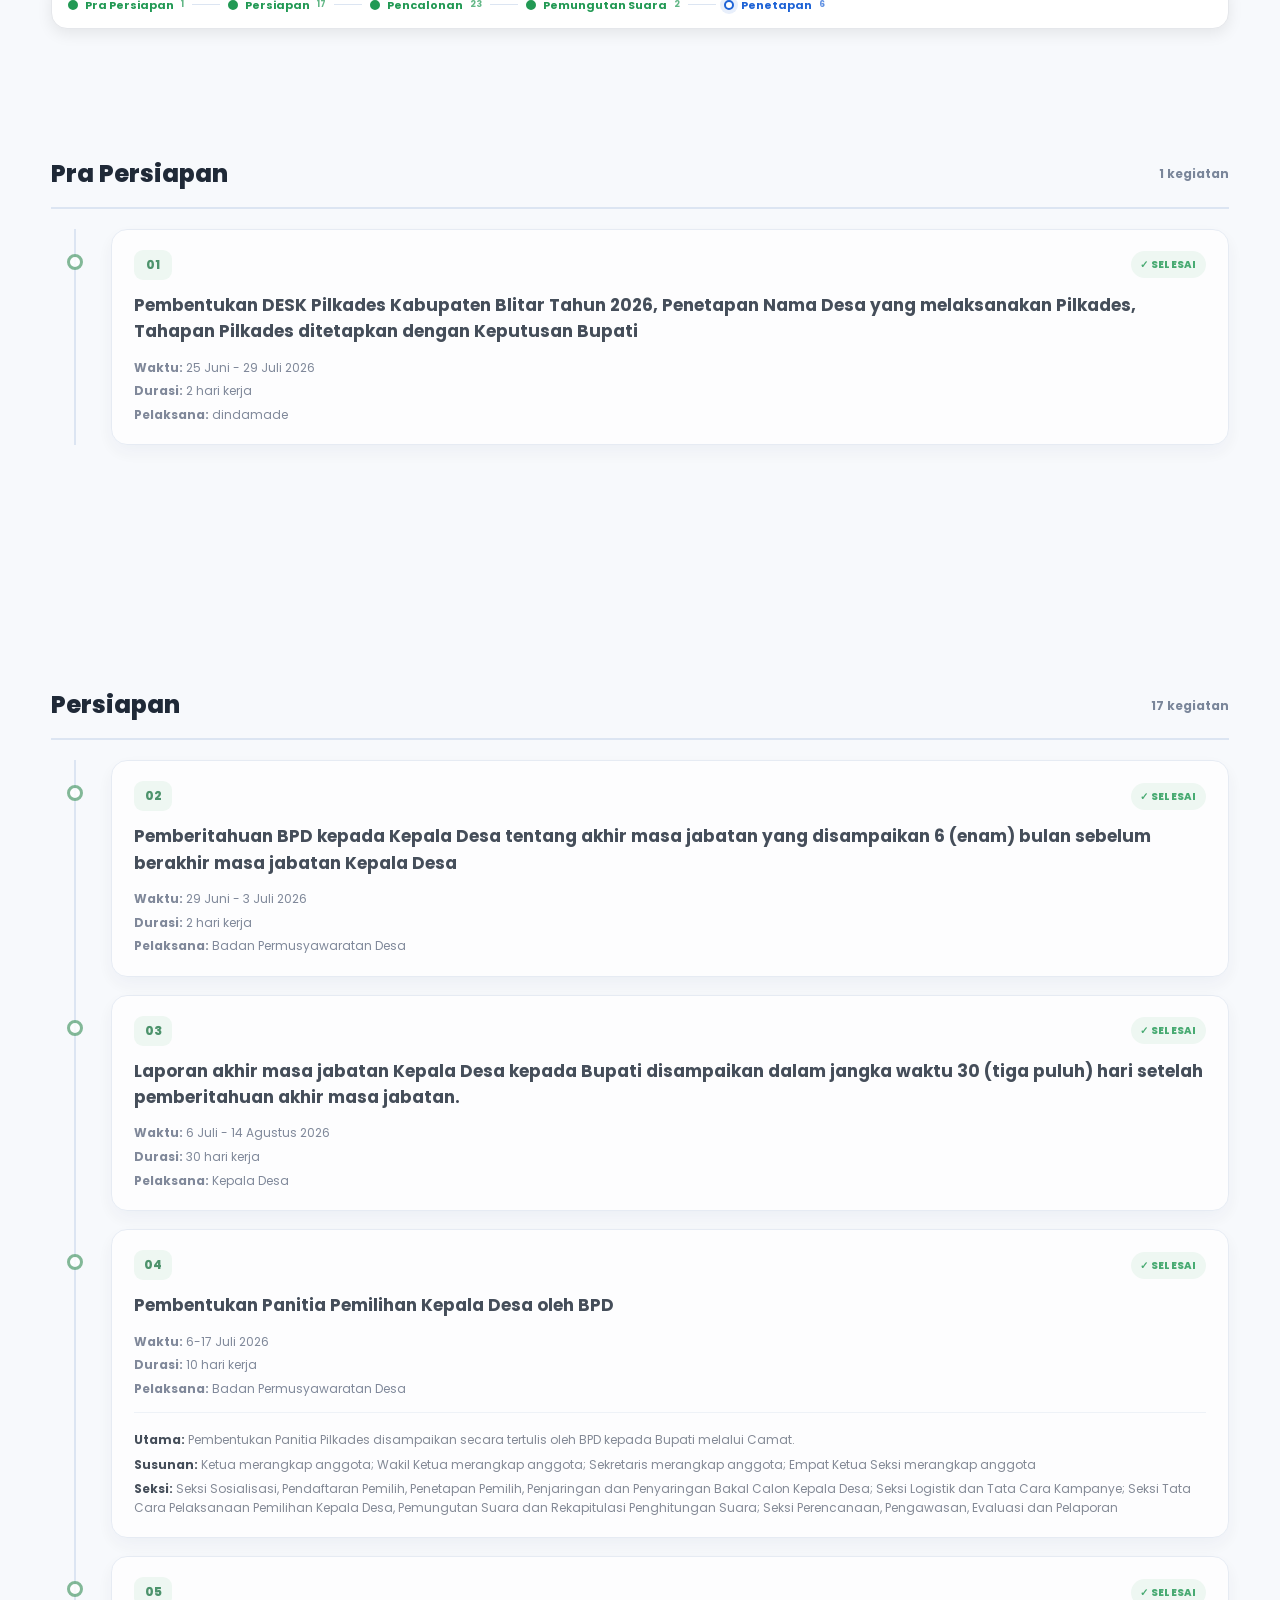
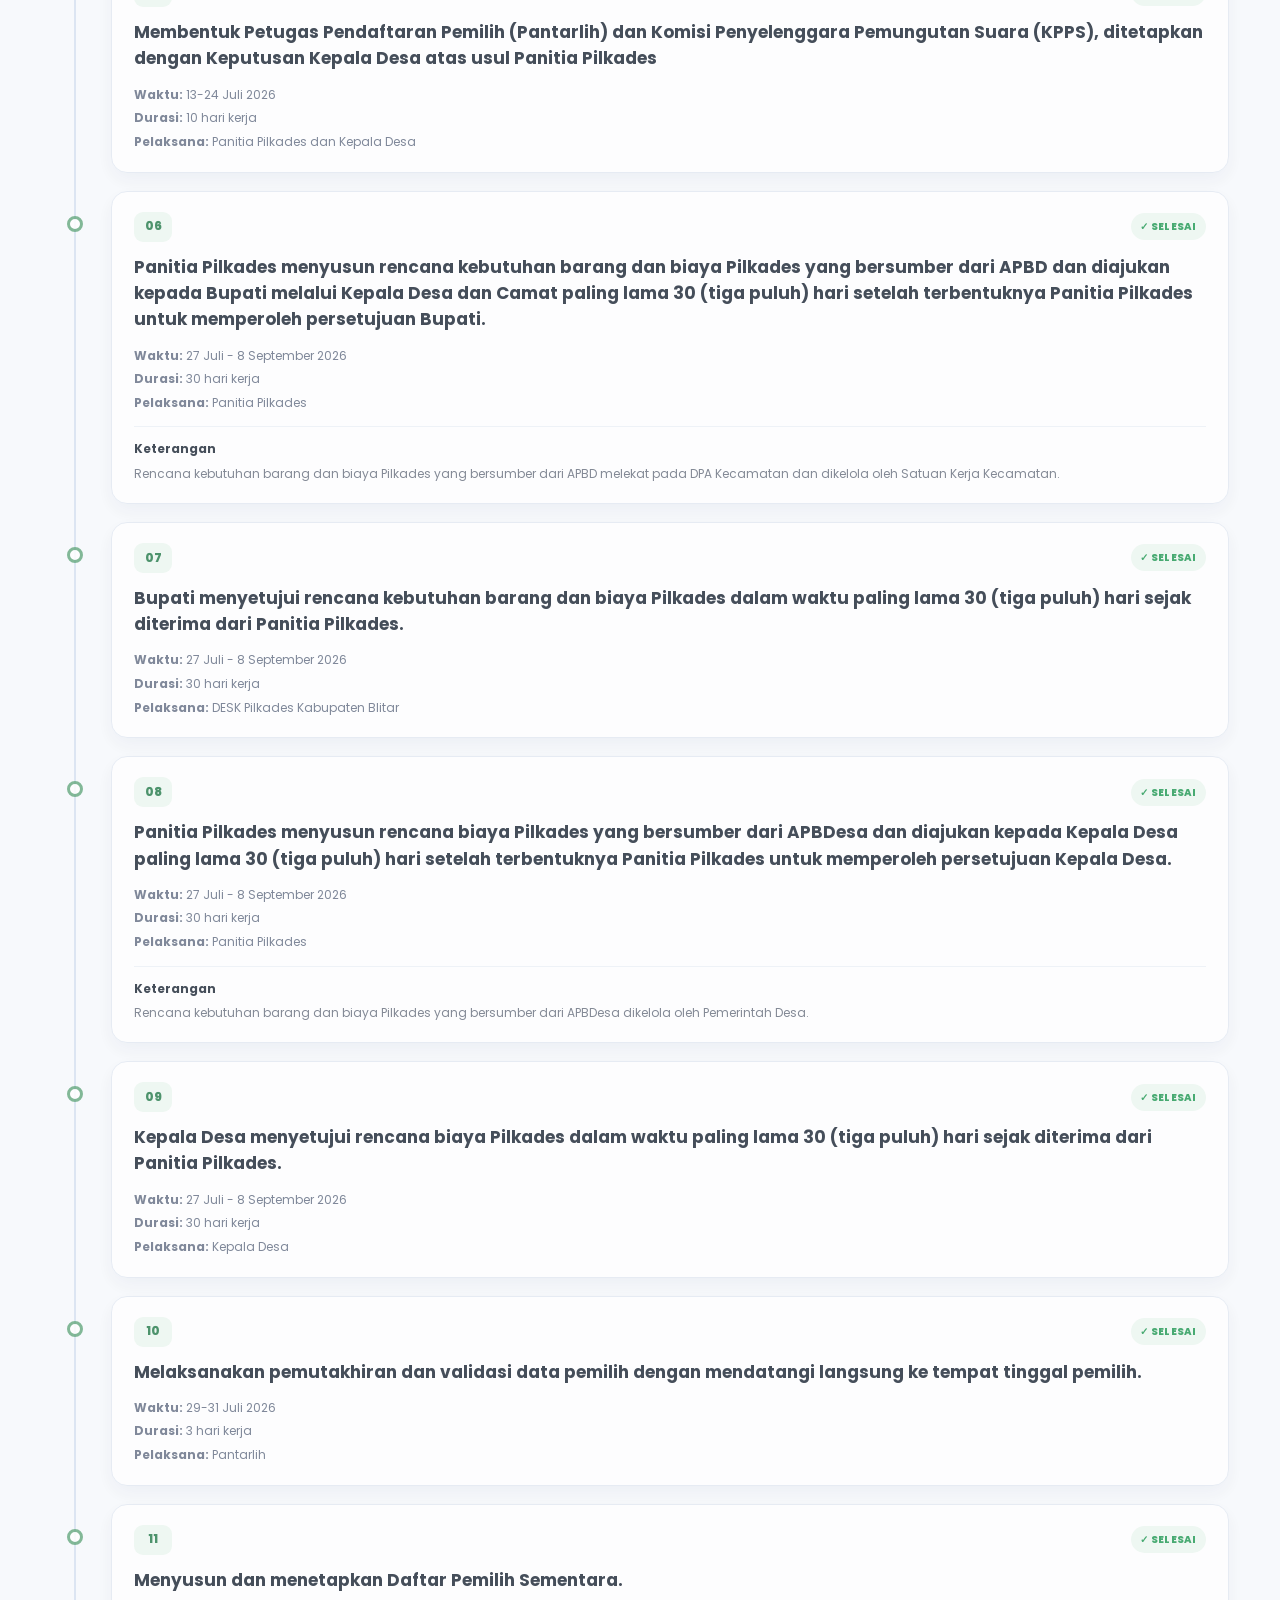
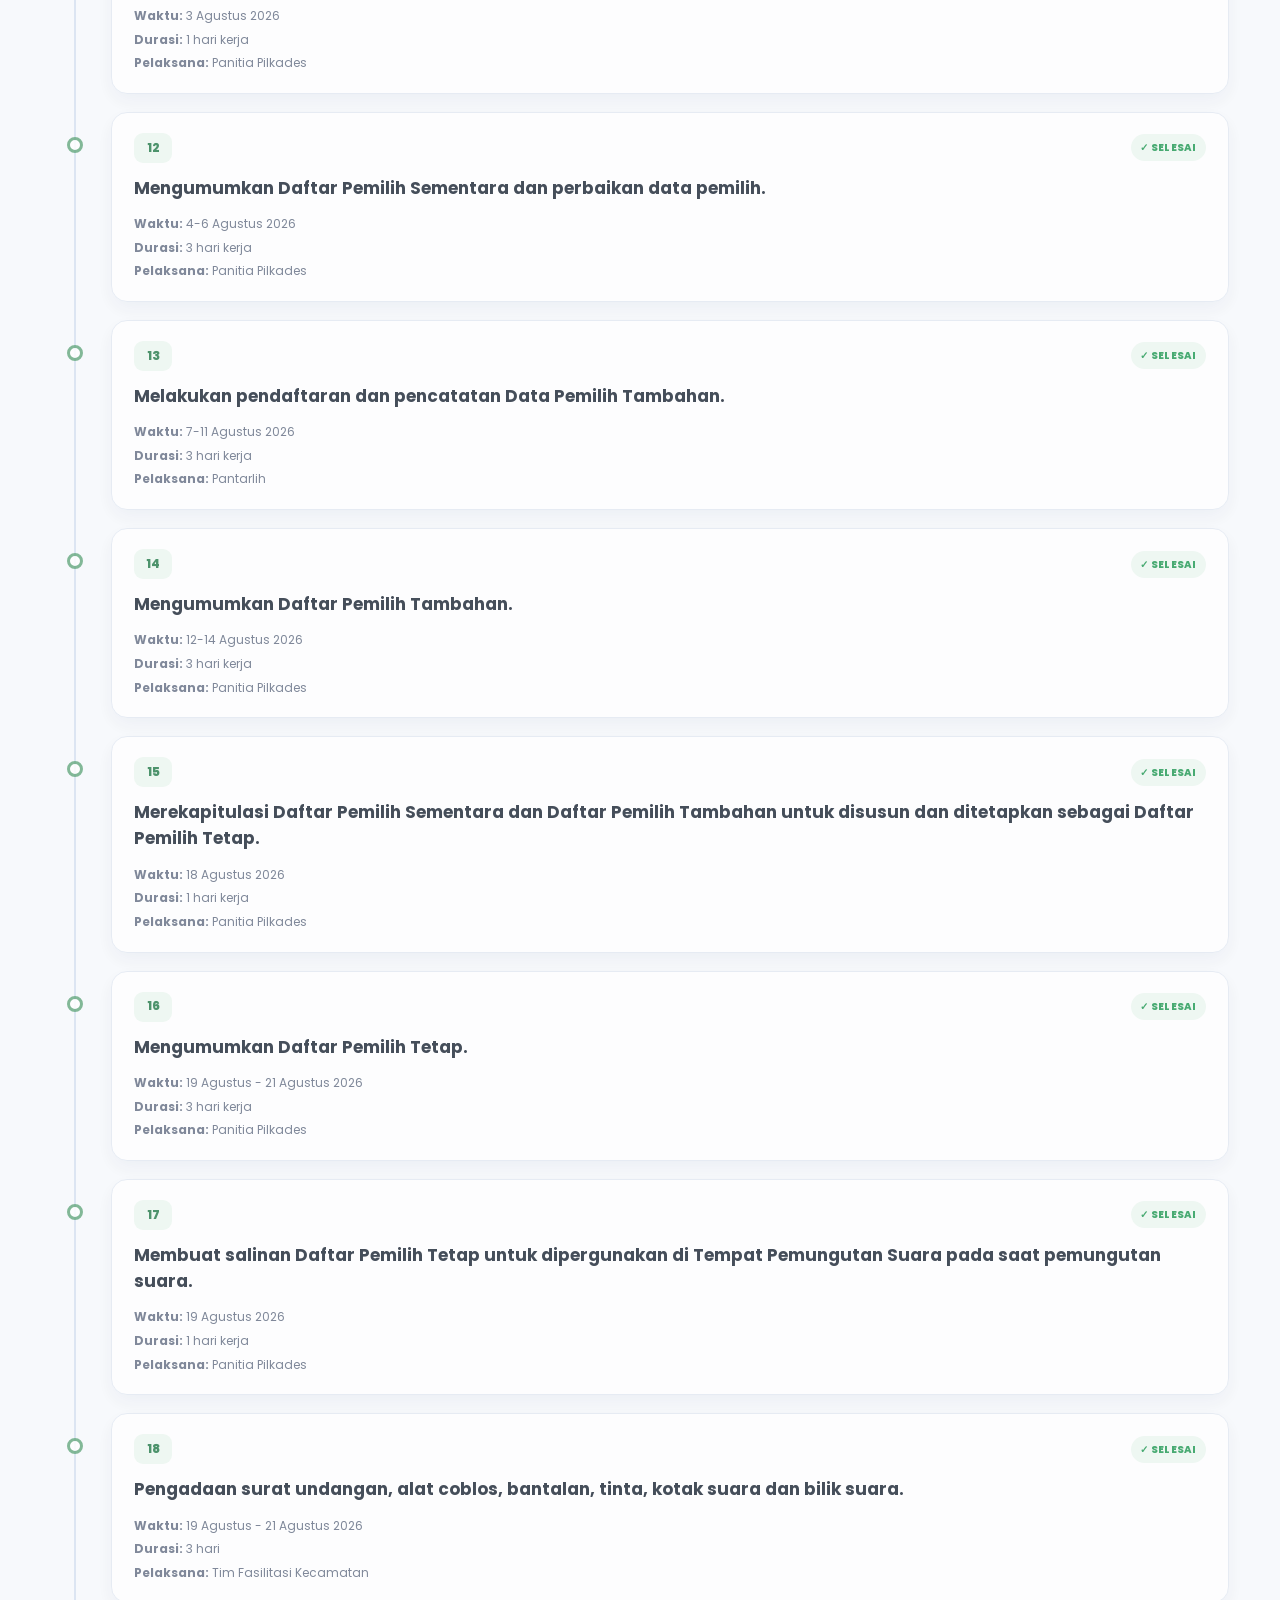
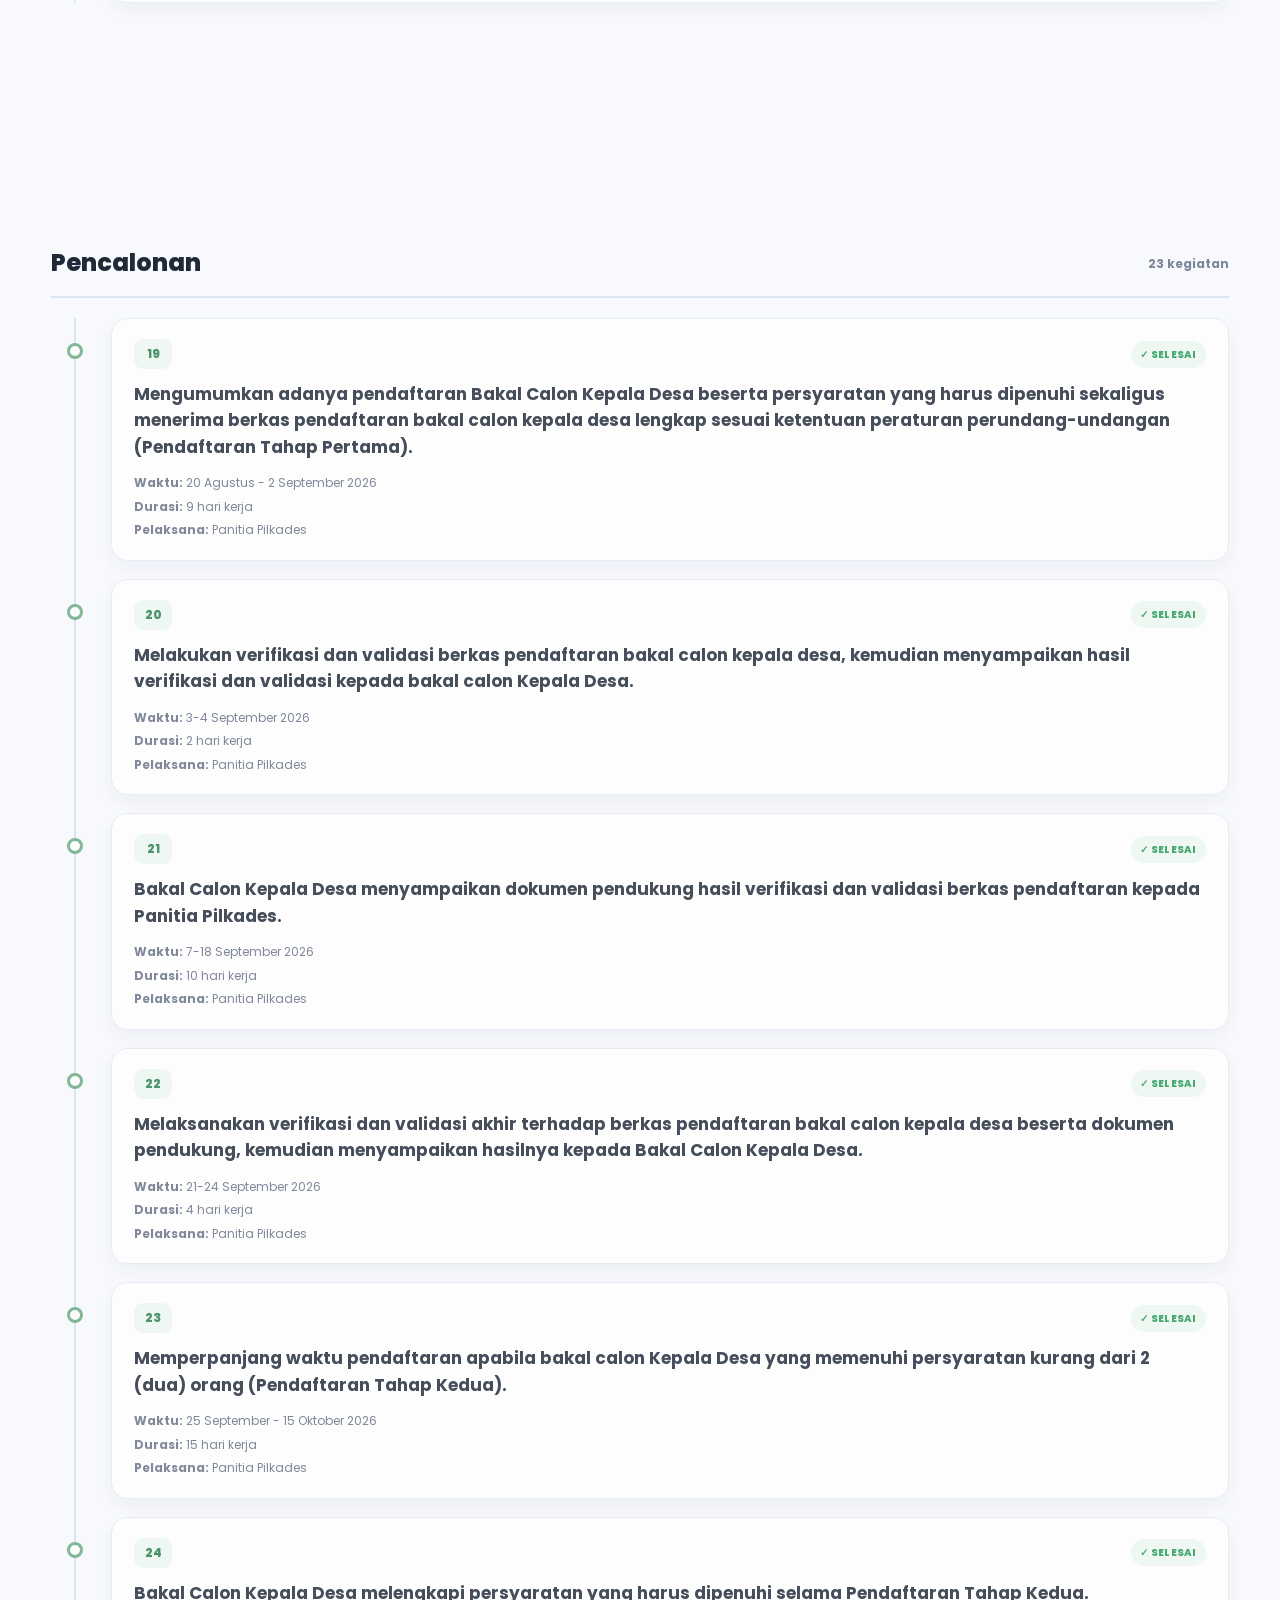
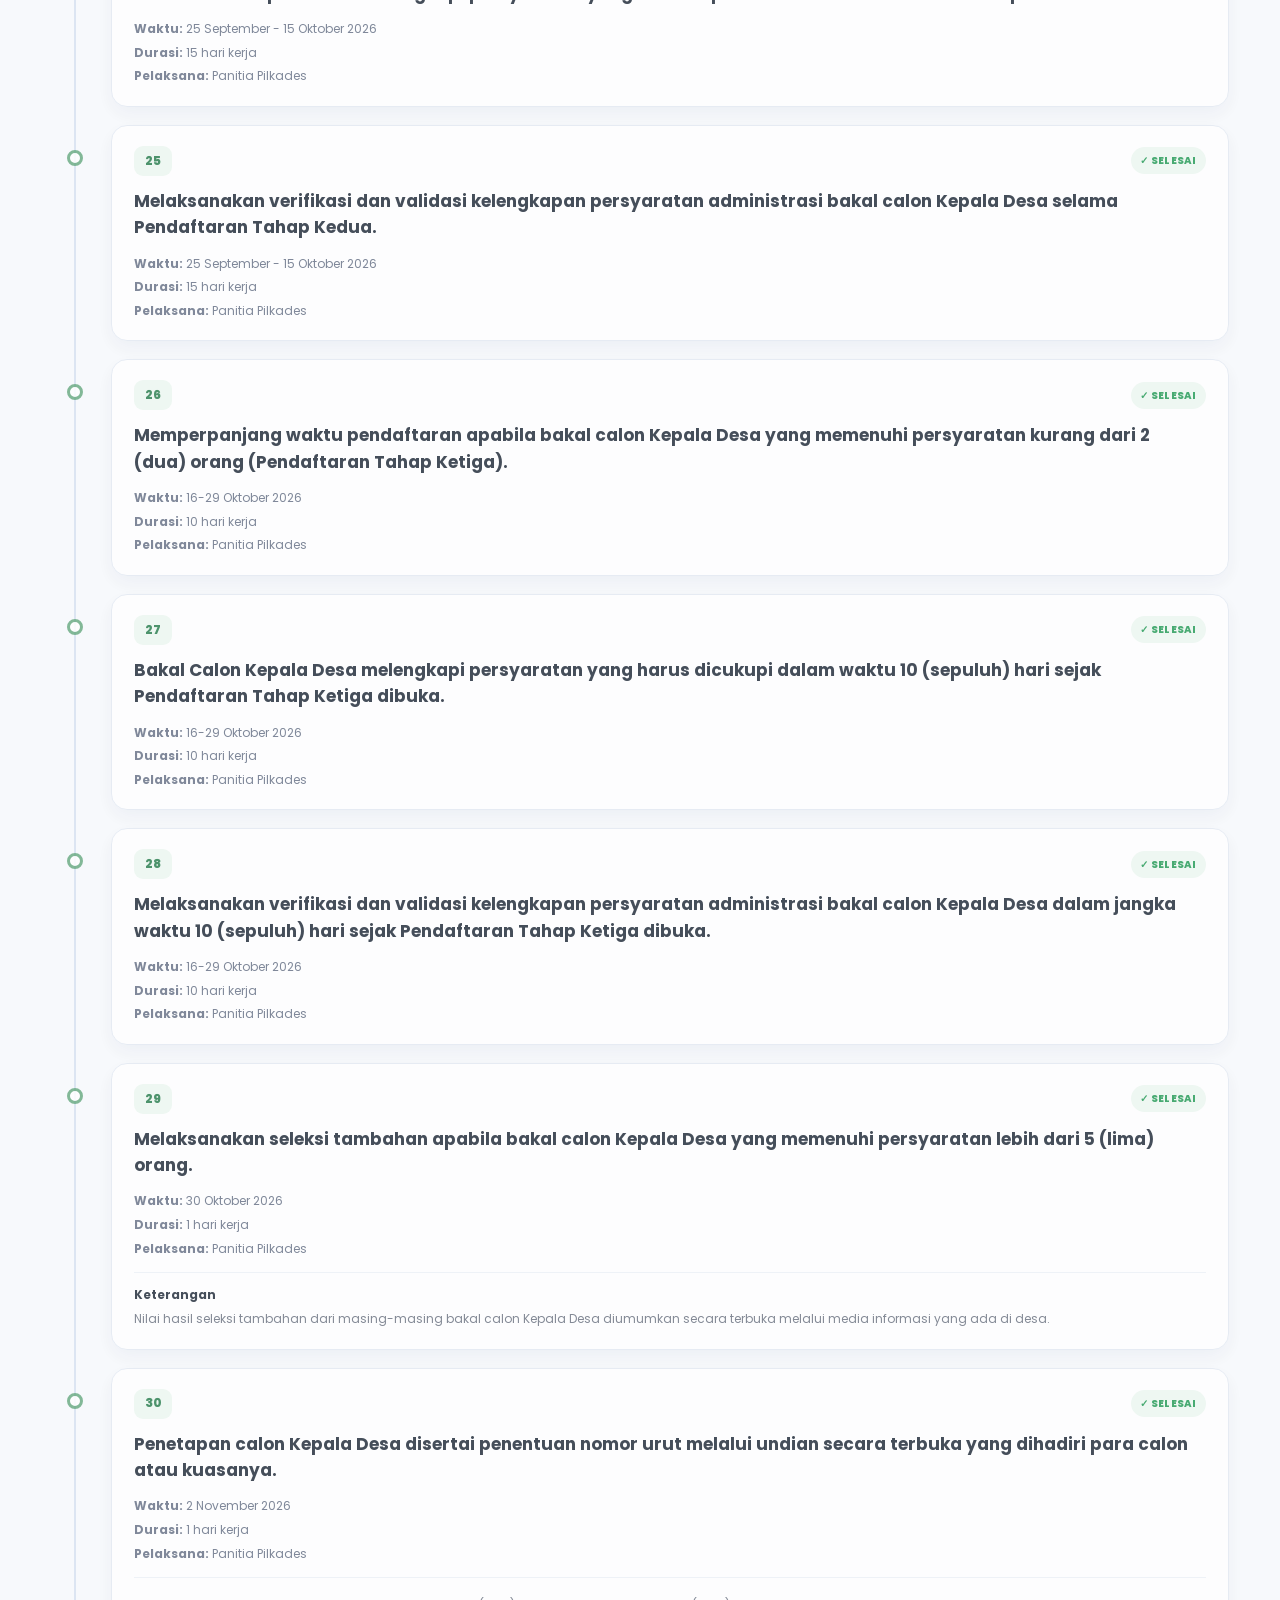
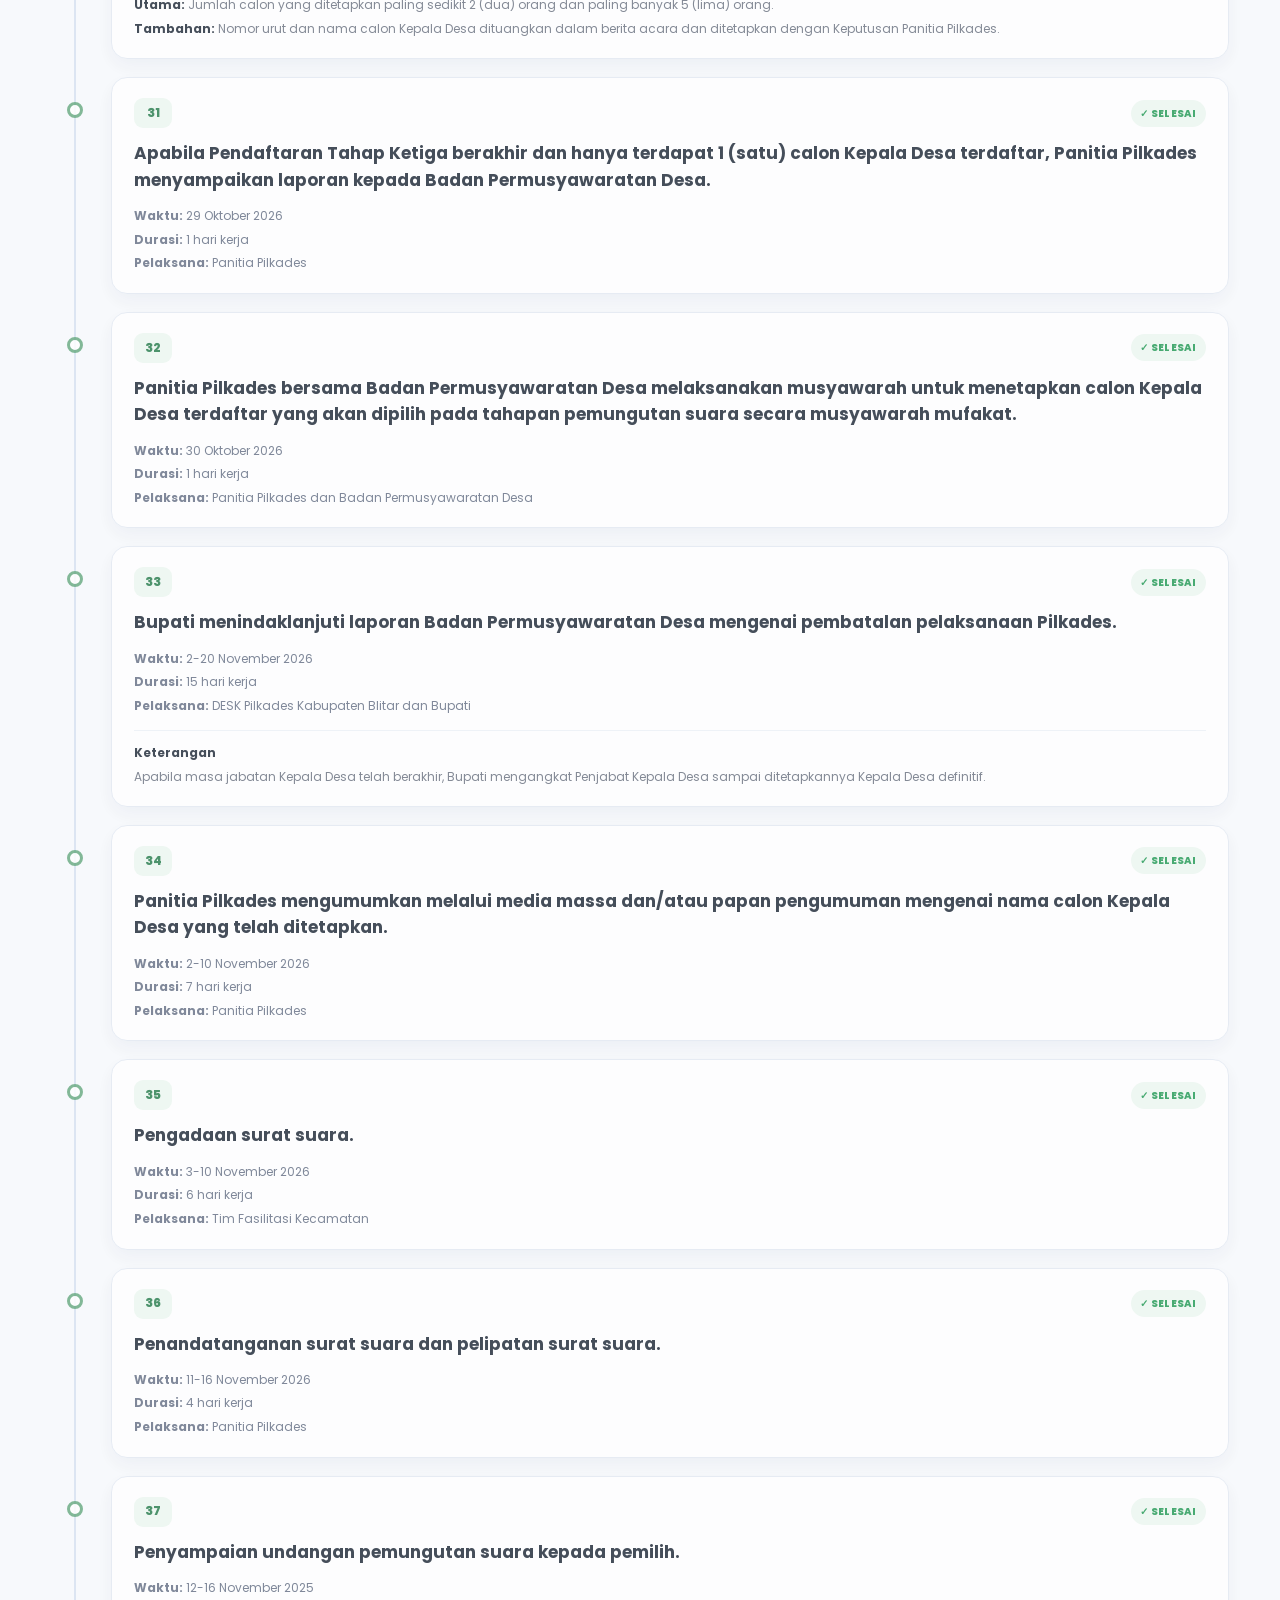
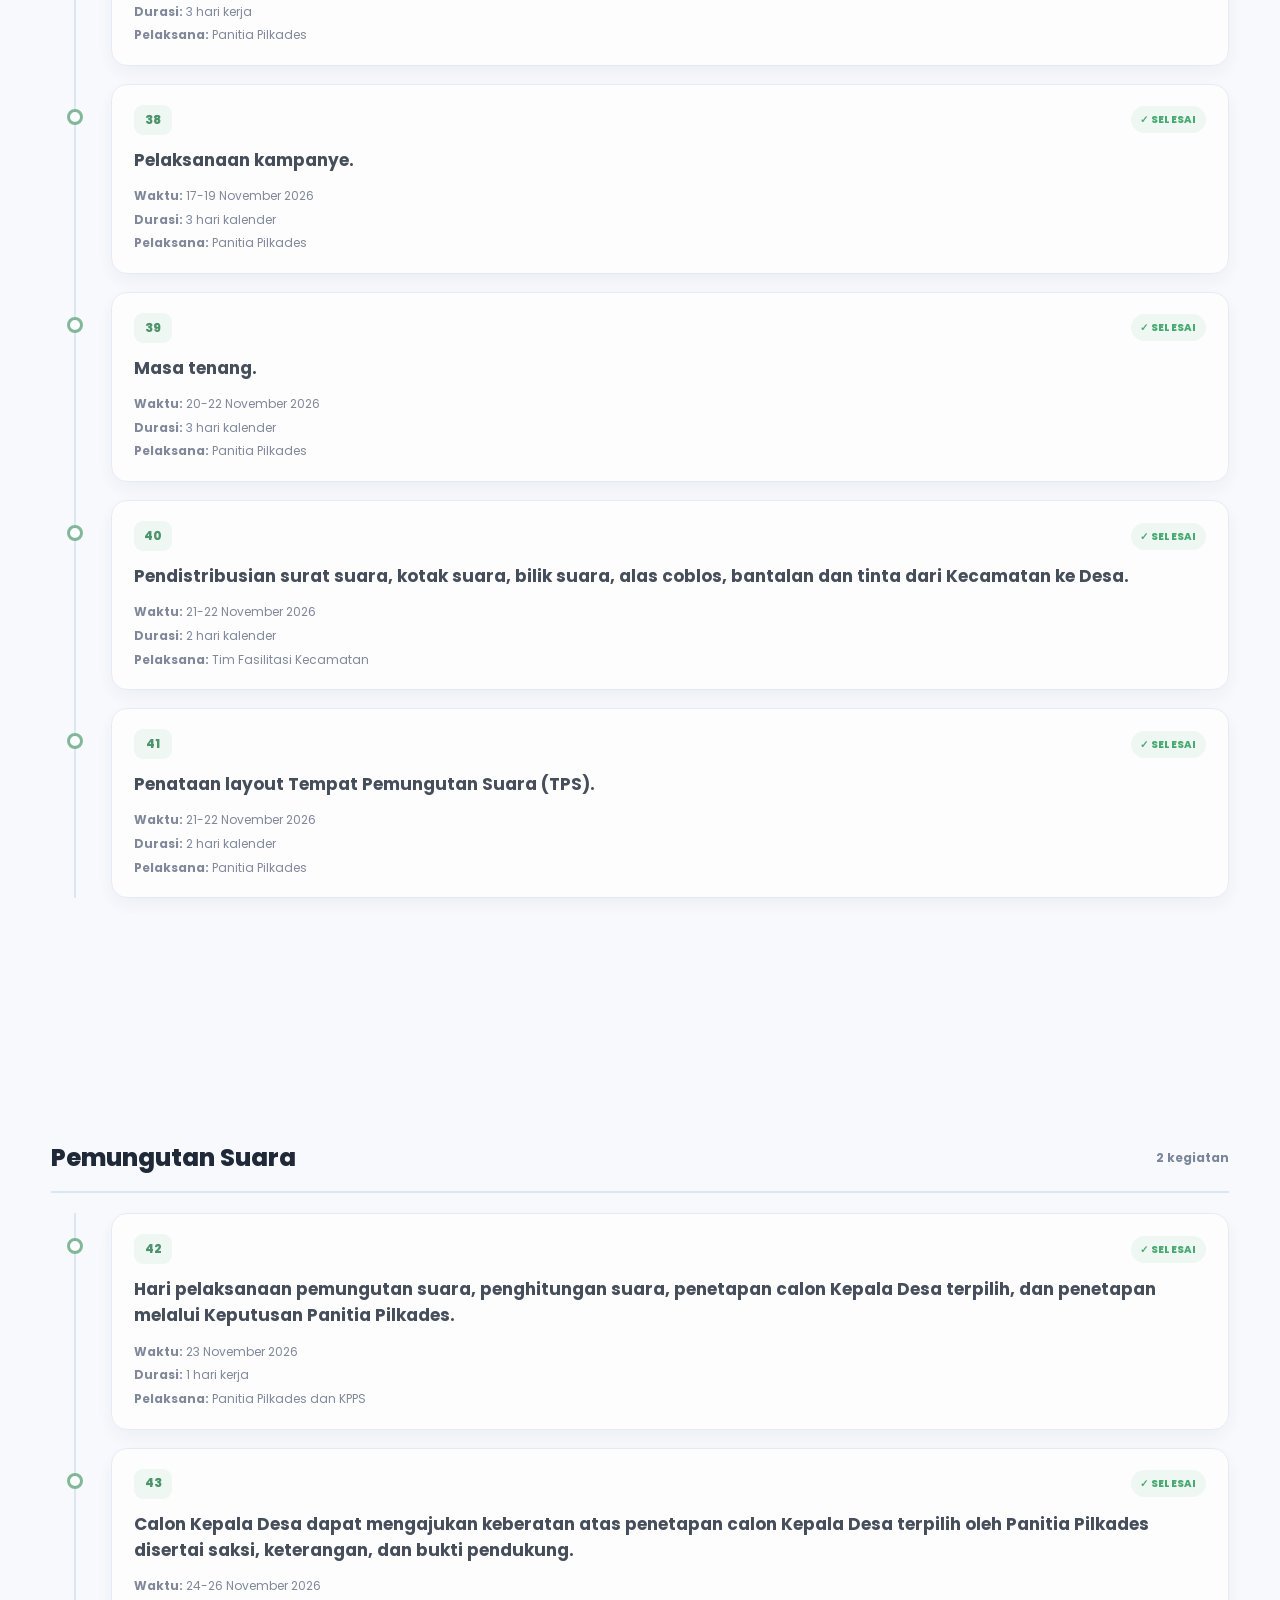
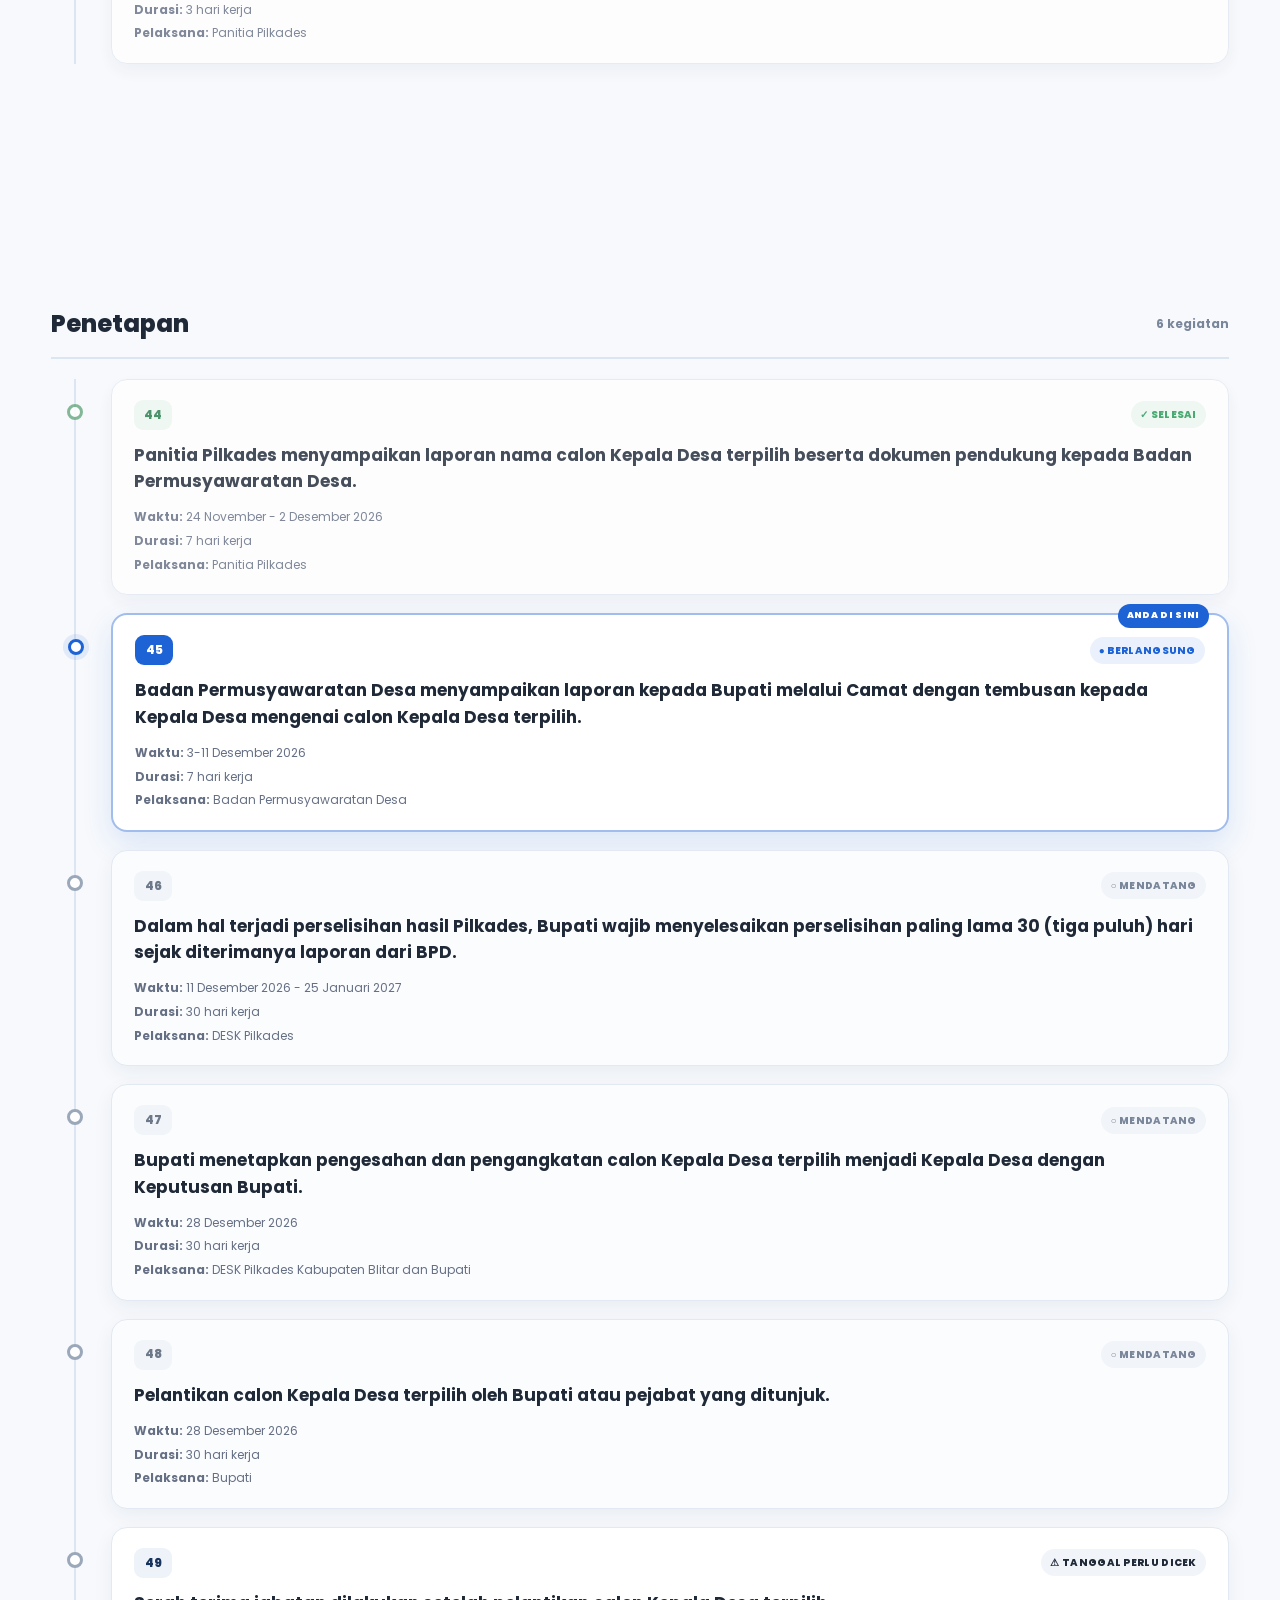
==== commit 95d71b71: "Correct capitalization of 'sipitung' to 'Sipitung'" ====
--- a/index.html
+++ b/index.html
@@ -547,8 +547,7 @@
                 <li><a href="#tahapan">Tahapan</a></li>
                 <li><a href="#berita">Berita</a></li>
                 <li><a href="#dashboard">
-                    <i class="fa-solid fa-chart-line"></i>
-                    sipitung
+                    Sipitung
                 </a></li>
 
             </ul>
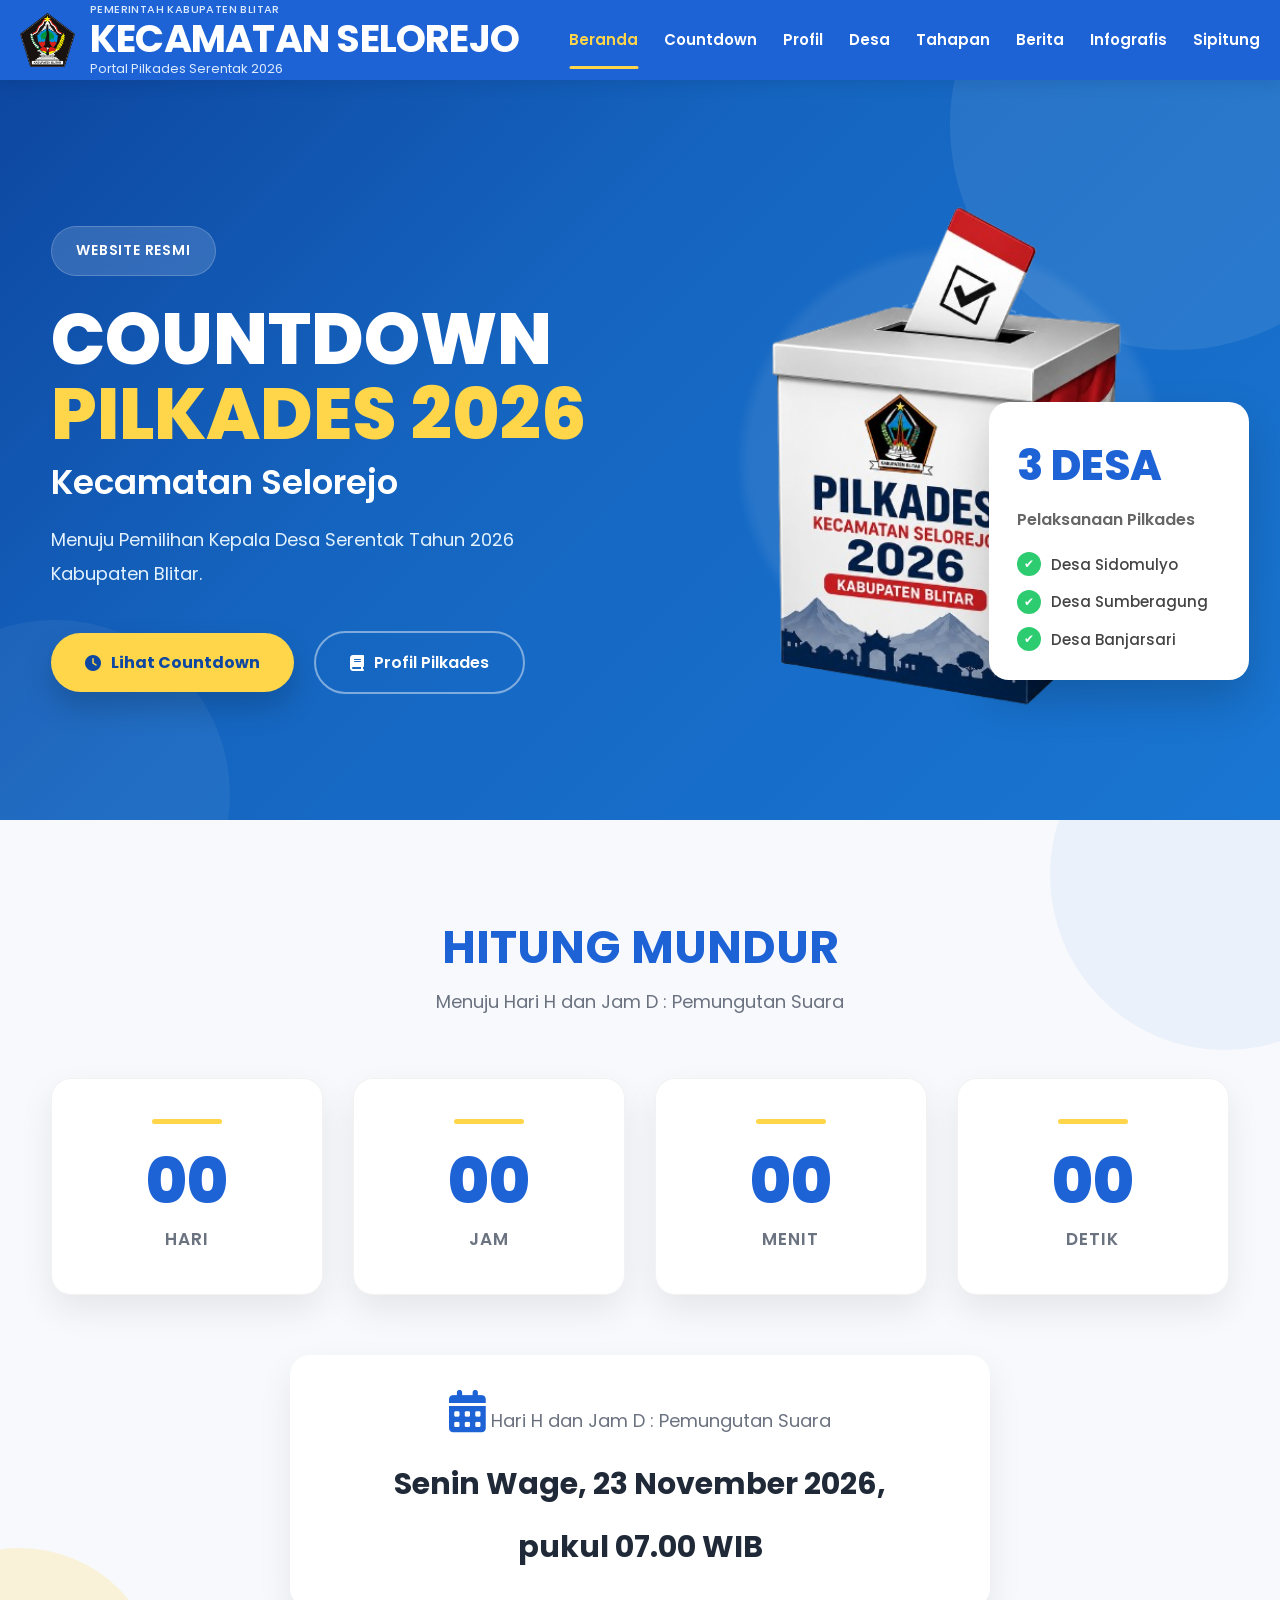
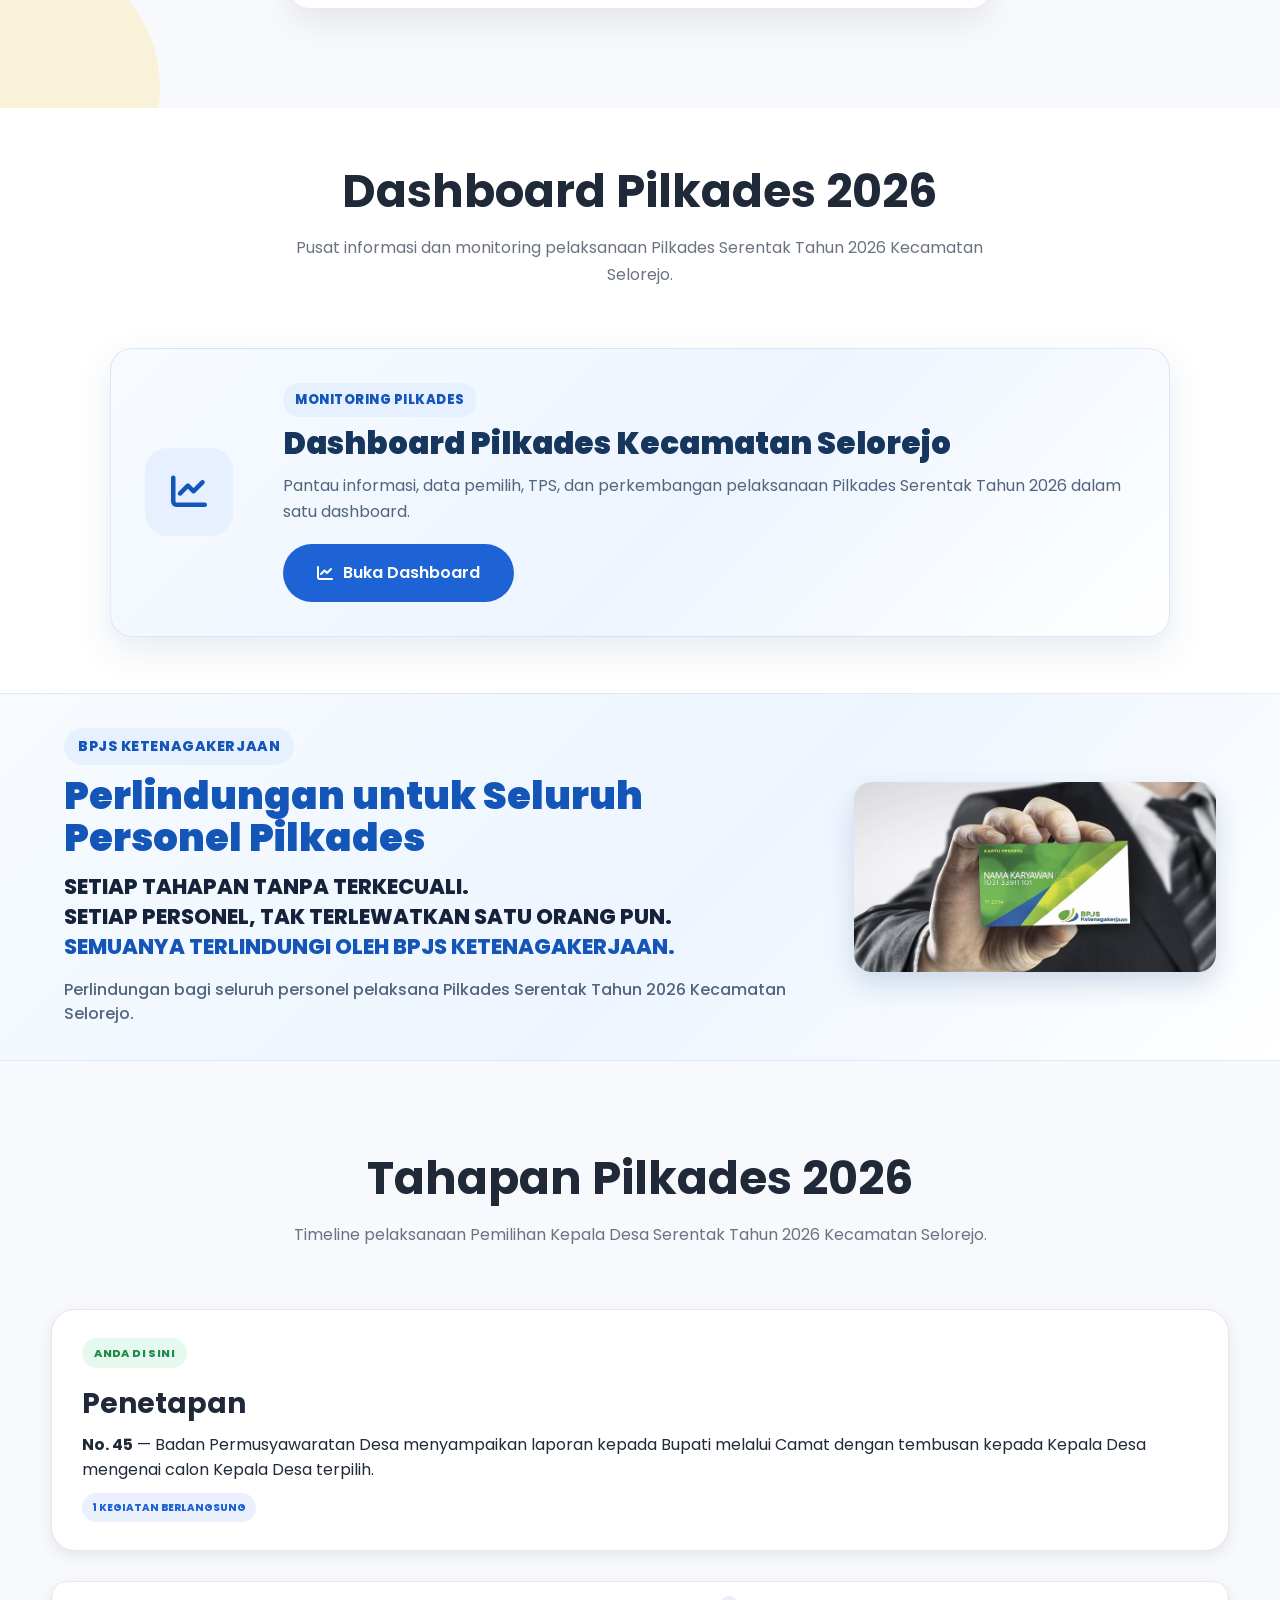
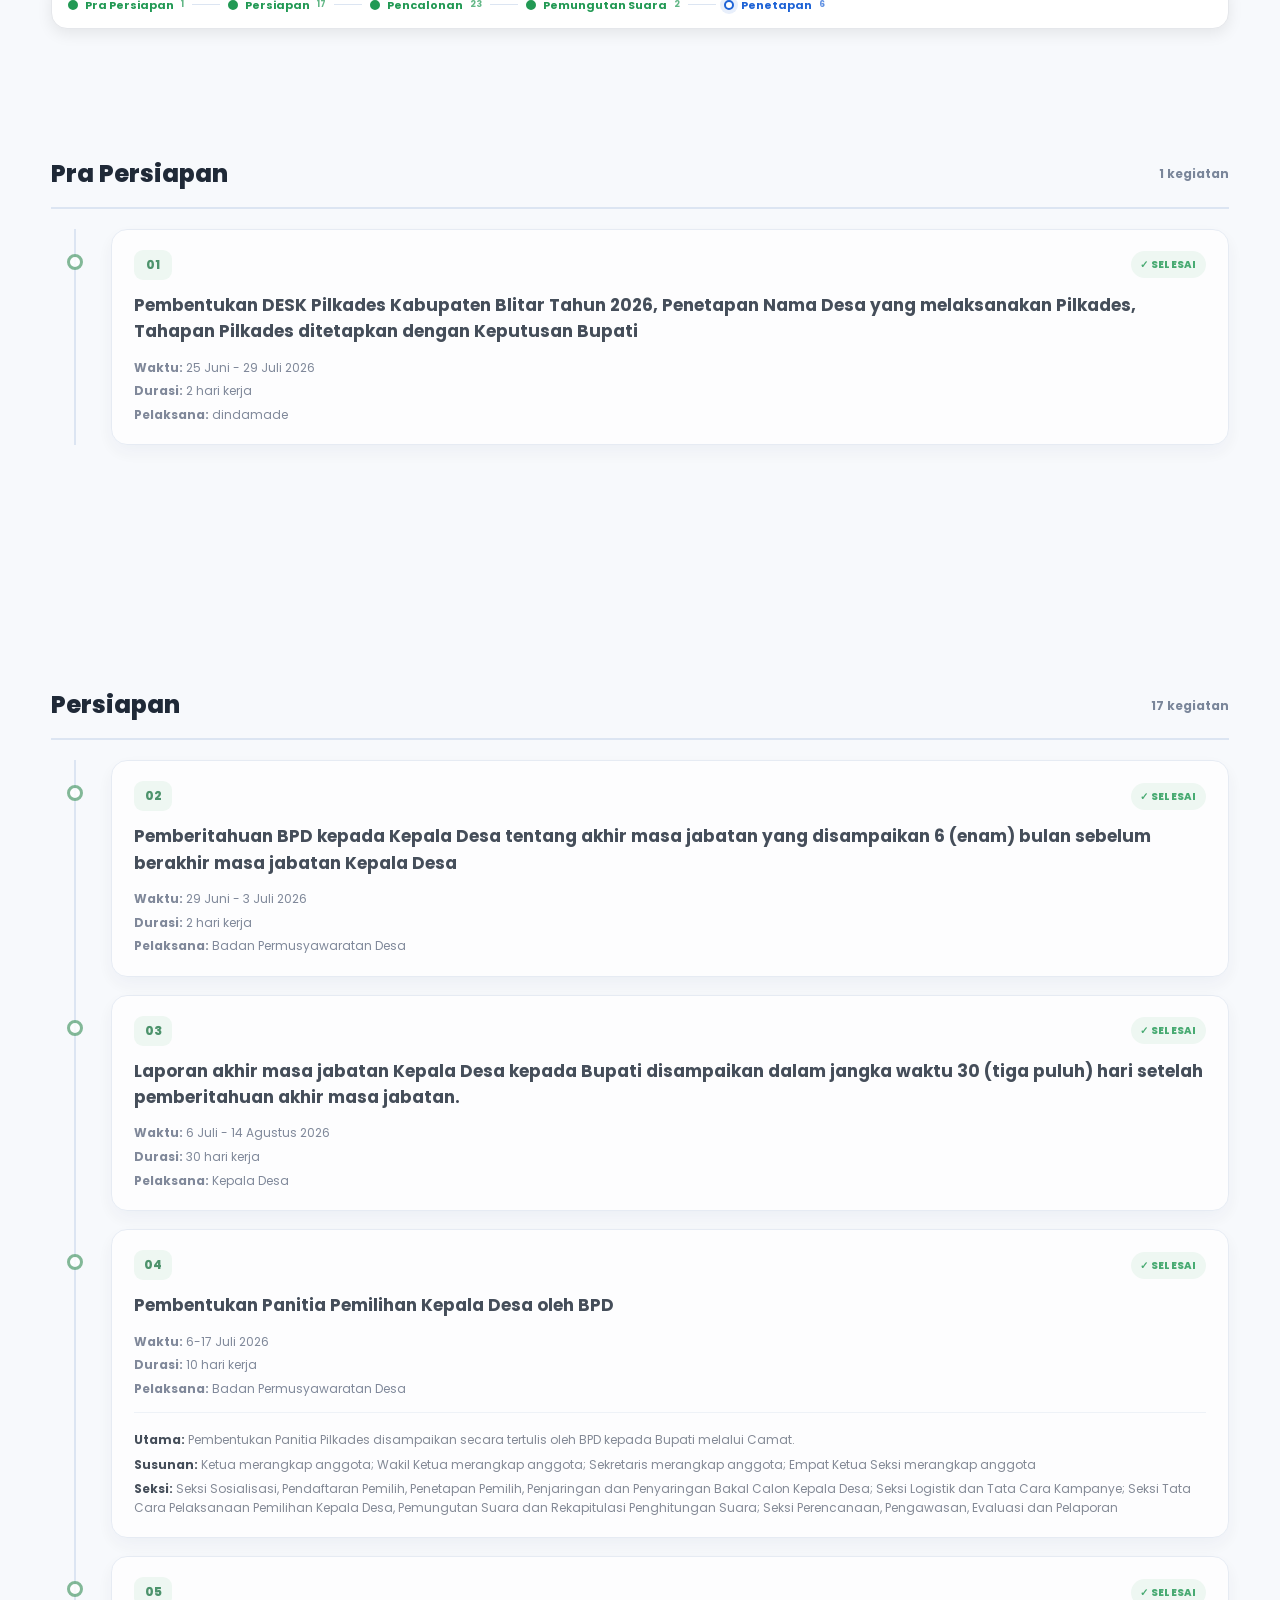
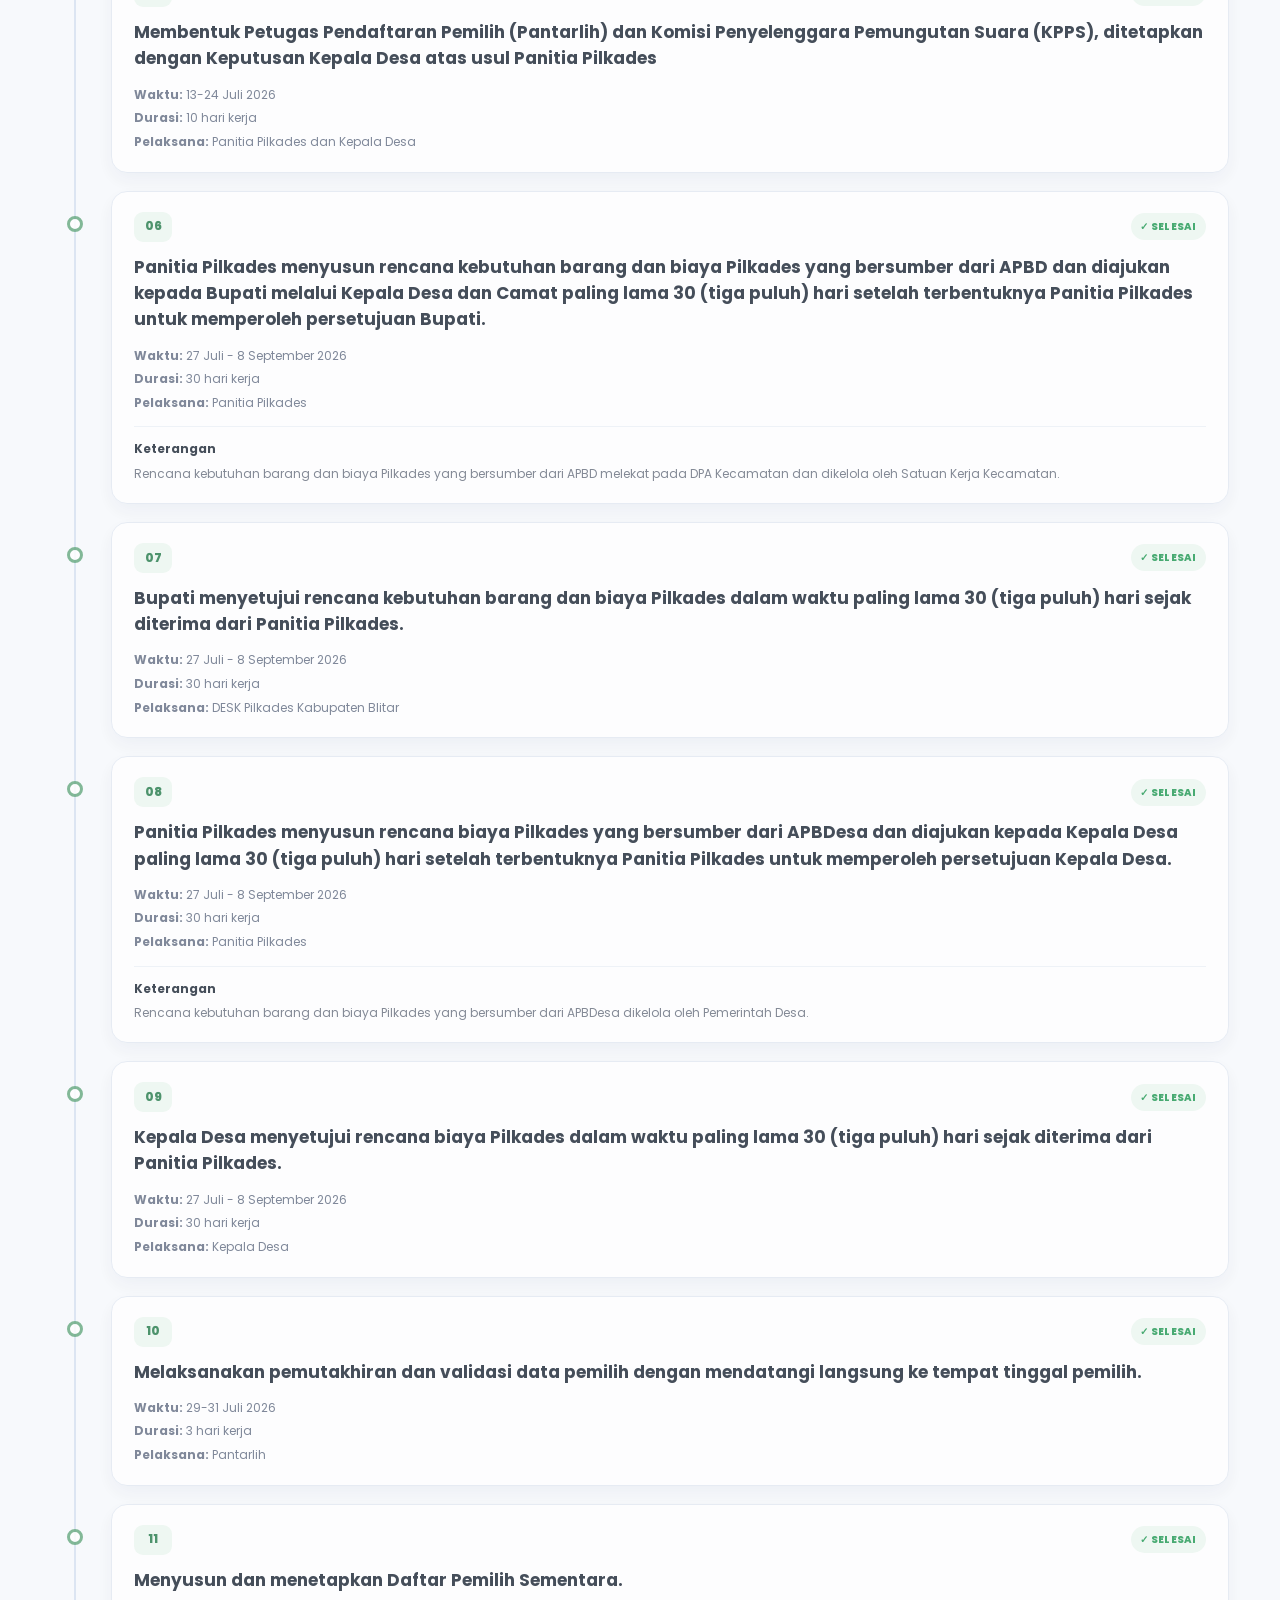
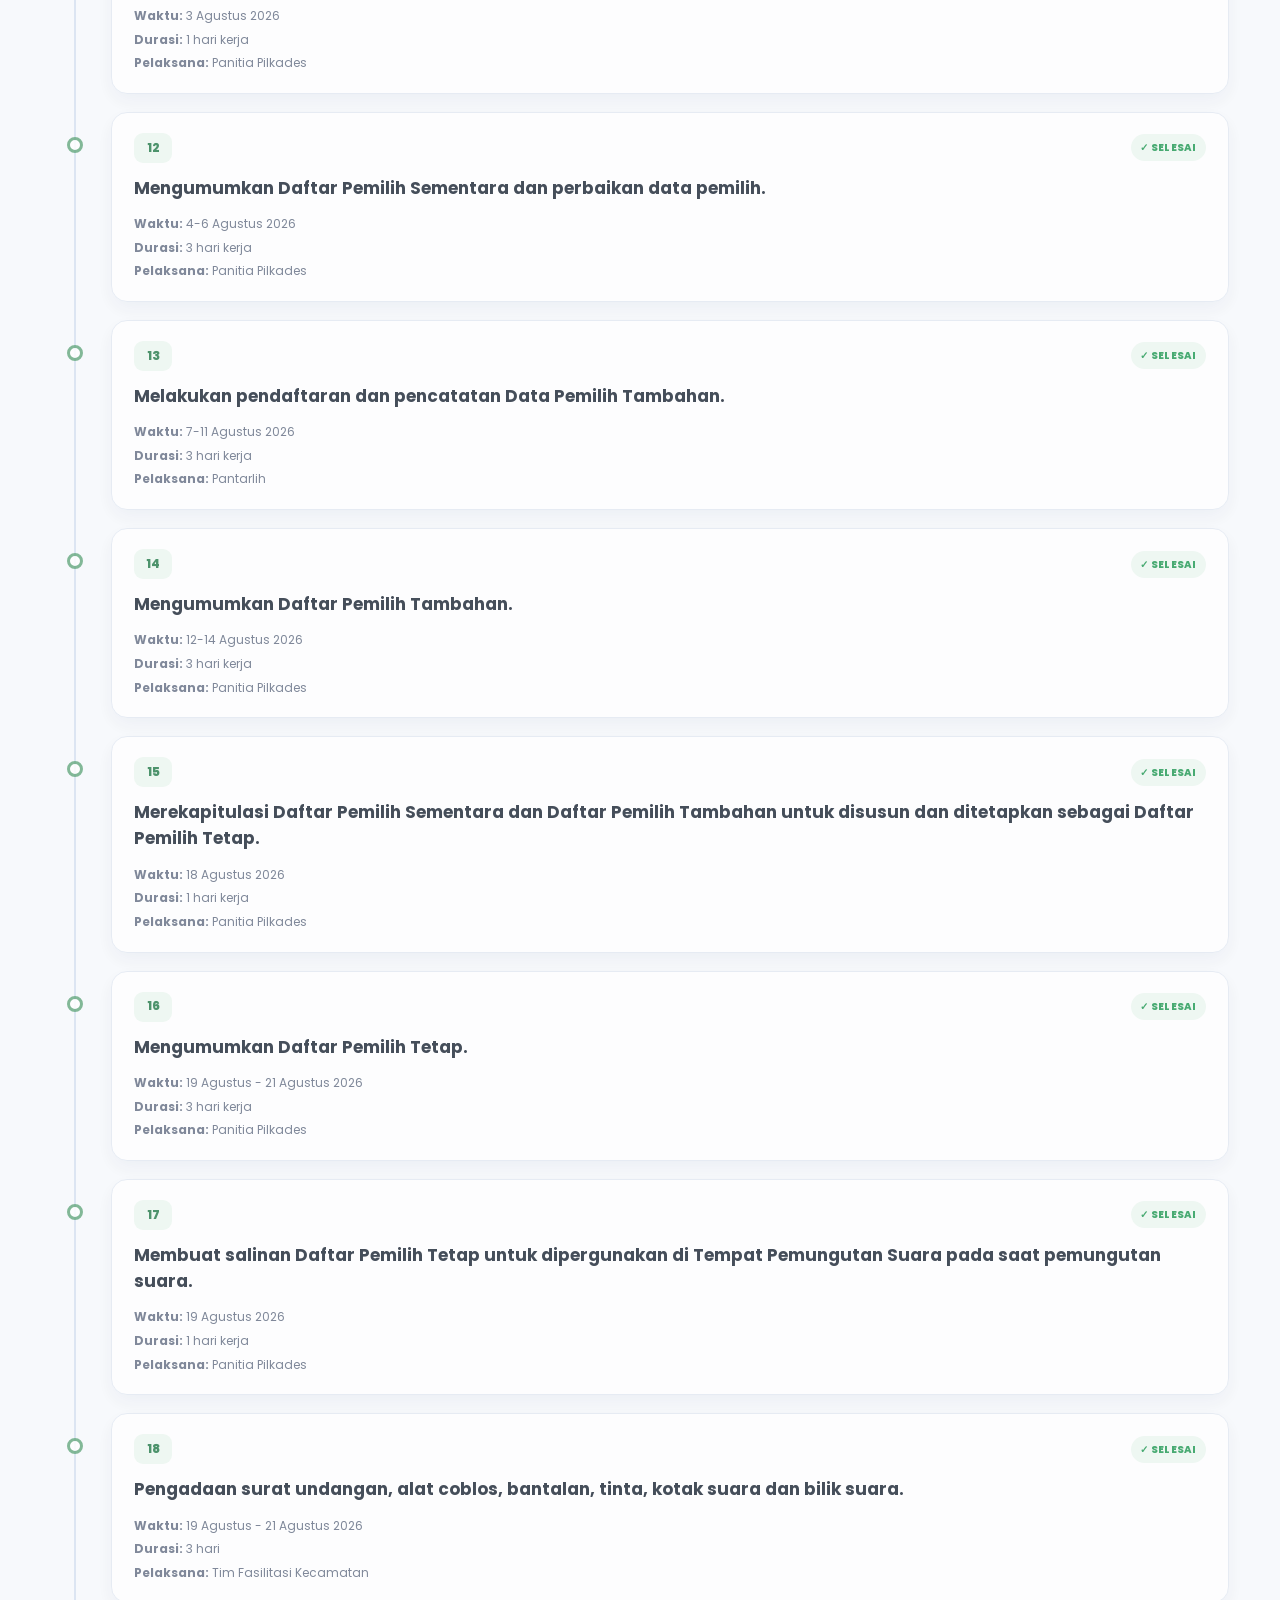
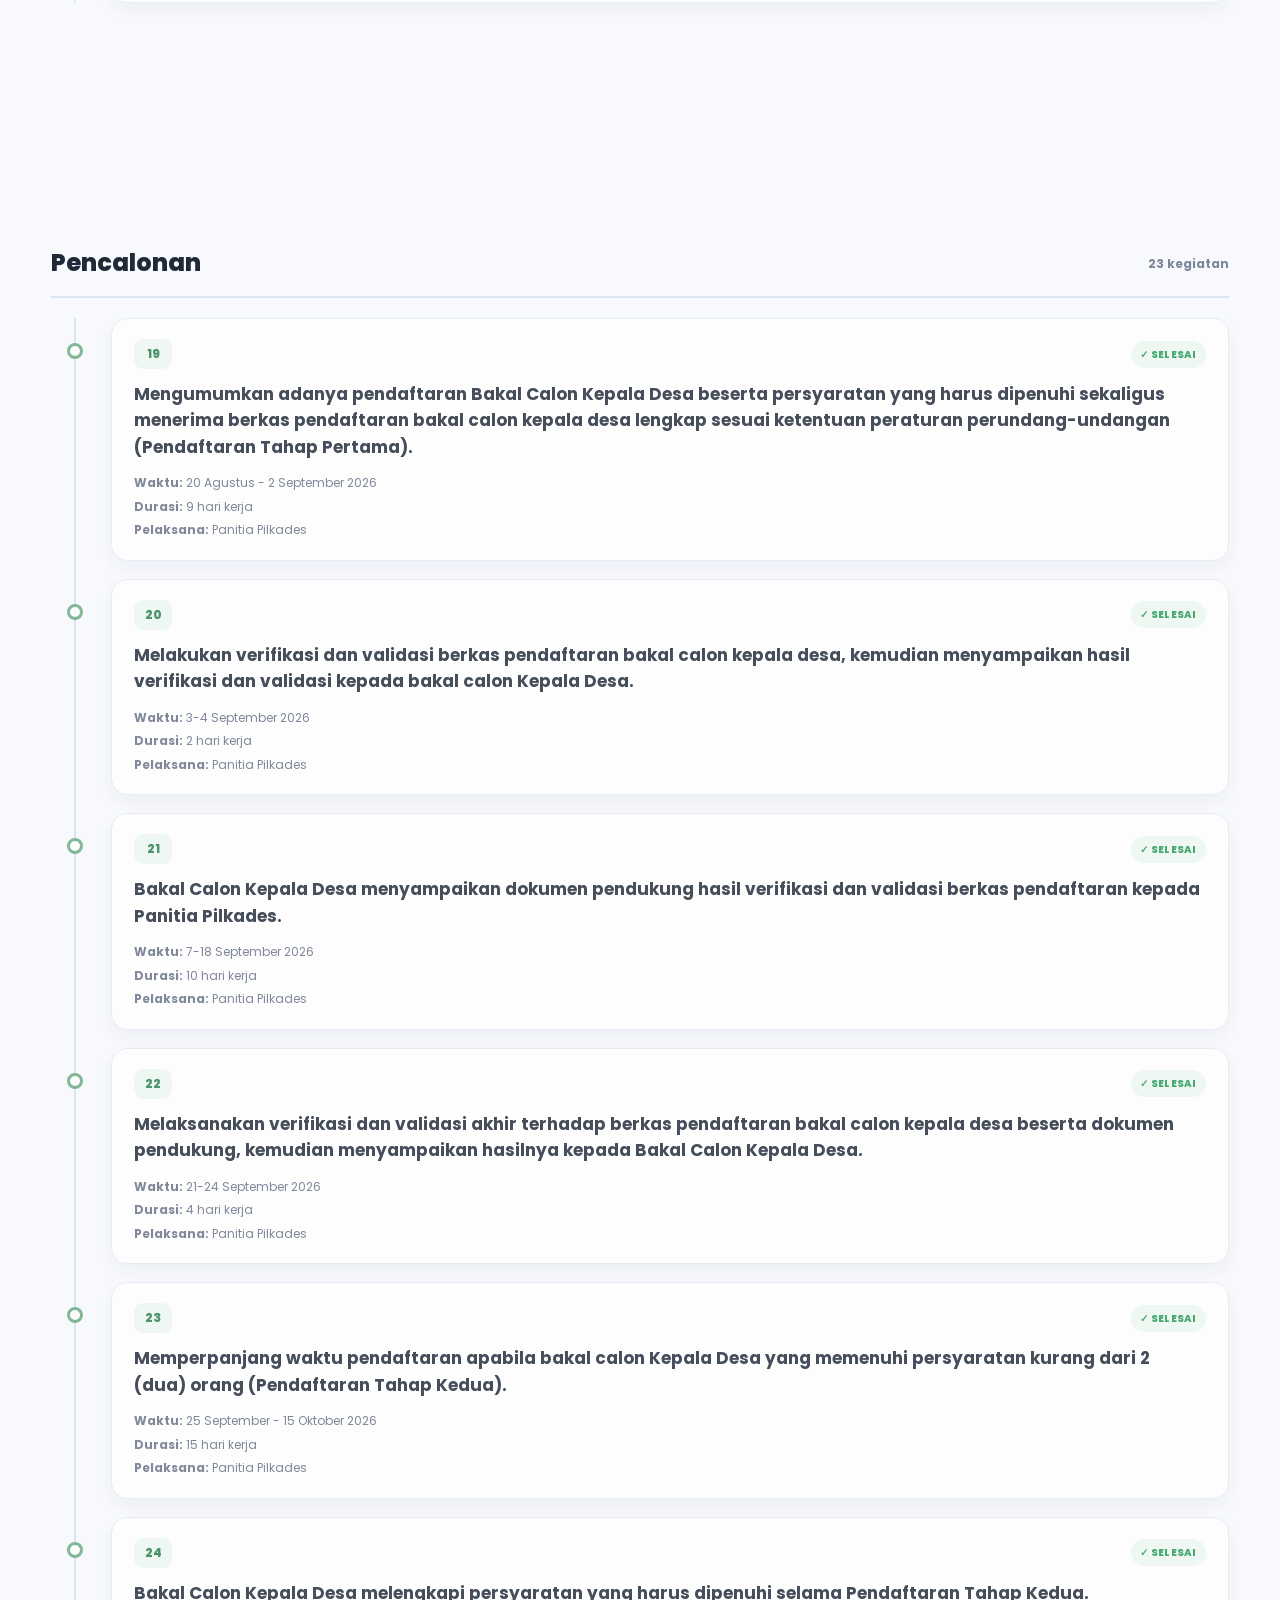
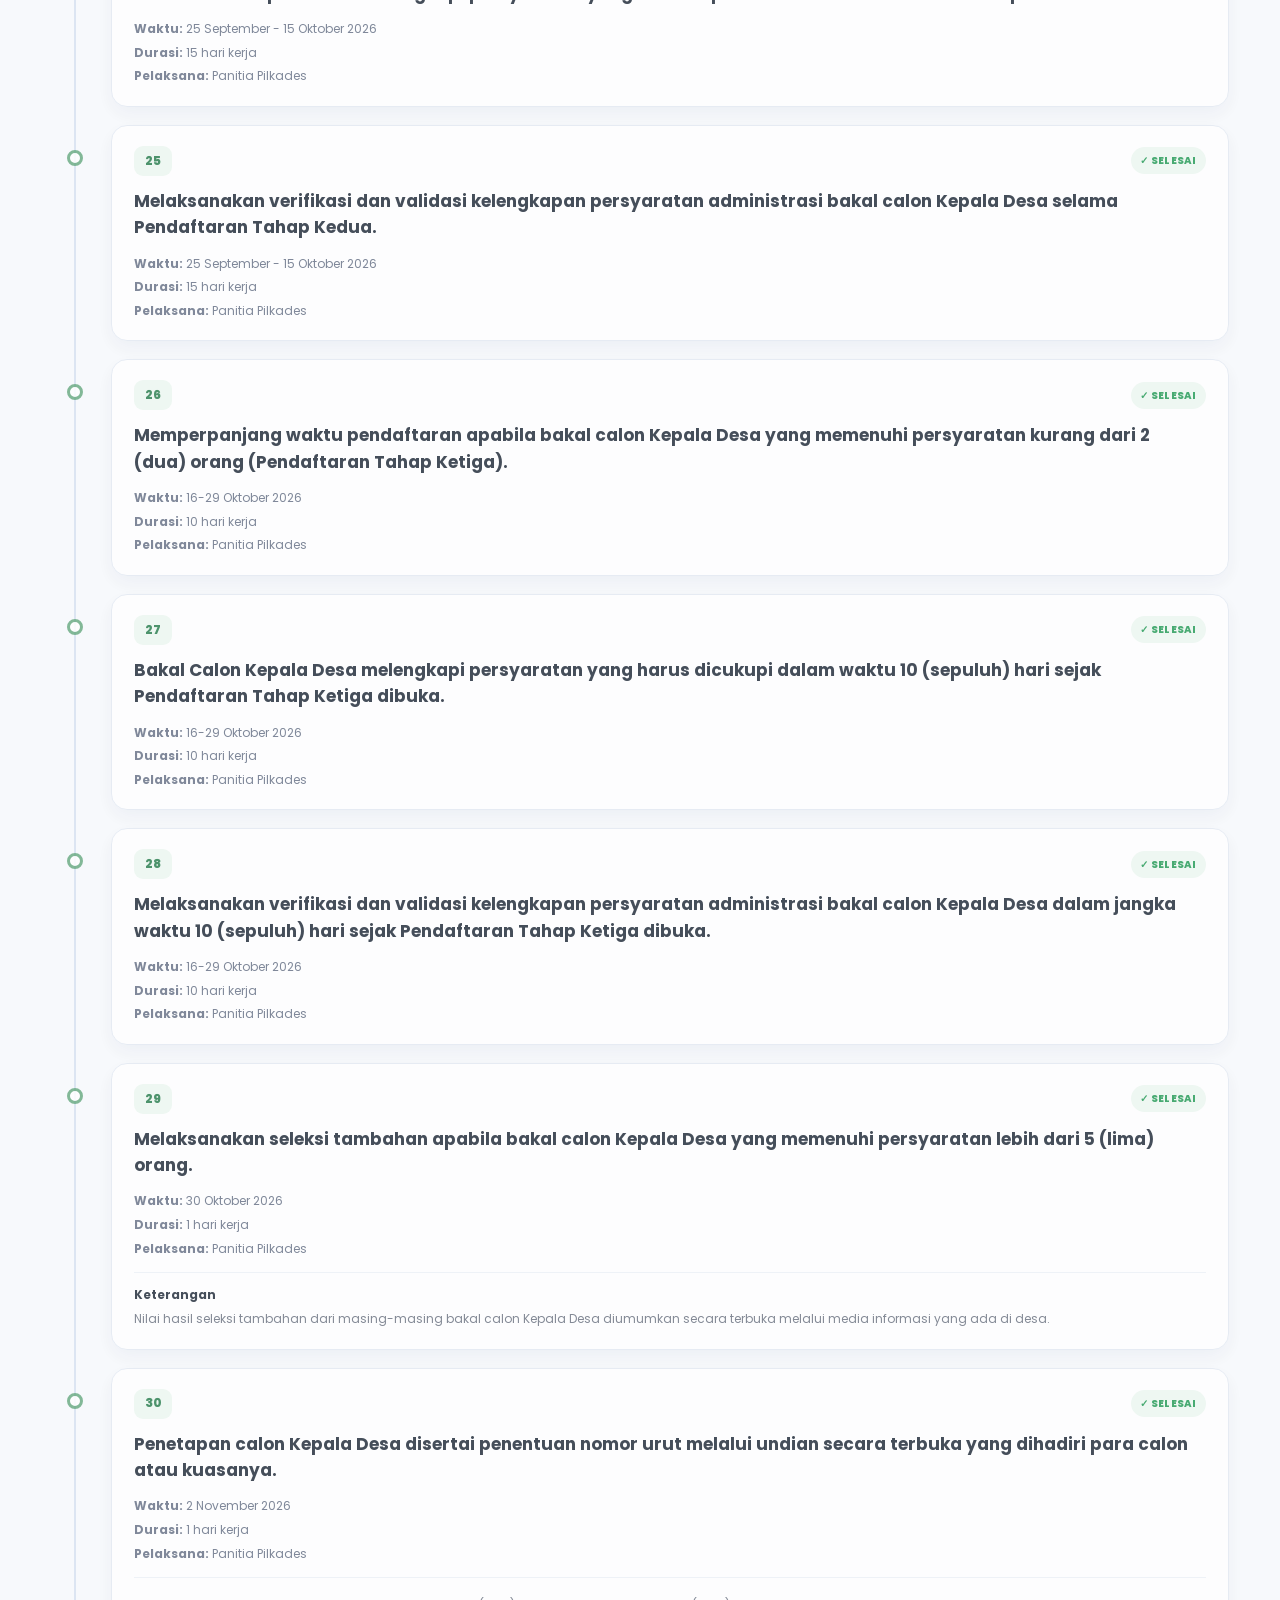
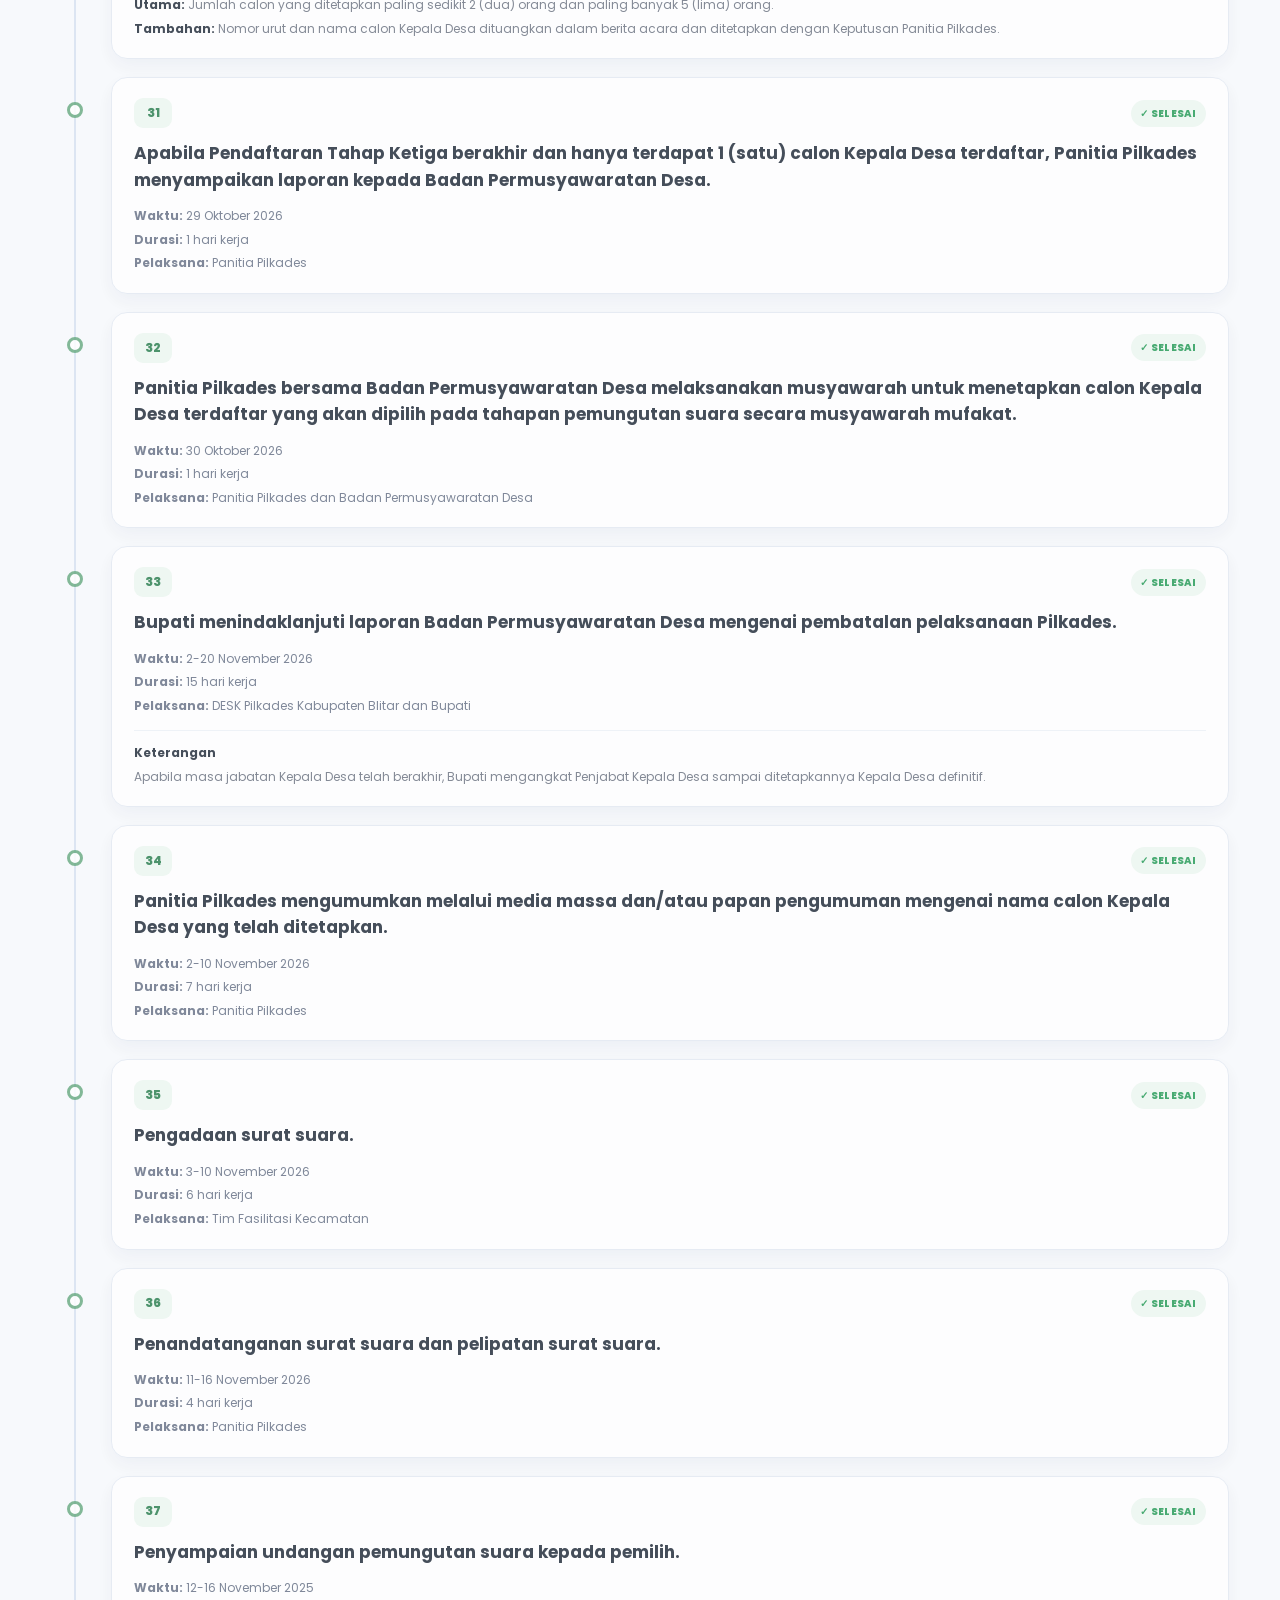
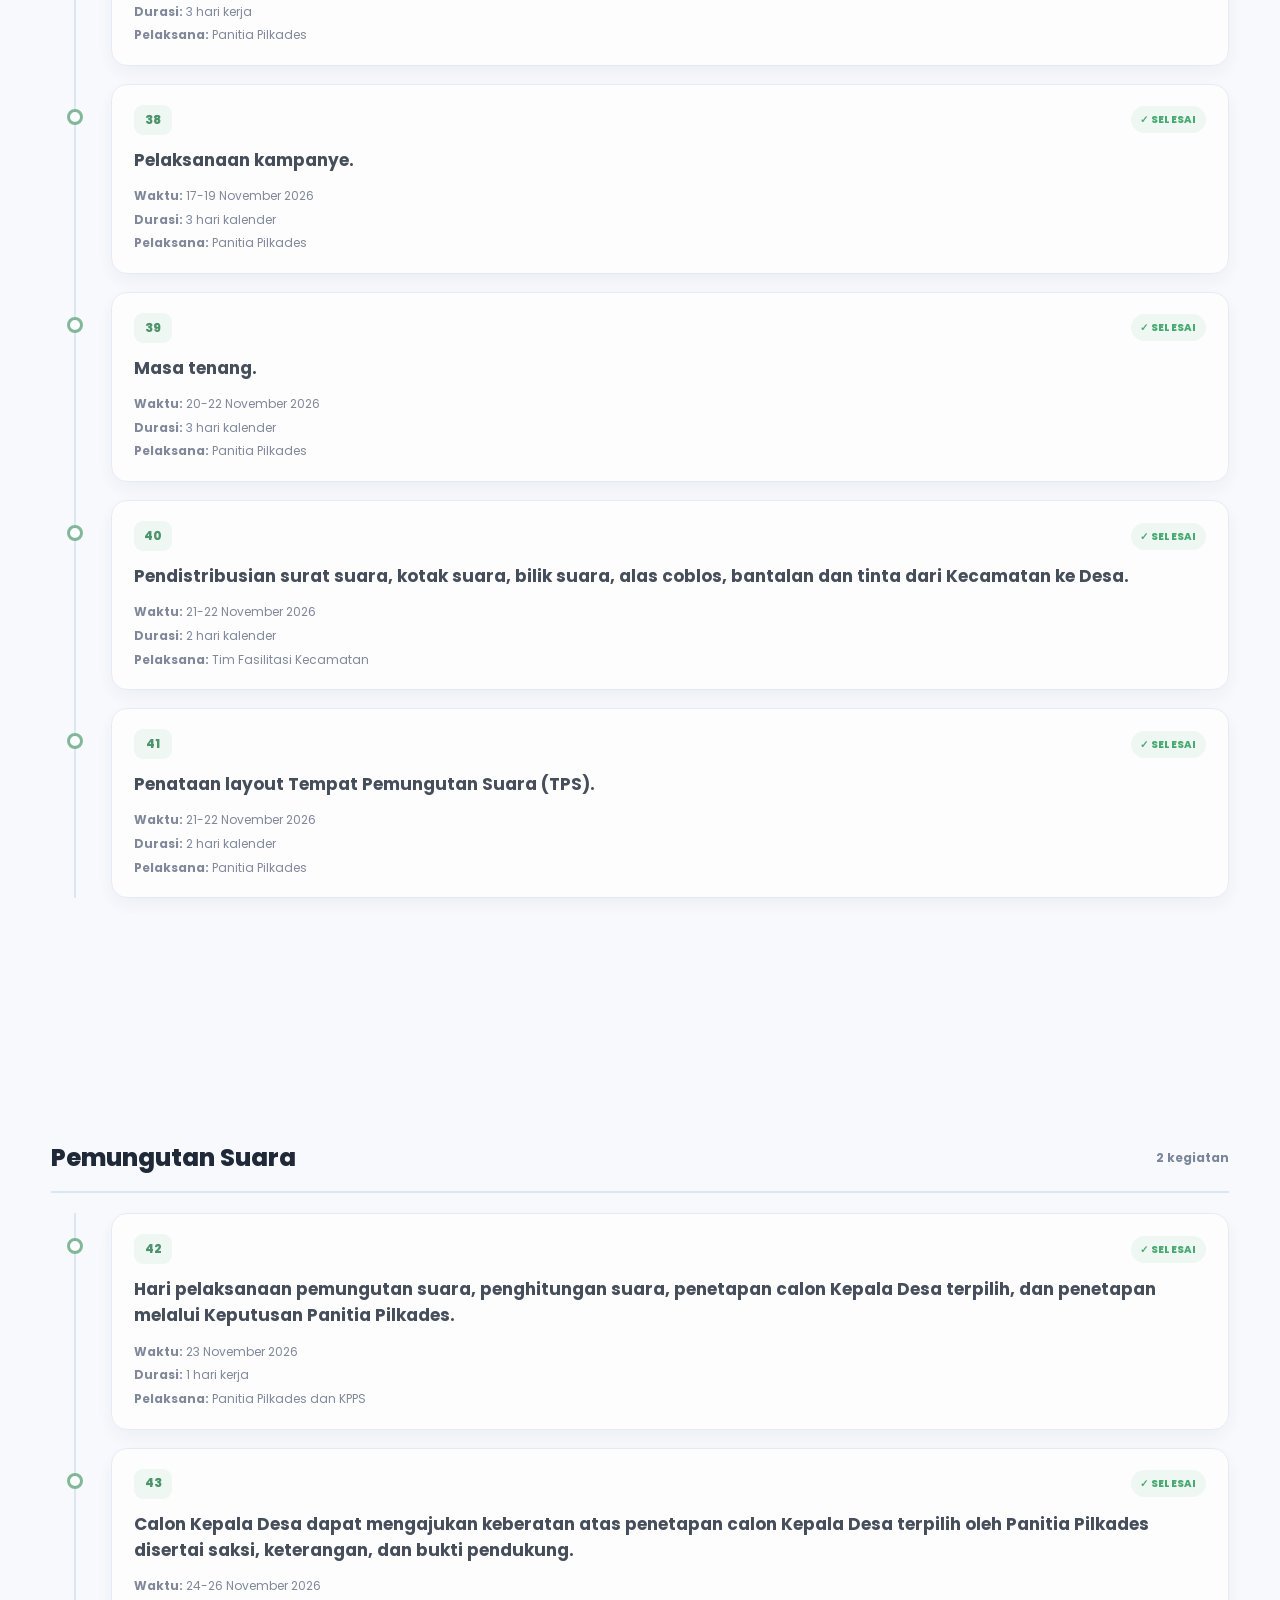
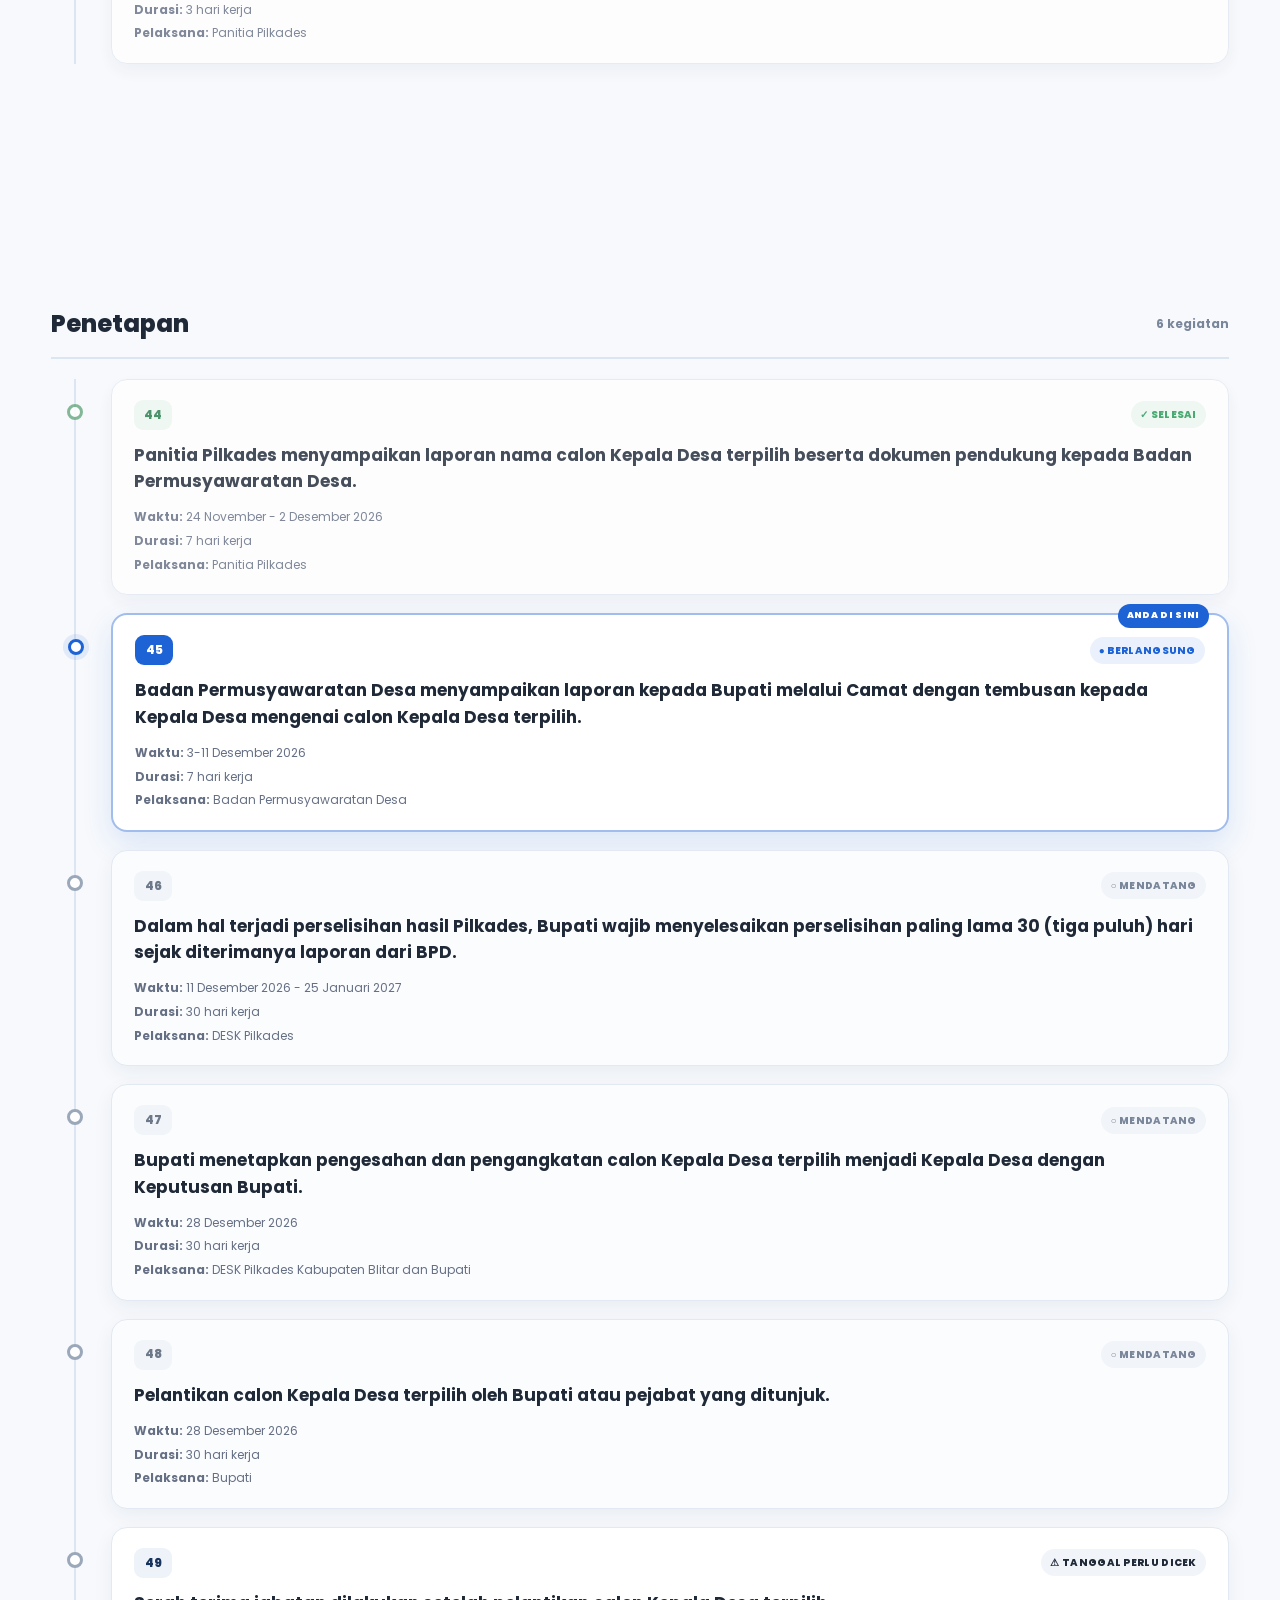
==== commit 0adaf330: "Upload dashboard Pilkades" ====
--- a/index.html
+++ b/index.html
@@ -511,6 +511,154 @@
 }
 </style>
 
+
+<style id="infografis-style">
+/* ==========================================================
+   INFOGRAFIS PILKADES 2026
+   ========================================================== */
+.infografis-section{
+    width:100%;
+    padding:64px clamp(24px,5vw,72px);
+    box-sizing:border-box;
+    background:linear-gradient(180deg,#f8fbff 0%,#ffffff 100%);
+}
+
+.infografis-intro{
+    max-width:820px;
+    margin:0 auto 34px;
+    text-align:center;
+}
+
+.infografis-intro p{
+    margin:10px auto 0;
+    color:#52657d;
+    font-size:16px;
+    line-height:1.65;
+}
+
+.infografis-grid{
+    max-width:1200px;
+    margin:0 auto;
+    display:grid;
+    grid-template-columns:repeat(3,minmax(0,1fr));
+    gap:24px;
+}
+
+.infografis-card{
+    overflow:hidden;
+    background:#fff;
+    border:1px solid #e4ebf4;
+    border-radius:20px;
+    box-shadow:0 10px 28px rgba(22,67,126,.09);
+    transition:transform .2s ease, box-shadow .2s ease, border-color .2s ease;
+}
+
+.infografis-card:hover{
+    transform:translateY(-4px);
+    border-color:rgba(25,92,190,.22);
+    box-shadow:0 16px 34px rgba(22,67,126,.14);
+}
+
+.infografis-thumb{
+    display:block;
+    width:100%;
+    background:#eef4fb;
+    overflow:hidden;
+    line-height:0;
+}
+
+.infografis-thumb img{
+    display:block;
+    width:100%;
+    height:auto;
+    object-fit:contain;
+}
+
+.infografis-body{
+    padding:20px;
+}
+
+.infografis-body h3{
+    margin:0 0 8px;
+    color:#17365d;
+    font-size:18px;
+    line-height:1.3;
+    font-weight:800;
+}
+
+.infografis-body p{
+    margin:0 0 18px;
+    color:#66778e;
+    font-size:14px;
+    line-height:1.55;
+}
+
+.infografis-actions{
+    display:flex;
+    flex-wrap:wrap;
+    gap:9px;
+}
+
+.infografis-actions a{
+    display:inline-flex;
+    align-items:center;
+    justify-content:center;
+    gap:7px;
+    min-height:38px;
+    padding:8px 13px;
+    box-sizing:border-box;
+    border-radius:10px;
+    text-decoration:none;
+    font-size:13px;
+    font-weight:800;
+}
+
+.infografis-view{
+    background:#eef5ff;
+    color:#185dcc;
+}
+
+.infografis-download{
+    background:#195cbe;
+    color:#fff;
+}
+
+.infografis-actions a:hover{
+    filter:brightness(.97);
+}
+
+.infografis-empty{
+    grid-column:1/-1;
+    padding:28px;
+    border:1px dashed #cdd9e8;
+    border-radius:16px;
+    text-align:center;
+    color:#6b7b90;
+    background:#fff;
+}
+
+@media(max-width:950px){
+    .infografis-grid{
+        grid-template-columns:repeat(2,minmax(0,1fr));
+    }
+}
+
+@media(max-width:620px){
+    .infografis-section{
+        padding:46px 20px;
+    }
+
+    .infografis-grid{
+        grid-template-columns:1fr;
+        gap:18px;
+    }
+
+    .infografis-body{
+        padding:17px;
+    }
+}
+</style>
+
 </head>
 
 <body>
@@ -546,6 +694,7 @@
                 <li><a href="#desa">Desa</a></li>
                 <li><a href="#tahapan">Tahapan</a></li>
                 <li><a href="#berita">Berita</a></li>
+                <li><a href="#infografis">Infografis</a></li>
                 <li><a href="#dashboard">
                     Sipitung
                 </a></li>
@@ -1025,6 +1174,86 @@
 </div>
 
 </section>
+
+
+<!-- ================= INFOGRAFIS ================= -->
+<section id="infografis" class="infografis-section" aria-label="Infografis Pilkades 2026">
+    <div class="container">
+        <div class="section-title infografis-intro">
+            <h2>Infografis Pilkades 2026</h2>
+            <p>
+                Kumpulan informasi Pilkades Kecamatan Selorejo dalam bentuk visual
+                yang mudah dipahami, dibuka, dan diunduh.
+            </p>
+        </div>
+
+        <div class="infografis-grid" id="infografis-list"></div>
+    </div>
+</section>
+
+<script>
+(function(){
+    const base = "assets/images/infografis/";
+    const list = document.getElementById("infografis-list");
+
+    if(!list) return;
+
+    fetch("assets/data/infografis.json")
+        .then(response => {
+            if(!response.ok) throw new Error("Gagal memuat data infografis.");
+            return response.json();
+        })
+        .then(items => {
+            if(!Array.isArray(items) || items.length === 0){
+                list.innerHTML = '<div class="infografis-empty">Belum ada infografis yang tersedia.</div>';
+                return;
+            }
+
+            list.innerHTML = items.map(item => {
+                const src = base + encodeURIComponent(item.file).replace(/%2F/g, "/");
+                const title = String(item.judul || item.file || "Infografis");
+                const desc = String(item.deskripsi || "");
+
+                return `
+                    <article class="infografis-card">
+                        <a class="infografis-thumb"
+                           href="${src}"
+                           target="_blank"
+                           rel="noopener noreferrer"
+                           aria-label="Lihat ${title.replace(/"/g, "&quot;")}">
+                            <img src="${src}"
+                                 alt="${title.replace(/"/g, "&quot;")}"
+                                 loading="lazy">
+                        </a>
+                        <div class="infografis-body">
+                            <h3>${title}</h3>
+                            <p>${desc}</p>
+                            <div class="infografis-actions">
+                                <a class="infografis-view"
+                                   href="${src}"
+                                   target="_blank"
+                                   rel="noopener noreferrer">
+                                    <i class="fa-solid fa-eye"></i>
+                                    Lihat
+                                </a>
+                                <a class="infografis-download"
+                                   href="${src}"
+                                   download="${String(item.file || "infografis")}">
+                                    <i class="fa-solid fa-download"></i>
+                                    Download
+                                </a>
+                            </div>
+                        </div>
+                    </article>
+                `;
+            }).join("");
+        })
+        .catch(error => {
+            console.error(error);
+            list.innerHTML = '<div class="infografis-empty">Data infografis belum dapat dimuat.</div>';
+        });
+})();
+</script>
 
 <!-- ================= FOOTER ================= -->
 
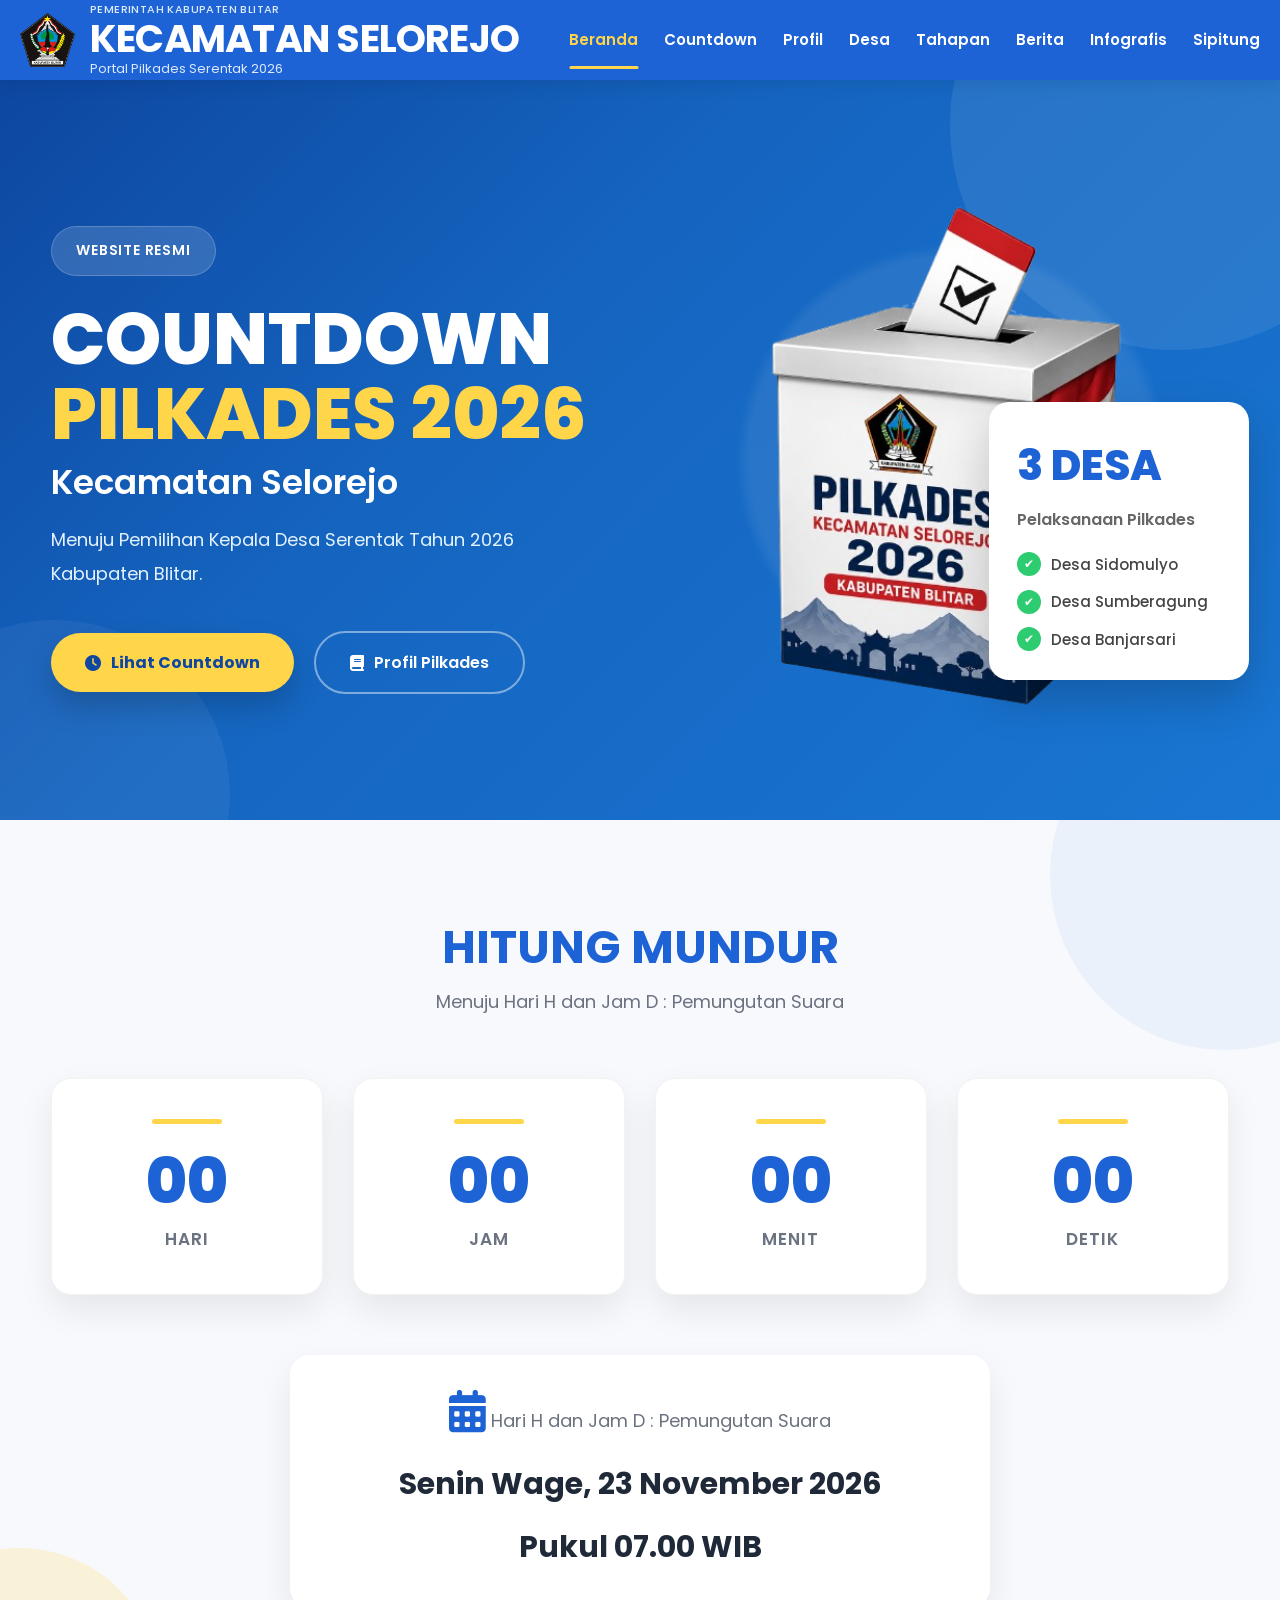
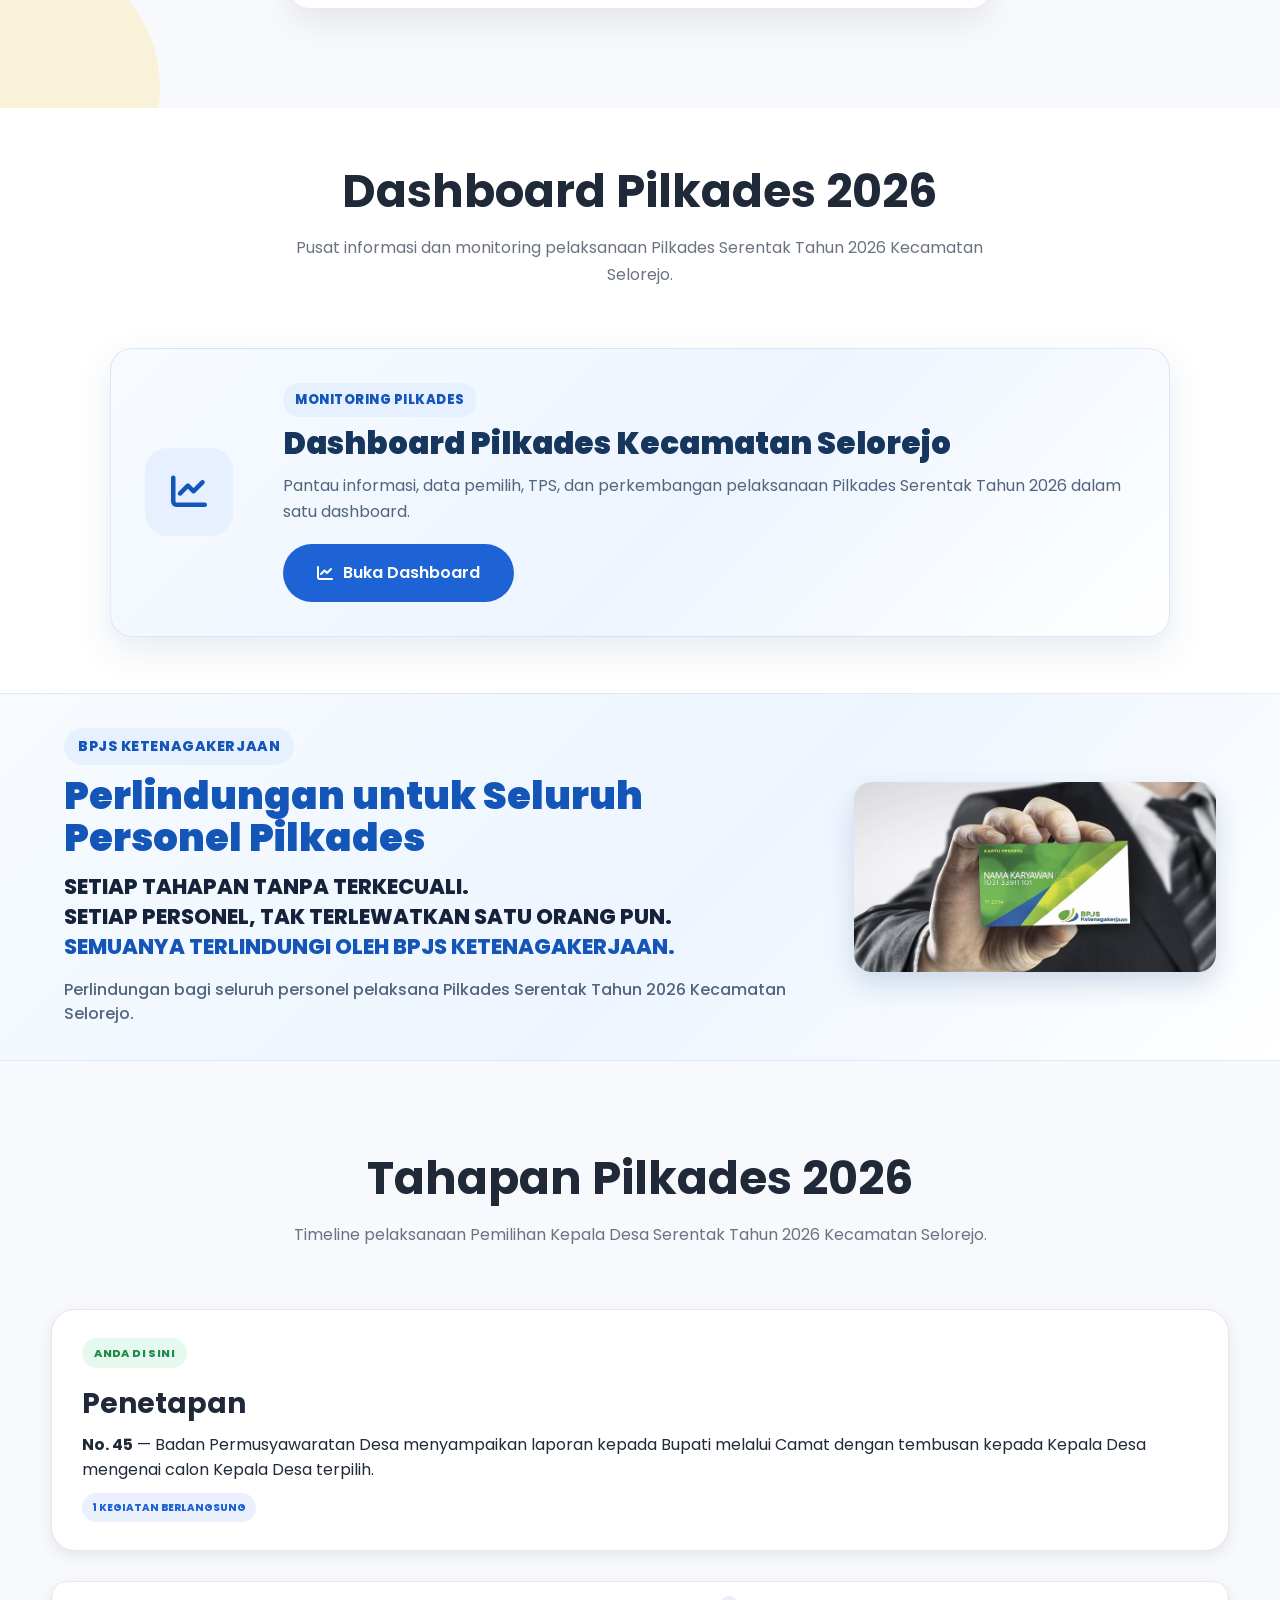
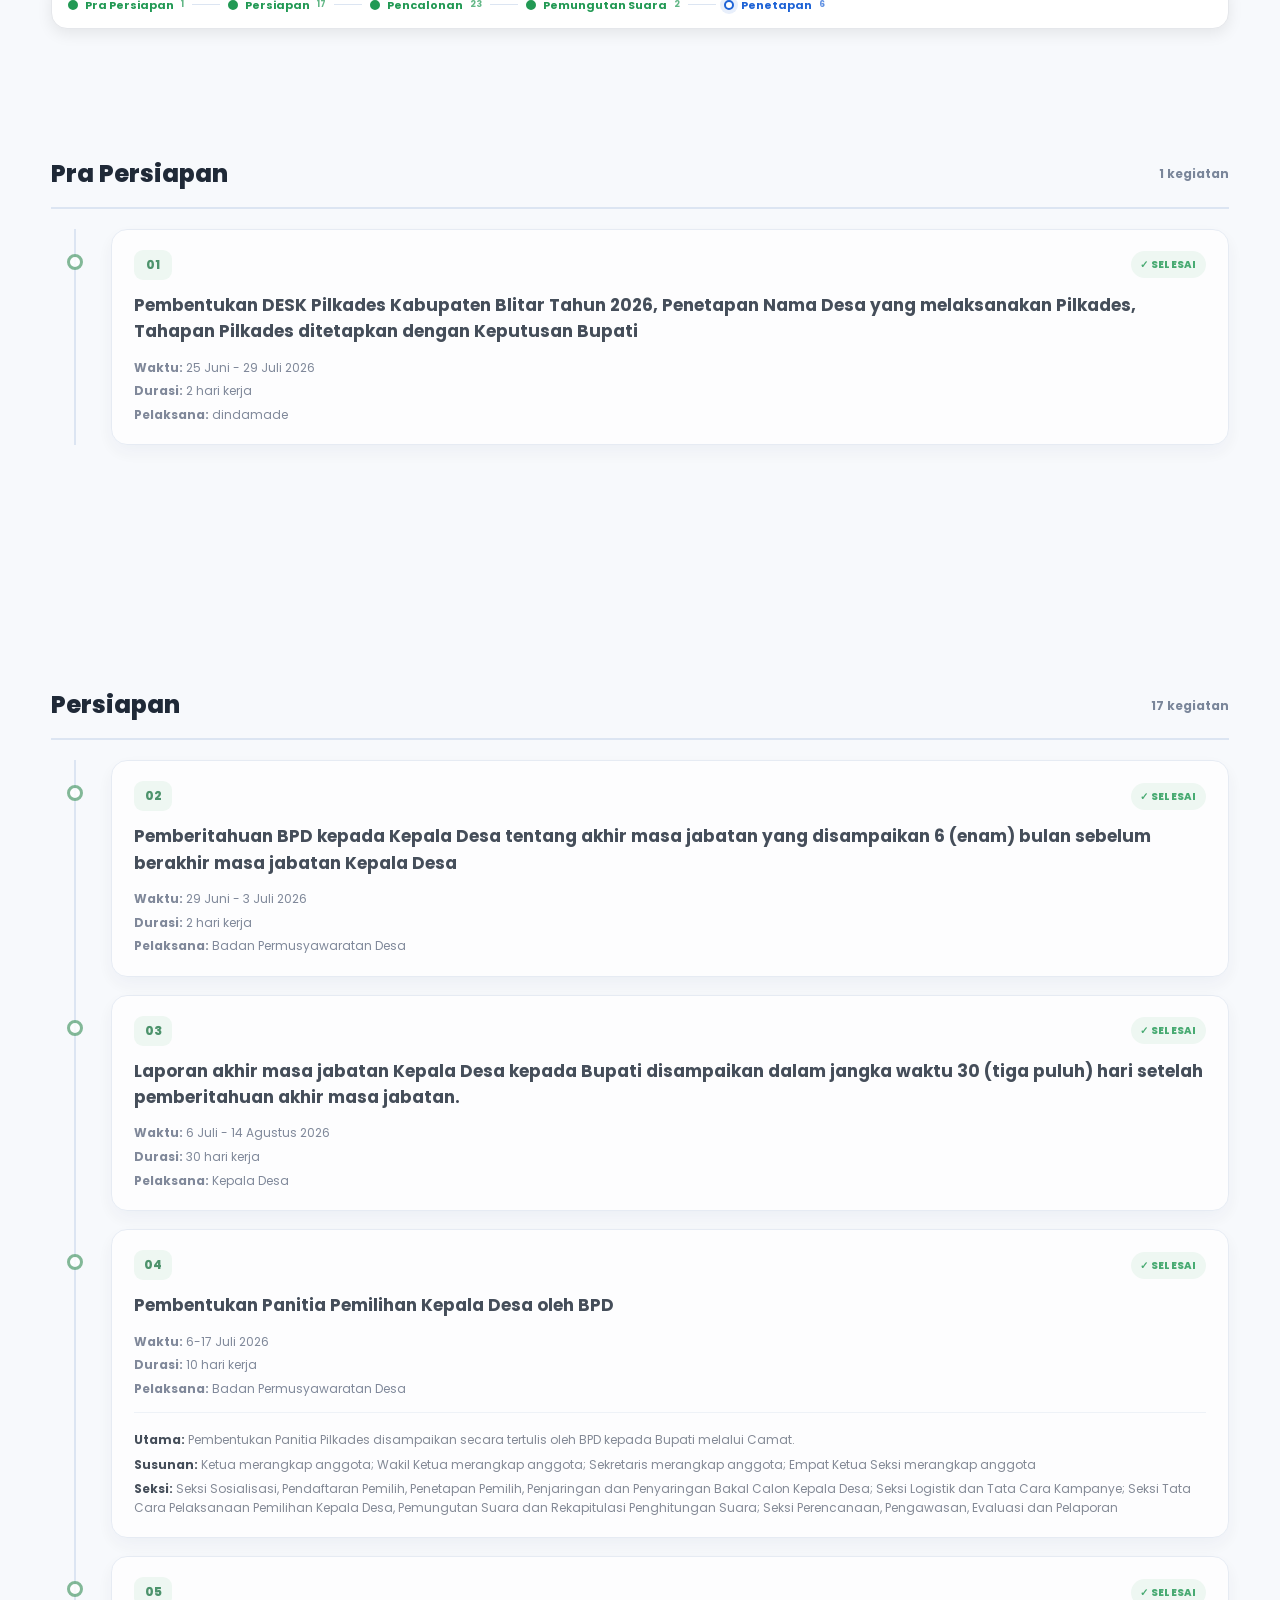
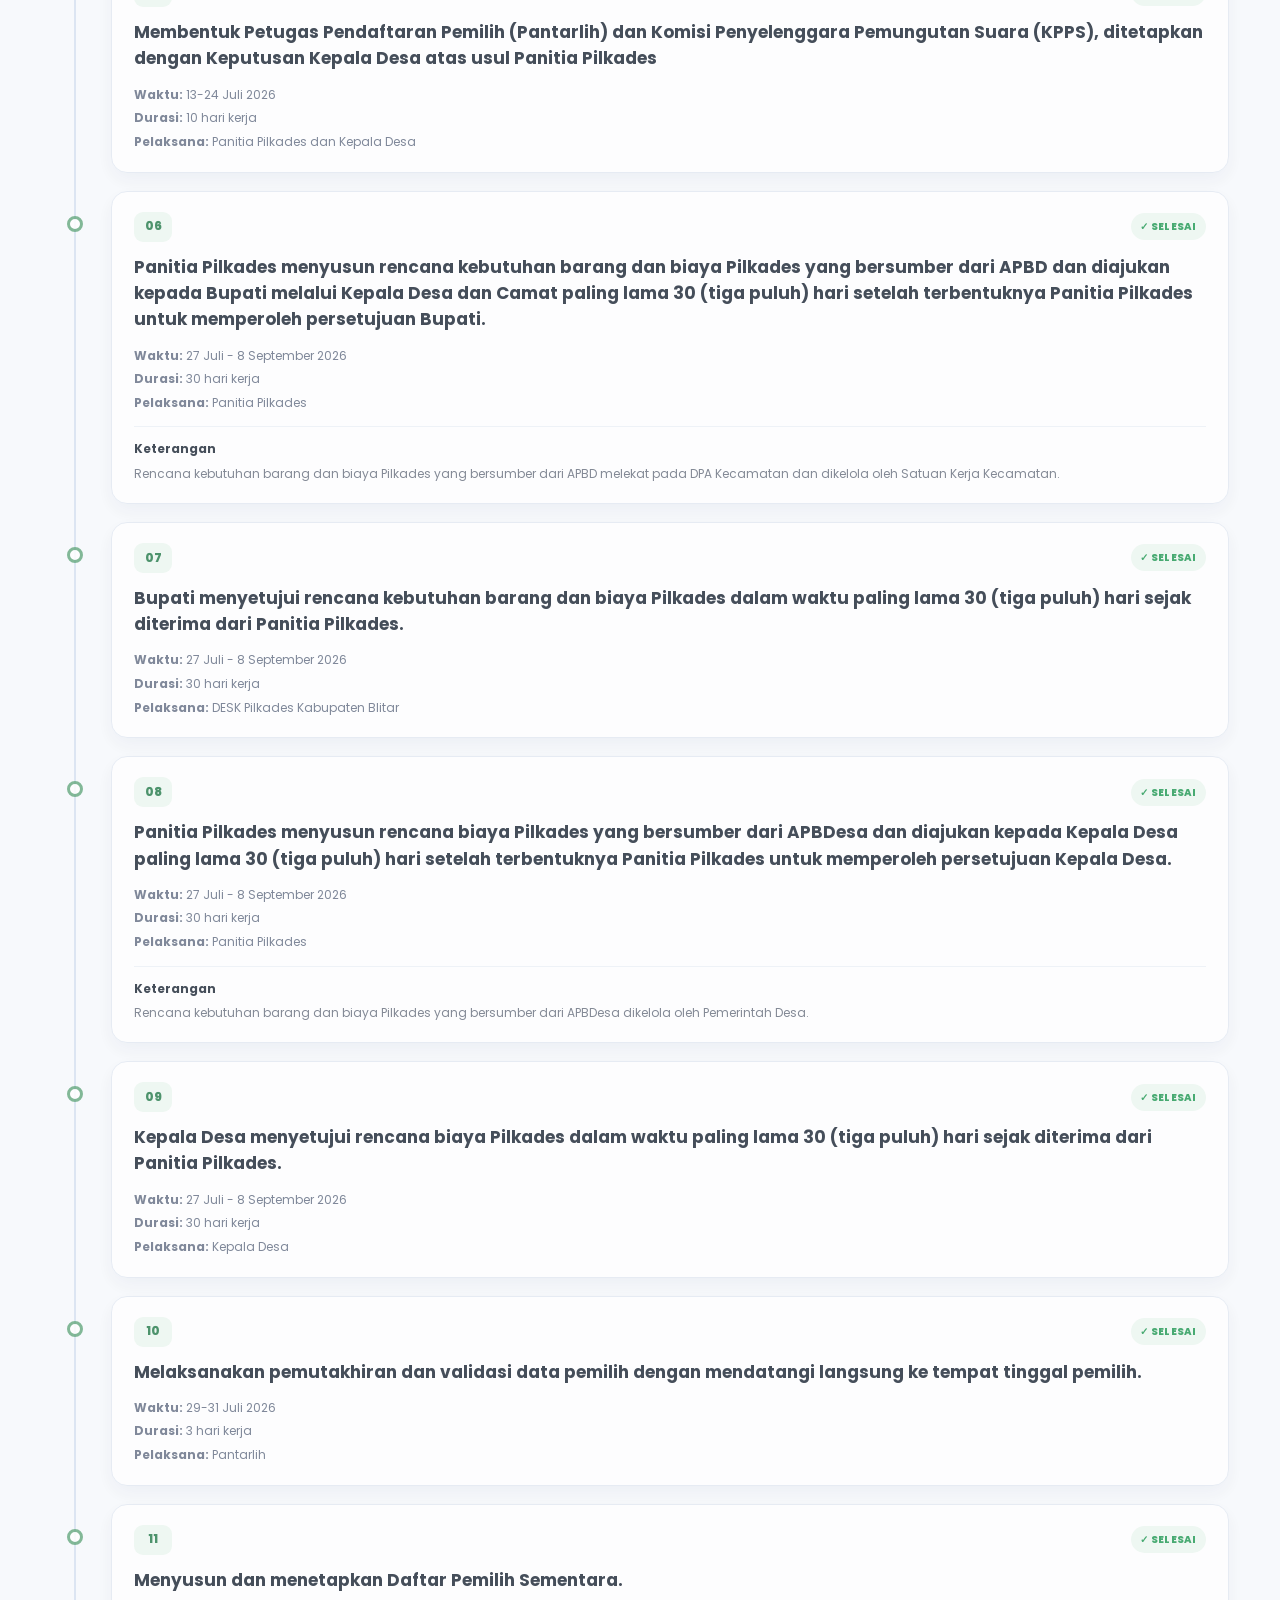
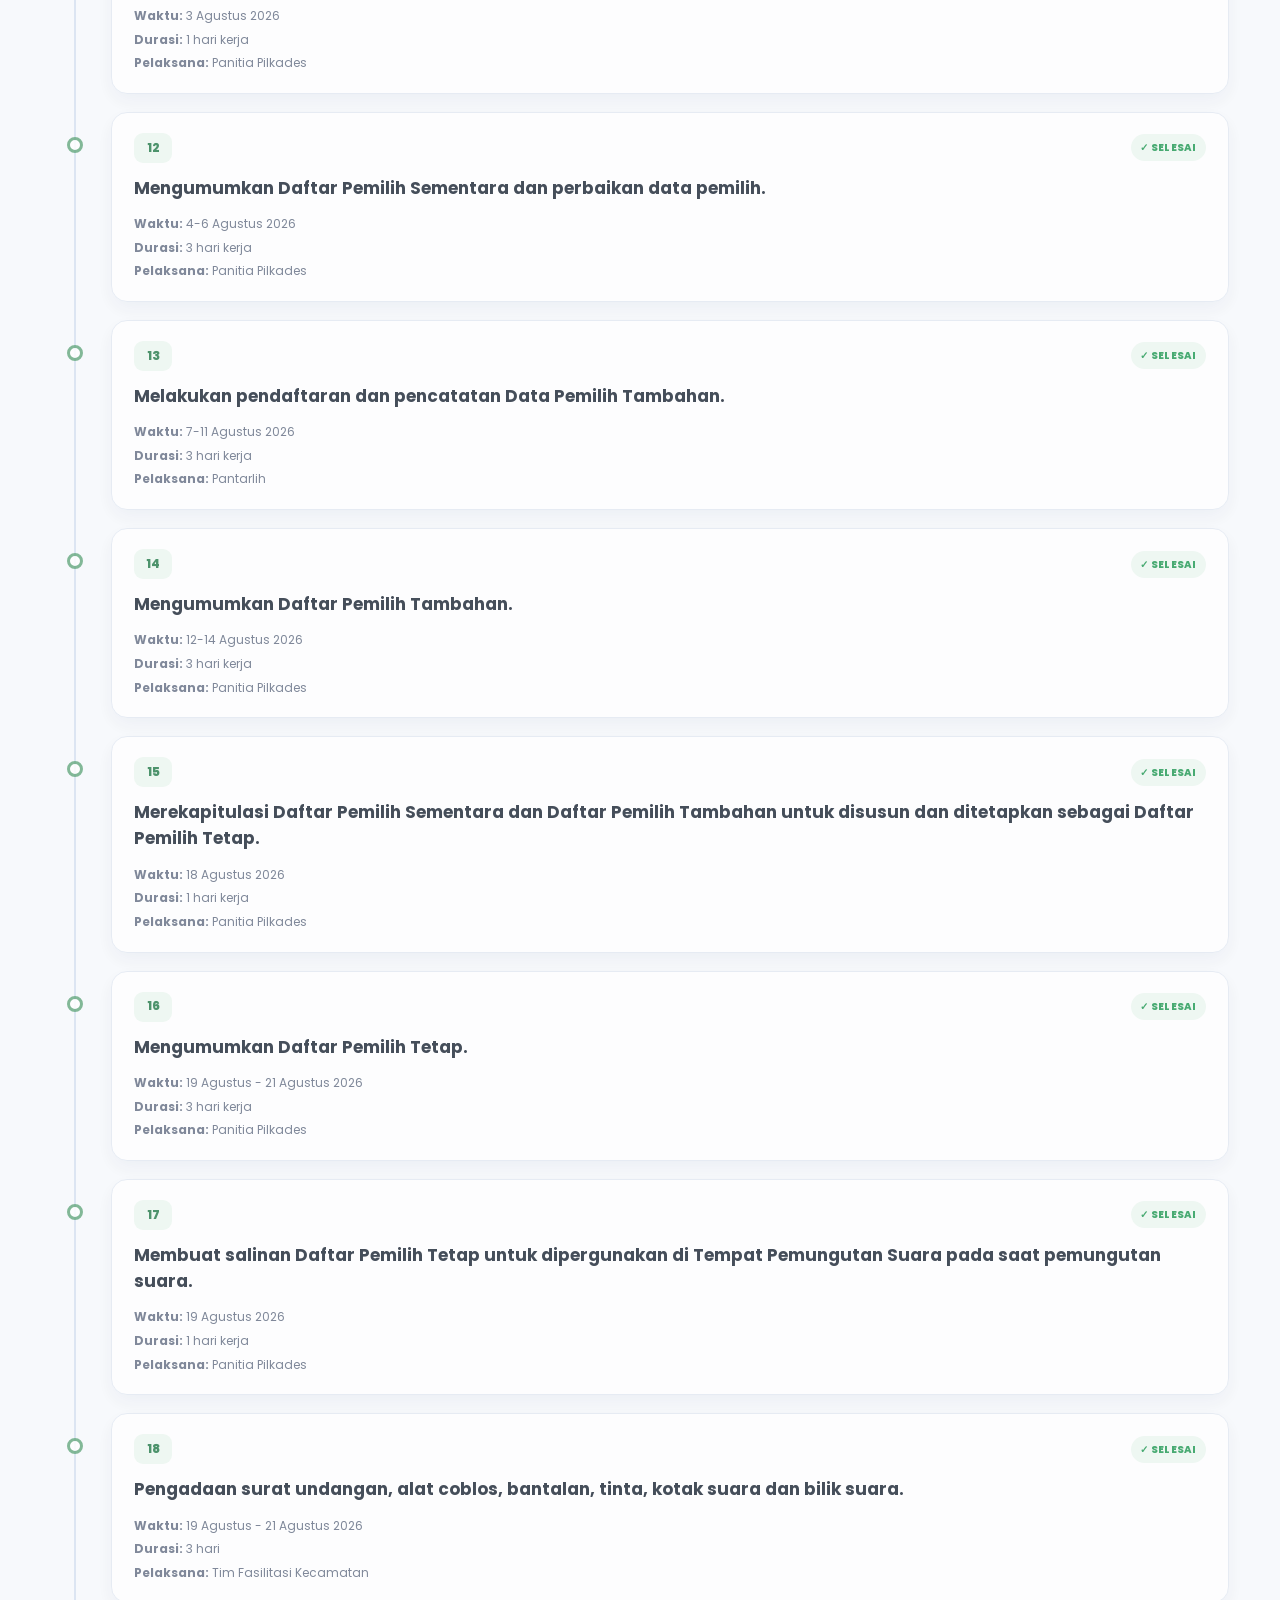
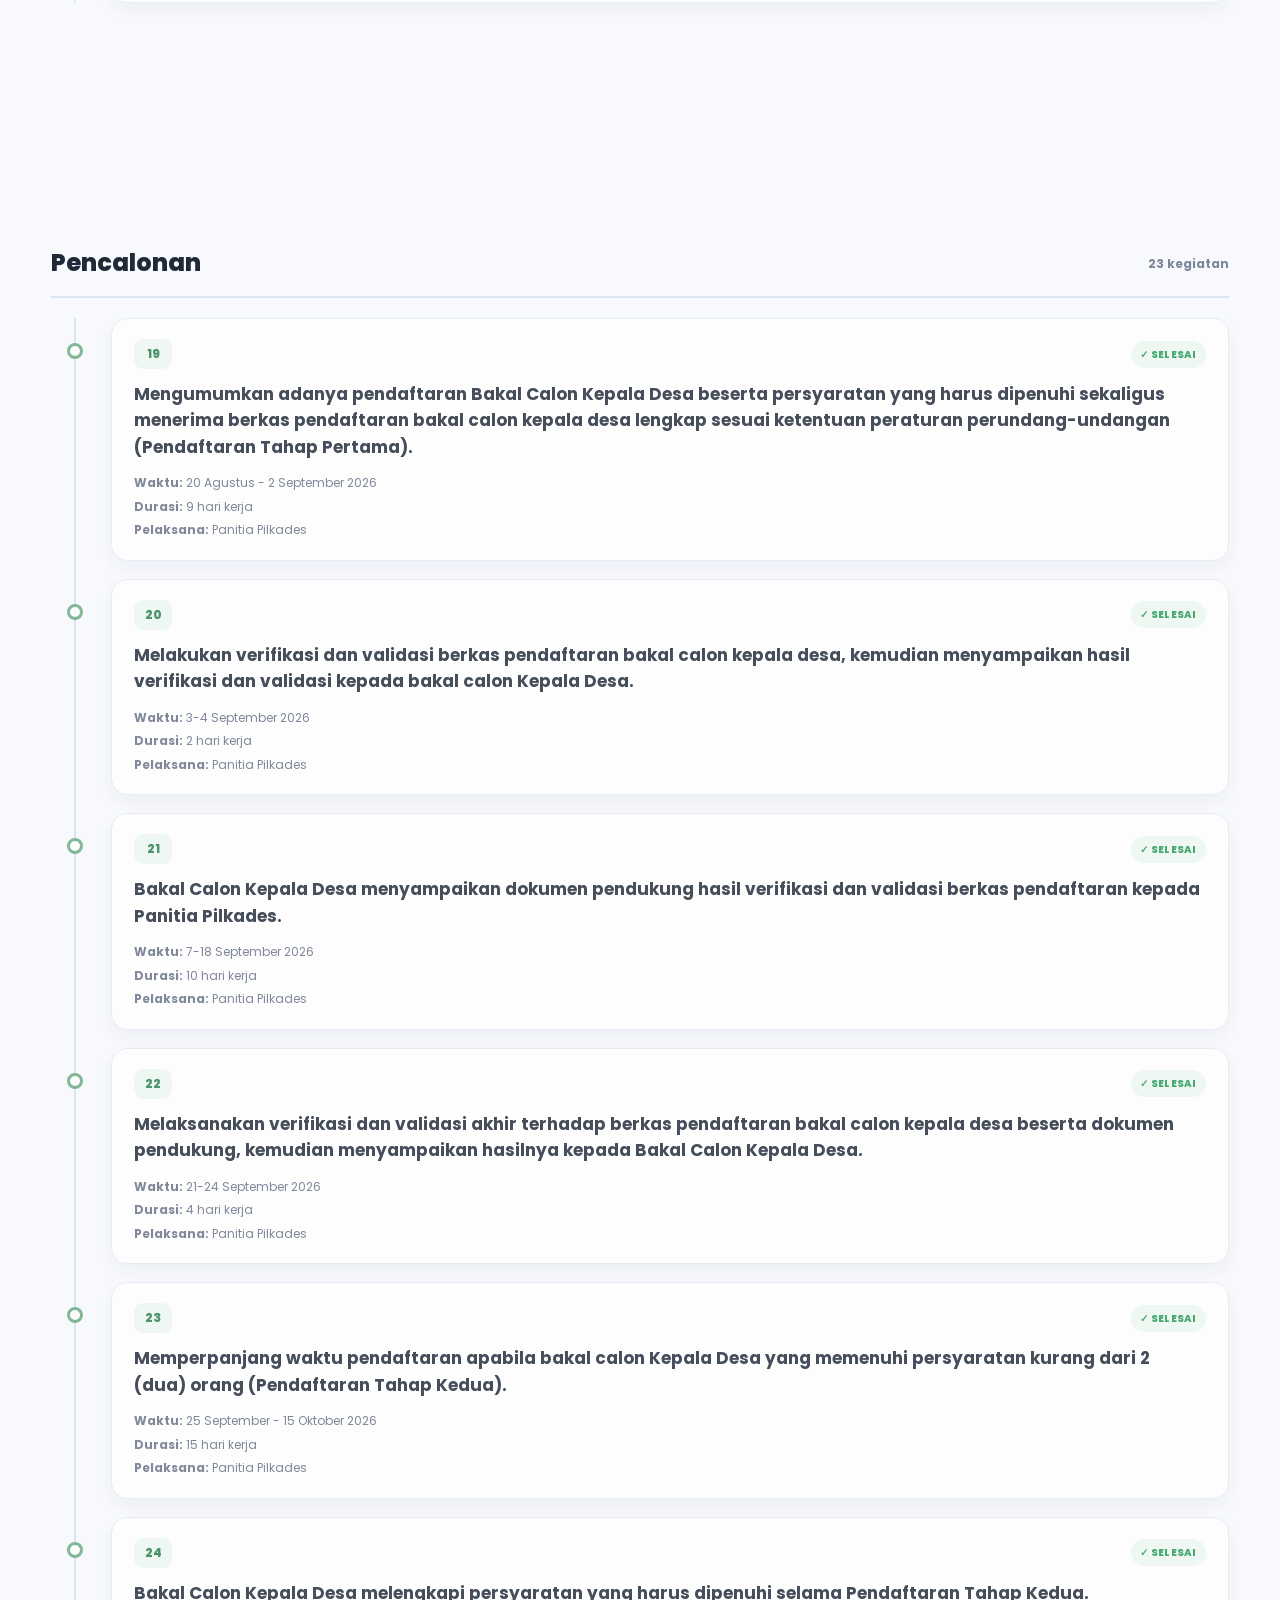
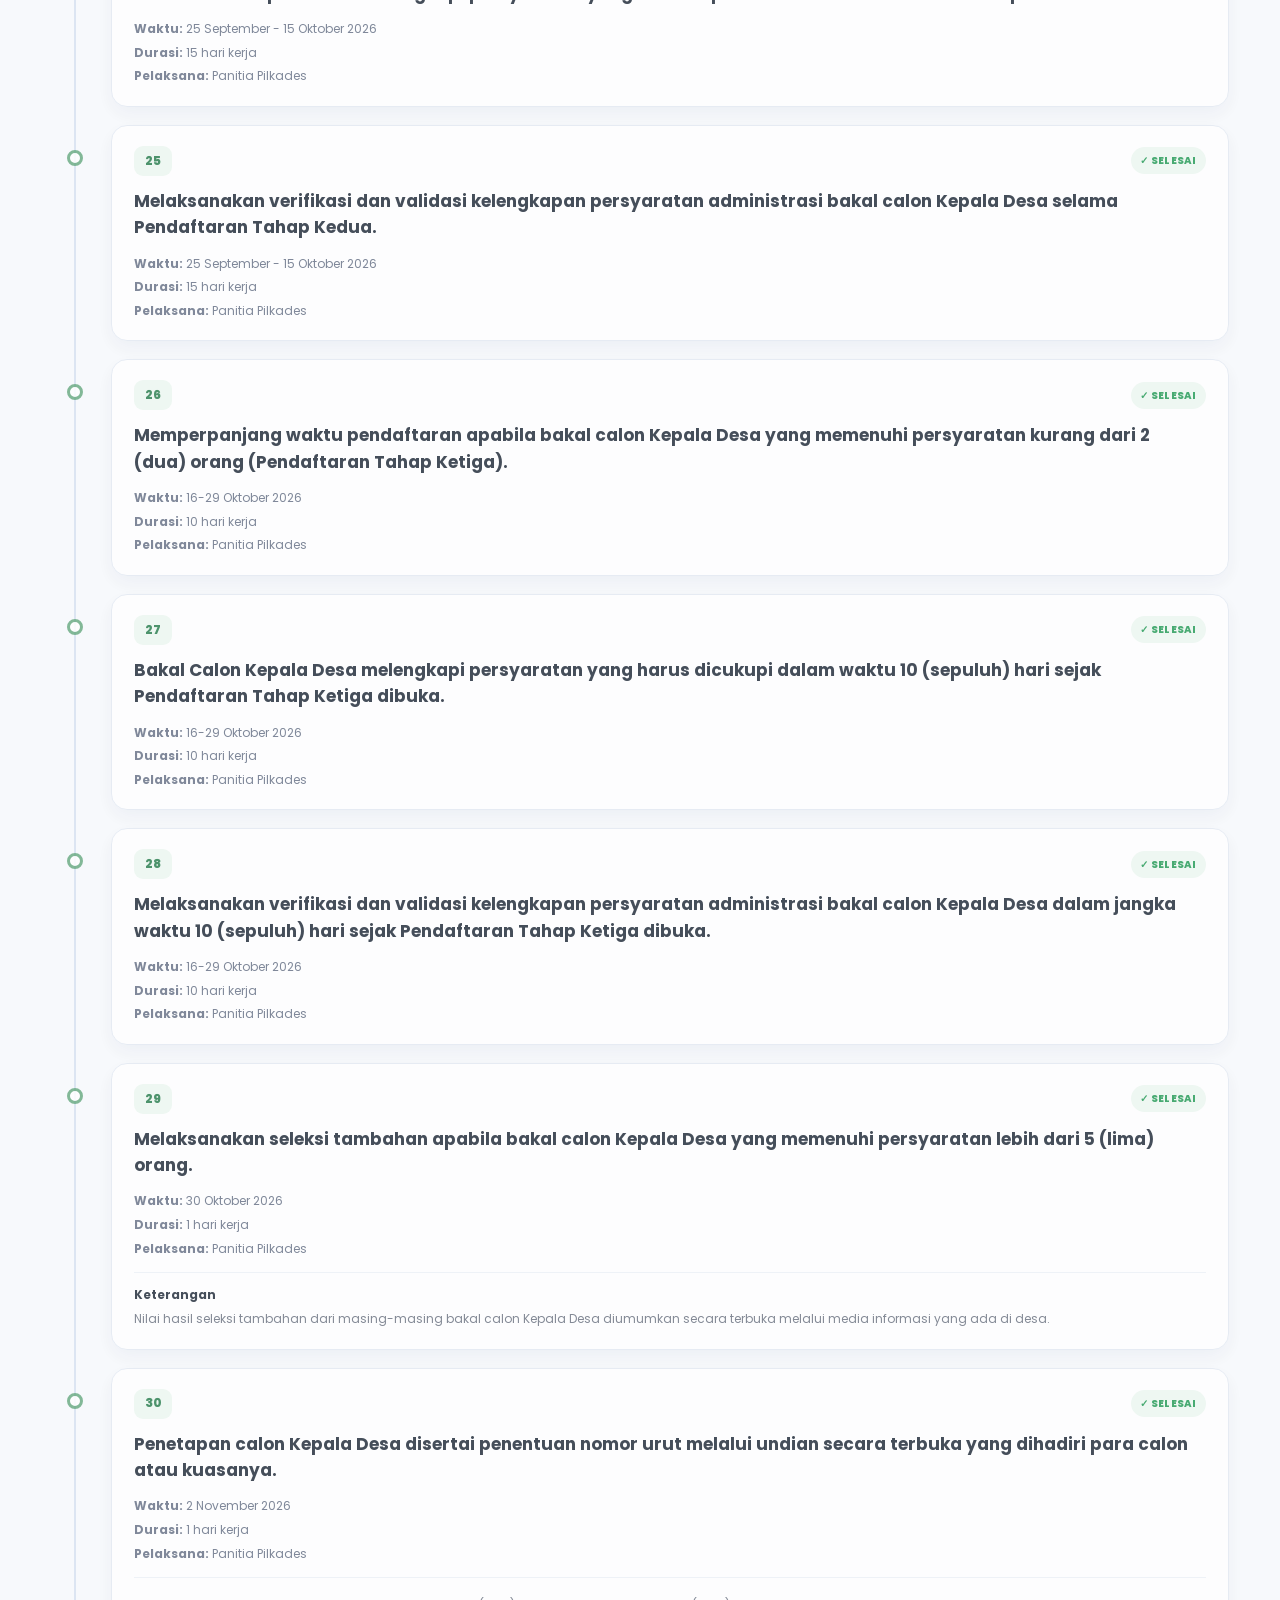
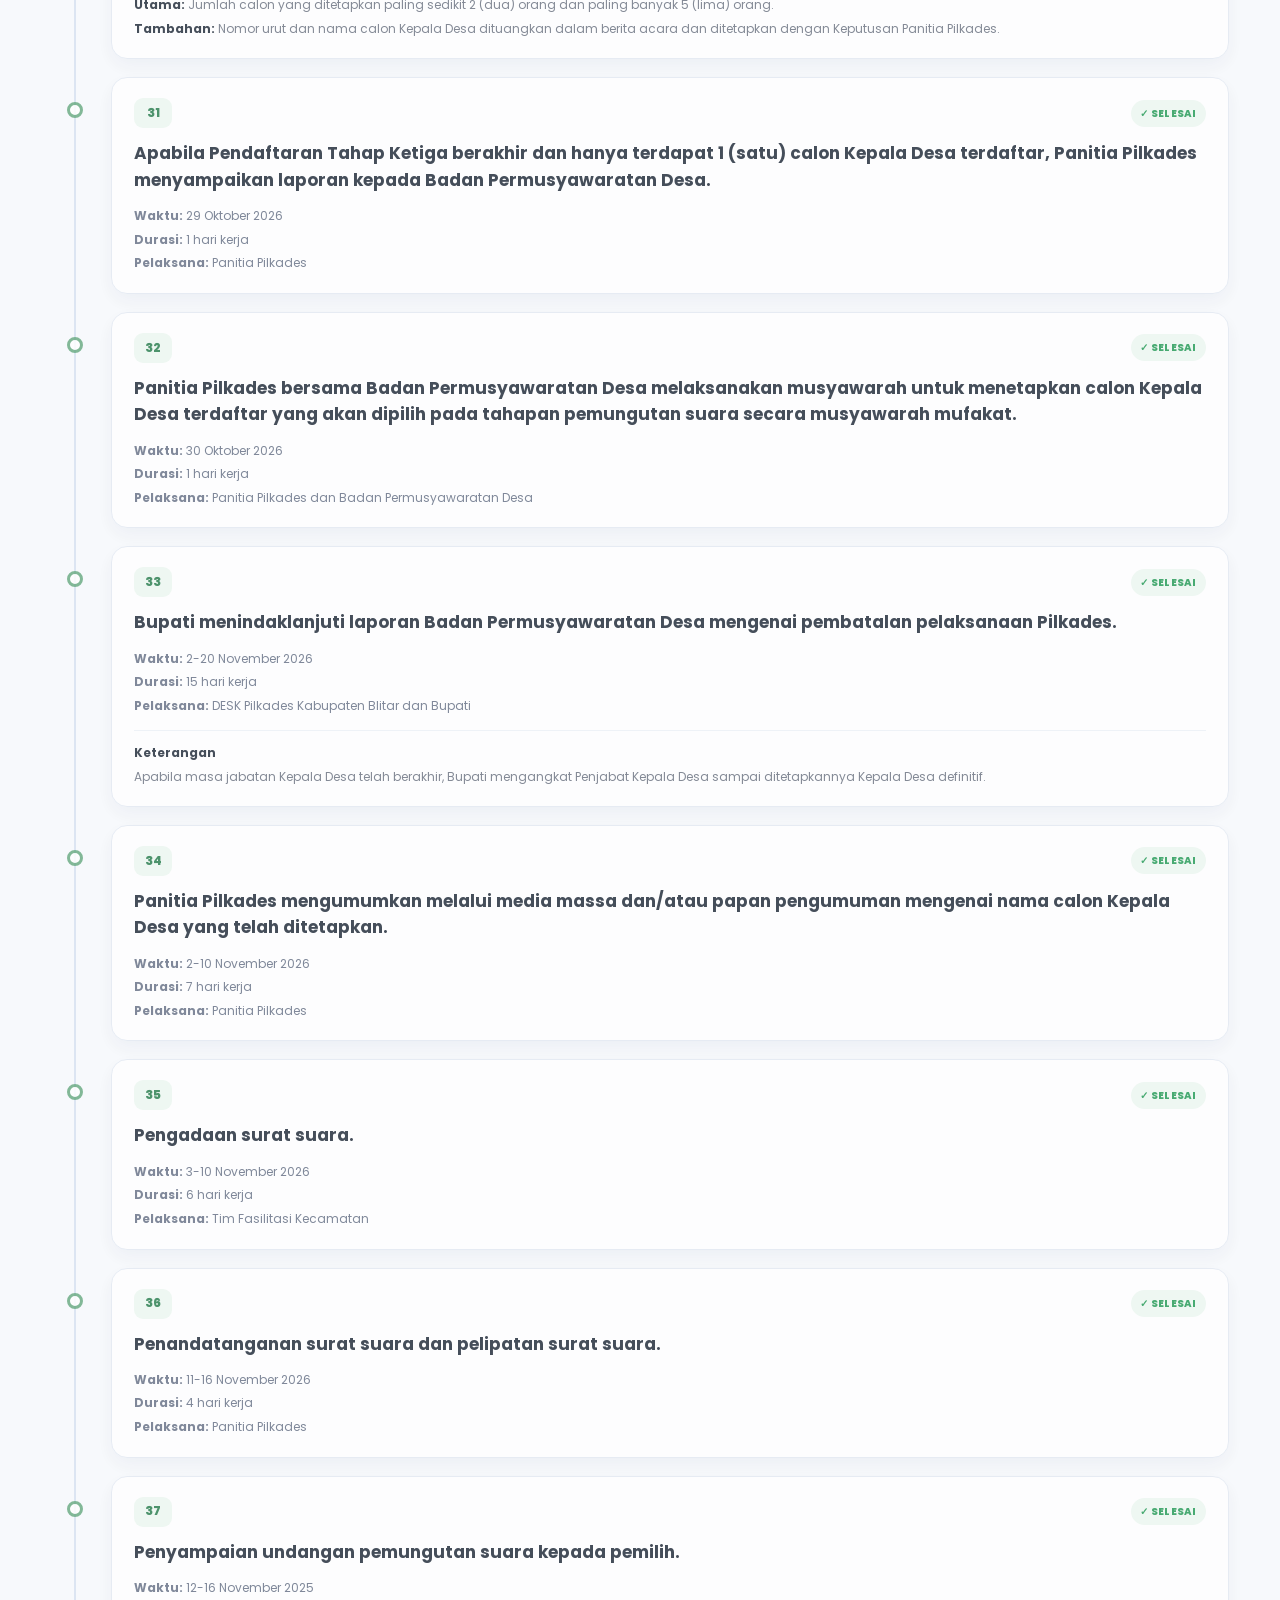
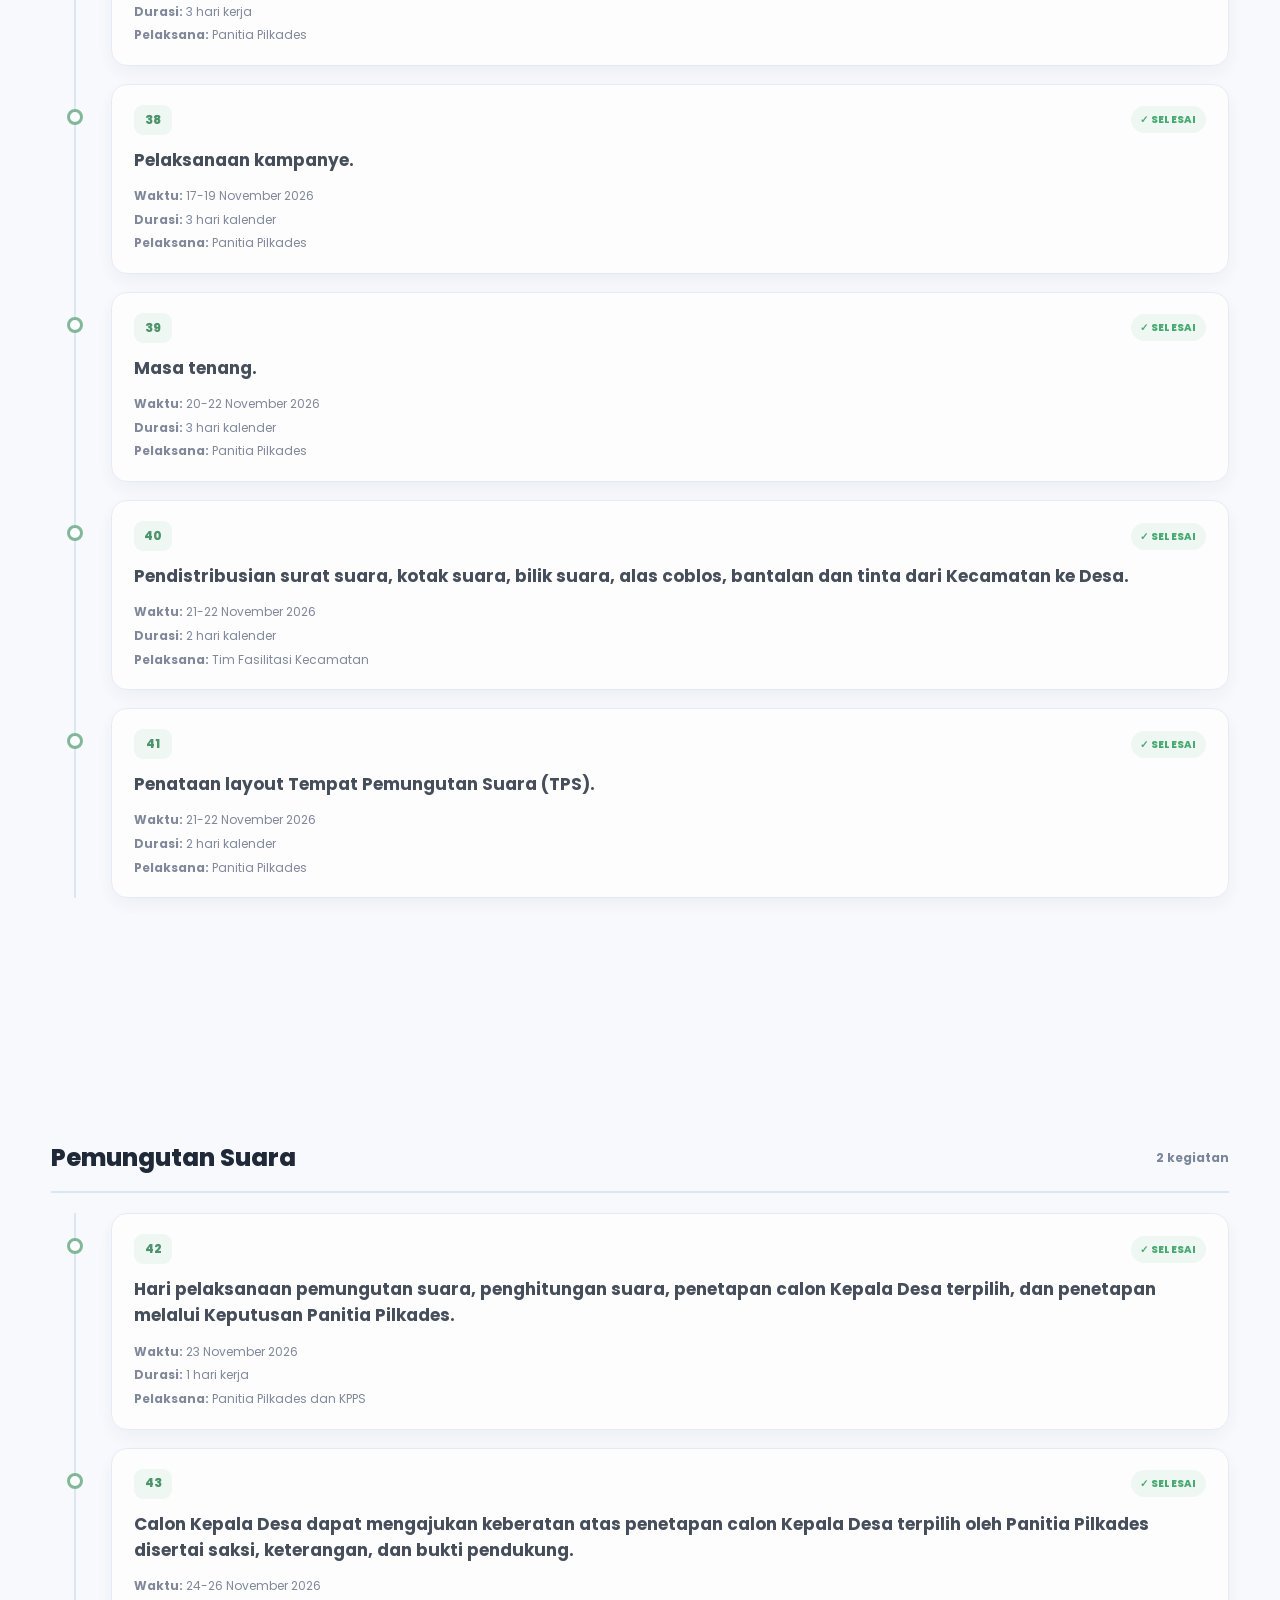
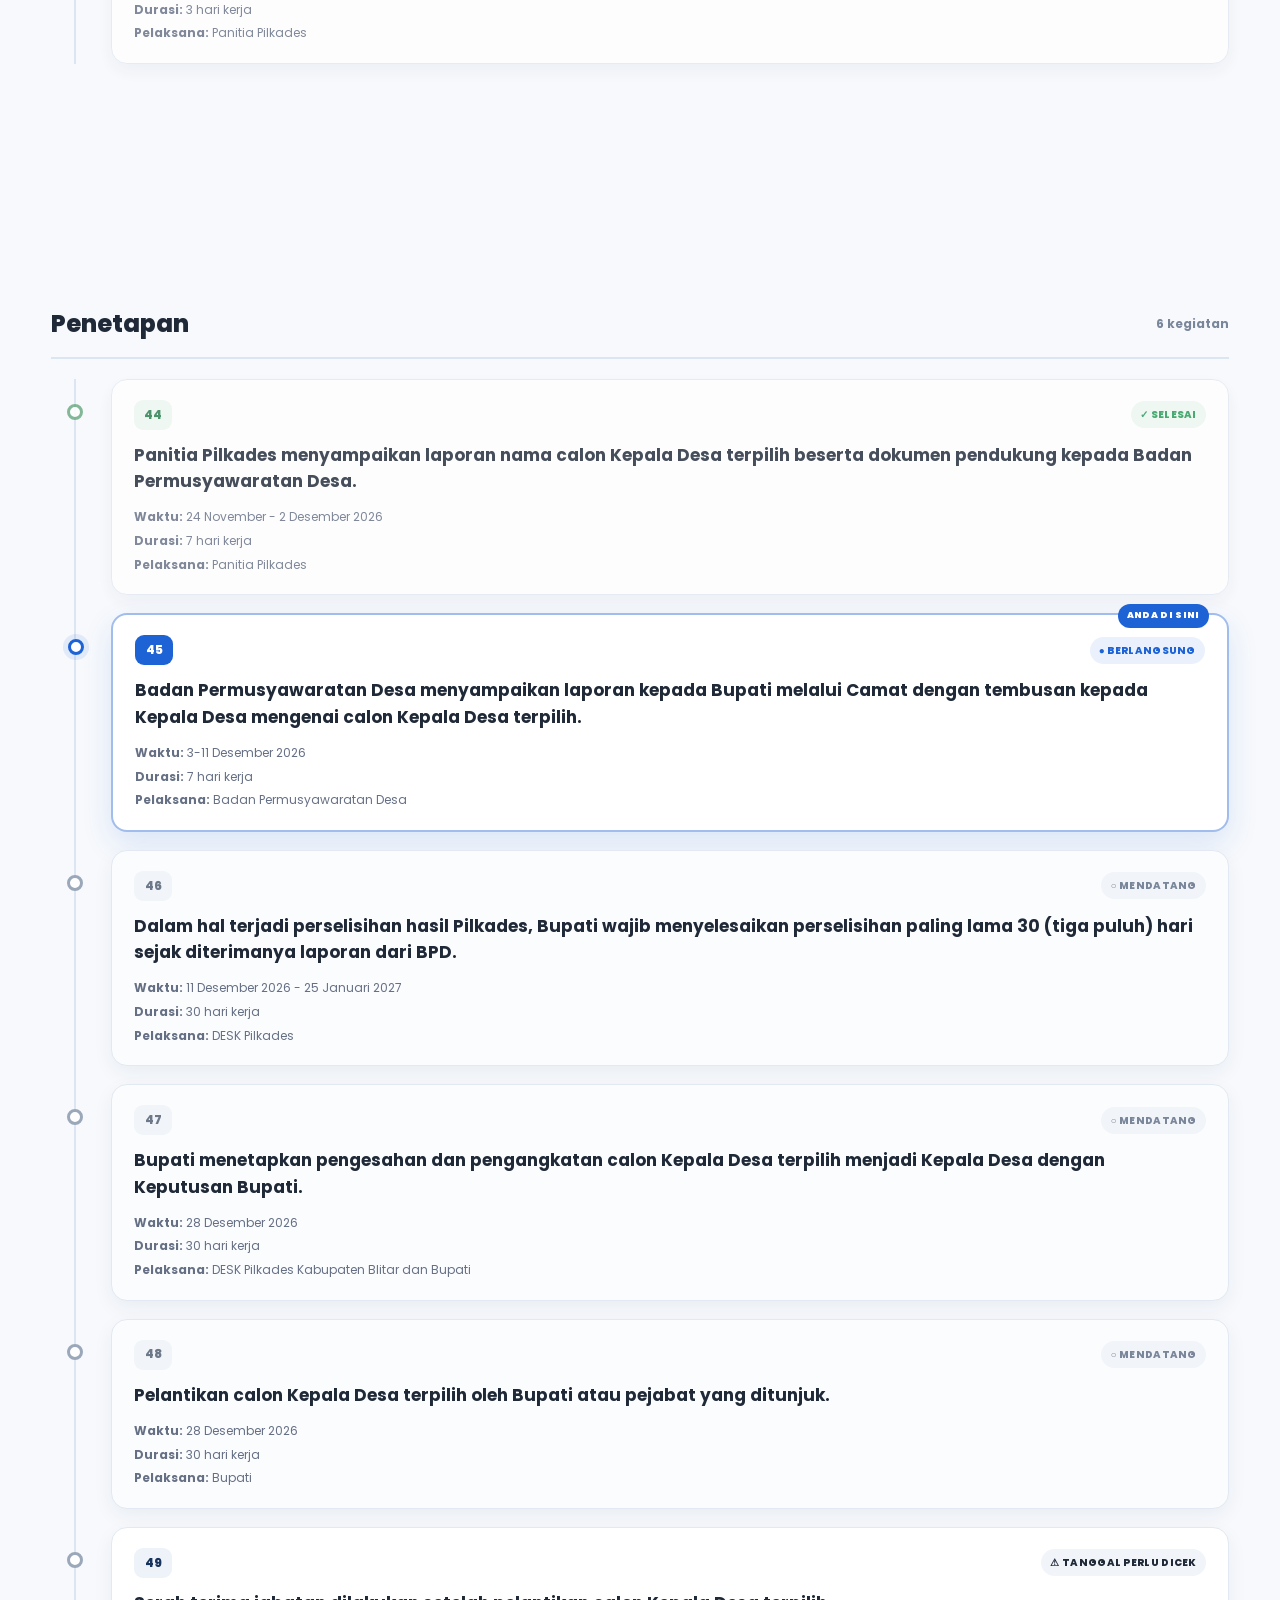
==== commit 0e858fe6: "Clean up date and time display in index.html Removed duplicate date and time information from the HT" ====
--- a/index.html
+++ b/index.html
@@ -235,7 +235,7 @@
 
 <style>
 /* ==========================================================
-   BAKAL CALON DI DALAM KARTU DESA
+   CALON DI DALAM KARTU DESA
    ========================================================== */
 .desa-bacalon-panel{
     margin:18px 0 16px;
@@ -808,13 +808,12 @@
 </div>
 
 <div class="tanggal">
-
-<i class="fa-solid fa-calendar-days"></i>
-
-Hari H dan Jam D : Pemungutan Suara
-
-<h3>Senin Wage, 23 November 2026,<h3>
-<h3>pukul 07.00 WIB</h3>
+    <i class="fa-solid fa-calendar-days"></i>
+    Hari H dan Jam D : Pemungutan Suara
+
+    <h3>Senin Wage, 23 November 2026</h3>
+    <h3>Pukul 07.00 WIB</h3>
+</div>
 
 </div>
 
@@ -978,14 +977,14 @@
 
 <div class="desa-bacalon-panel">
     <div class="desa-bacalon-heading">
-        <span><i class="fa-solid fa-user-tie"></i> Bakal Calon Kepala Desa</span>
+        <span><i class="fa-solid fa-user-tie"></i> Calon Kepala Desa</span>
         <a href="profil-bacalon.html?desa=Sidomulyo">Lihat semua</a>
     </div>
     <div class="desa-bacalon-list">
 
         <a class="desa-bacalon-card" href="profil-bacalon.html?id=SDM-001" aria-label="Lihat profil Wakhid Basuki">
             <div class="desa-bacalon-photo">
-                <img src="assets/images/bacalon/sdm-01.png" alt="Foto Wakhid Basuki">
+                <img src="assets/images/bacalon/sdm-01-foto.png?v=20260925" alt="Foto Wakhid Basuki">
                 <span>01</span>
             </div>
             <div class="desa-bacalon-info">
@@ -996,7 +995,7 @@
 
         <a class="desa-bacalon-card" href="profil-bacalon.html?id=SDM-002" aria-label="Lihat profil Sumaji">
             <div class="desa-bacalon-photo">
-                <img src="assets/images/bacalon/sdm-02.png" alt="Foto Sumaji">
+                <img src="assets/images/bacalon/sdm-02-foto.png?v=20260925" alt="Foto Sumaji">
                 <span>02</span>
             </div>
             <div class="desa-bacalon-info">
@@ -1037,32 +1036,32 @@
 
 <div class="desa-bacalon-panel">
     <div class="desa-bacalon-heading">
-        <span><i class="fa-solid fa-user-tie"></i> Bakal Calon Kepala Desa</span>
+        <span><i class="fa-solid fa-user-tie"></i> Calon Kepala Desa</span>
         <a href="profil-bacalon.html?desa=Sumberagung">Lihat semua</a>
     </div>
     <div class="desa-bacalon-list">
 
-        <a class="desa-bacalon-card" href="profil-bacalon.html?id=SBR-001" aria-label="Lihat profil Eko Harmono">
+        <a class="desa-bacalon-card" href="profil-bacalon.html?id=SBR-001" aria-label="Lihat profil Caslam">
             <div class="desa-bacalon-photo">
-                <img src="assets/images/bacalon/sbr-01.png" alt="Foto Eko Harmono">
+                <img src="assets/images/bacalon/sbr-01-foto.png?v=20260925" alt="Foto Caslam">
                 <span>01</span>
+            </div>
+            <div class="desa-bacalon-info">
+                <strong>Caslam</strong>
+            </div>
+            <i class="fa-solid fa-chevron-right" aria-hidden="true"></i>
+        </a>
+
+        <a class="desa-bacalon-card" href="profil-bacalon.html?id=SBR-002" aria-label="Lihat profil Eko Harmono">
+            <div class="desa-bacalon-photo">
+                <img src="assets/images/bacalon/sbr-02-foto.png?v=20260925" alt="Foto Eko Harmono">
+                <span>02</span>
             </div>
             <div class="desa-bacalon-info">
                 <strong>Eko Harmono</strong>
             </div>
             <i class="fa-solid fa-chevron-right" aria-hidden="true"></i>
         </a>
-
-        <a class="desa-bacalon-card" href="profil-bacalon.html?id=SBR-002" aria-label="Lihat profil Caslam">
-            <div class="desa-bacalon-photo">
-                <img src="assets/images/bacalon/sbr-02.png" alt="Foto Caslam">
-                <span>02</span>
-            </div>
-            <div class="desa-bacalon-info">
-                <strong>Caslam</strong>
-            </div>
-            <i class="fa-solid fa-chevron-right" aria-hidden="true"></i>
-        </a>
     </div>
 </div>
 
@@ -1096,14 +1095,14 @@
 
 <div class="desa-bacalon-panel">
     <div class="desa-bacalon-heading">
-        <span><i class="fa-solid fa-user-tie"></i> Bakal Calon Kepala Desa</span>
+        <span><i class="fa-solid fa-user-tie"></i> Calon Kepala Desa</span>
         <a href="profil-bacalon.html?desa=Banjarsari">Lihat semua</a>
     </div>
     <div class="desa-bacalon-list">
 
         <a class="desa-bacalon-card" href="profil-bacalon.html?id=BJR-001" aria-label="Lihat profil Bambang Sutedjo">
             <div class="desa-bacalon-photo">
-                <img src="assets/images/bacalon/bjr-01.png" alt="Foto Bambang Sutedjo">
+                <img src="assets/images/bacalon/bjr-01-foto.png?v=20260925" alt="Foto Bambang Sutedjo">
                 <span>01</span>
             </div>
             <div class="desa-bacalon-info">
@@ -1114,7 +1113,7 @@
 
         <a class="desa-bacalon-card" href="profil-bacalon.html?id=BJR-002" aria-label="Lihat profil Suwardi">
             <div class="desa-bacalon-photo">
-                <img src="assets/images/bacalon/bjr-02.png" alt="Foto Suwardi">
+                <img src="assets/images/bacalon/bjr-02-foto.png?v=20260925" alt="Foto Suwardi">
                 <span>02</span>
             </div>
             <div class="desa-bacalon-info">
@@ -1125,7 +1124,7 @@
 
         <a class="desa-bacalon-card" href="profil-bacalon.html?id=BJR-003" aria-label="Lihat profil Sunardi">
             <div class="desa-bacalon-photo">
-                <img src="assets/images/bacalon/bjr-03.png" alt="Foto Sunardi">
+                <img src="assets/images/bacalon/bjr-03-foto.png?v=20260925" alt="Foto Sunardi">
                 <span>03</span>
             </div>
             <div class="desa-bacalon-info">
